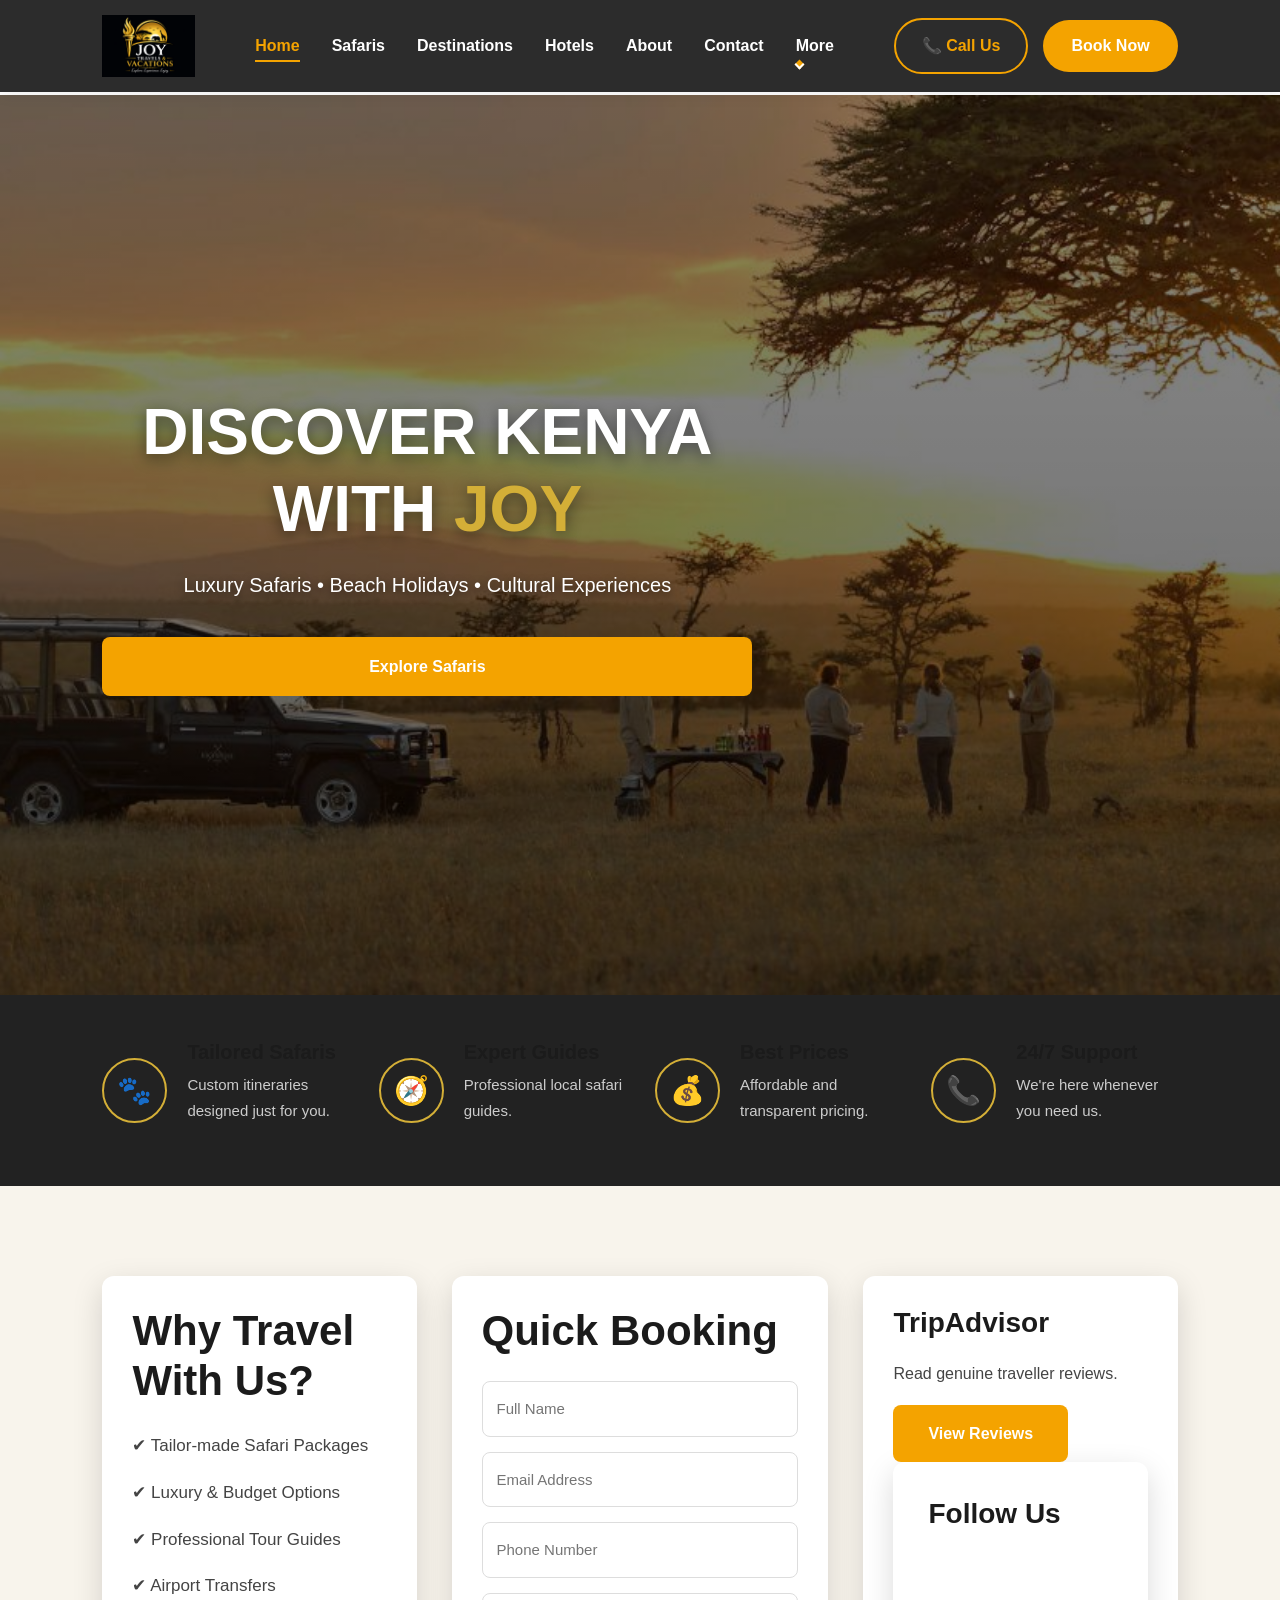
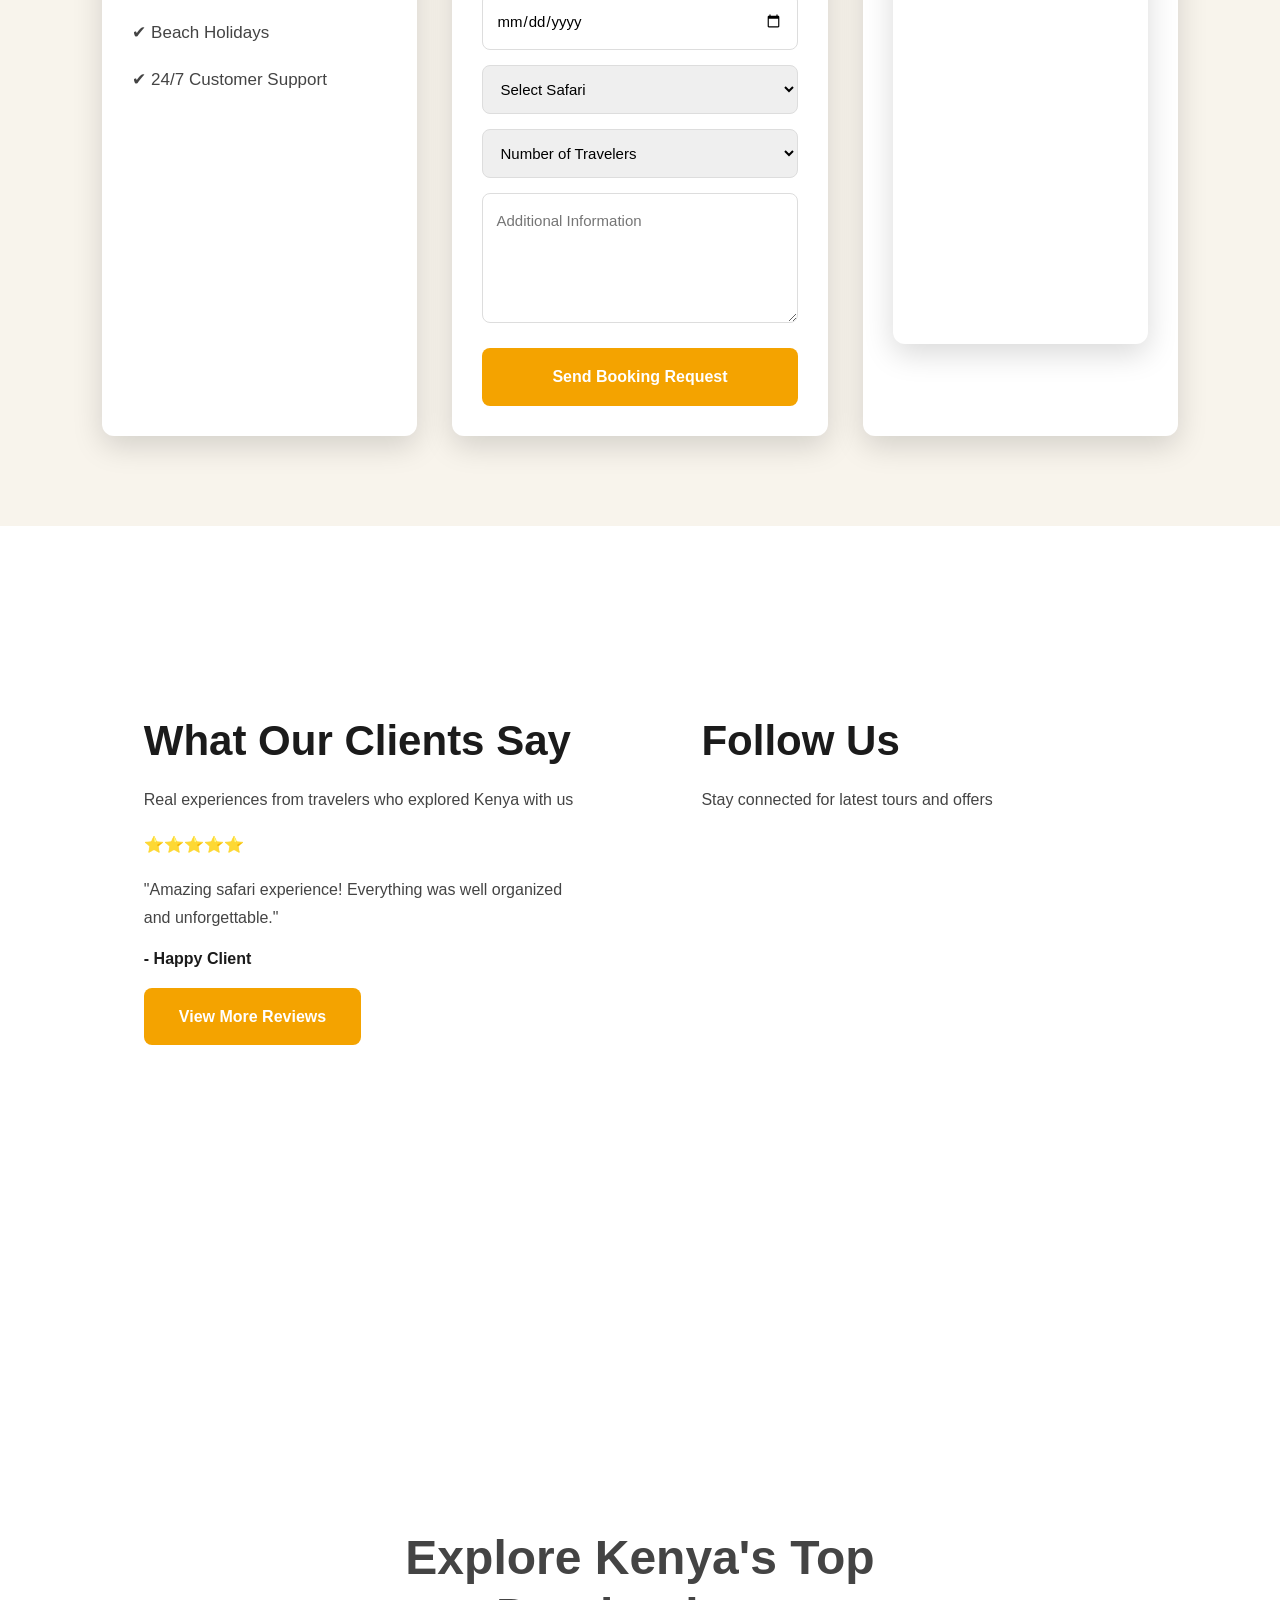
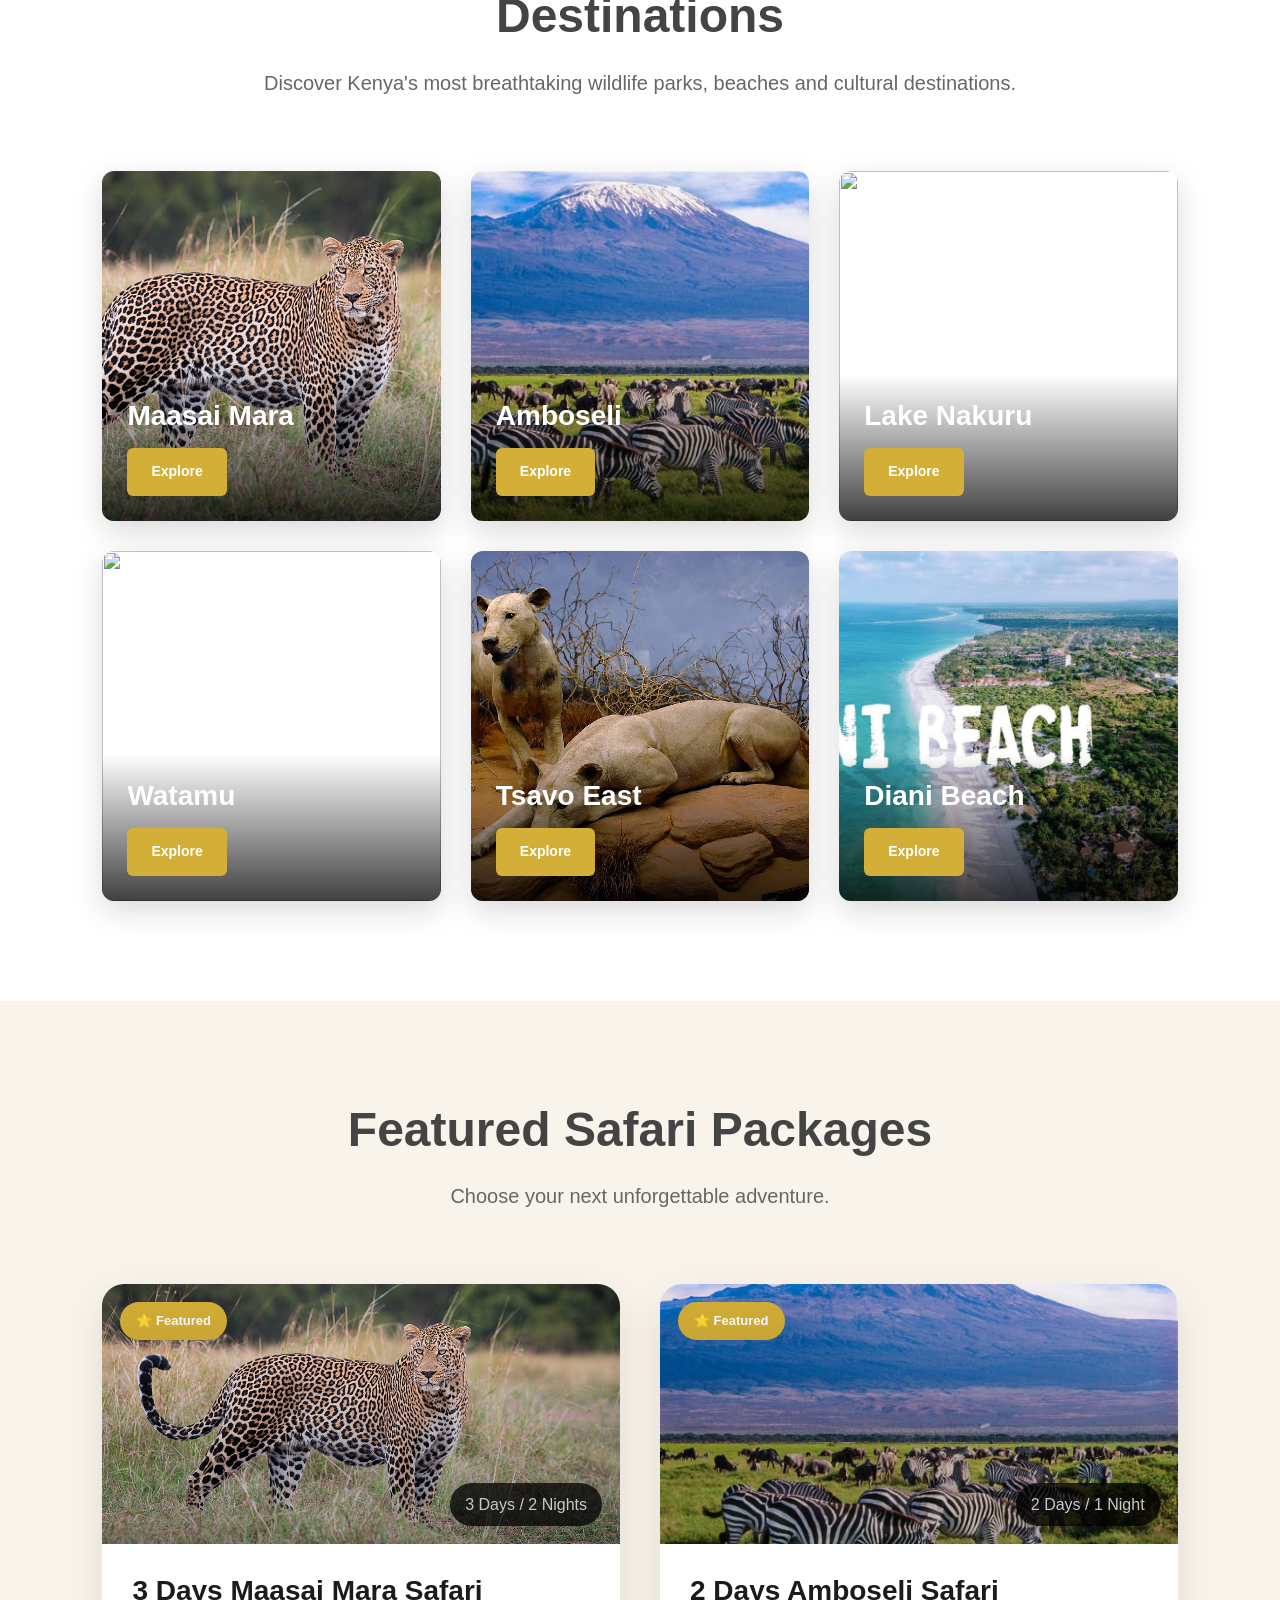
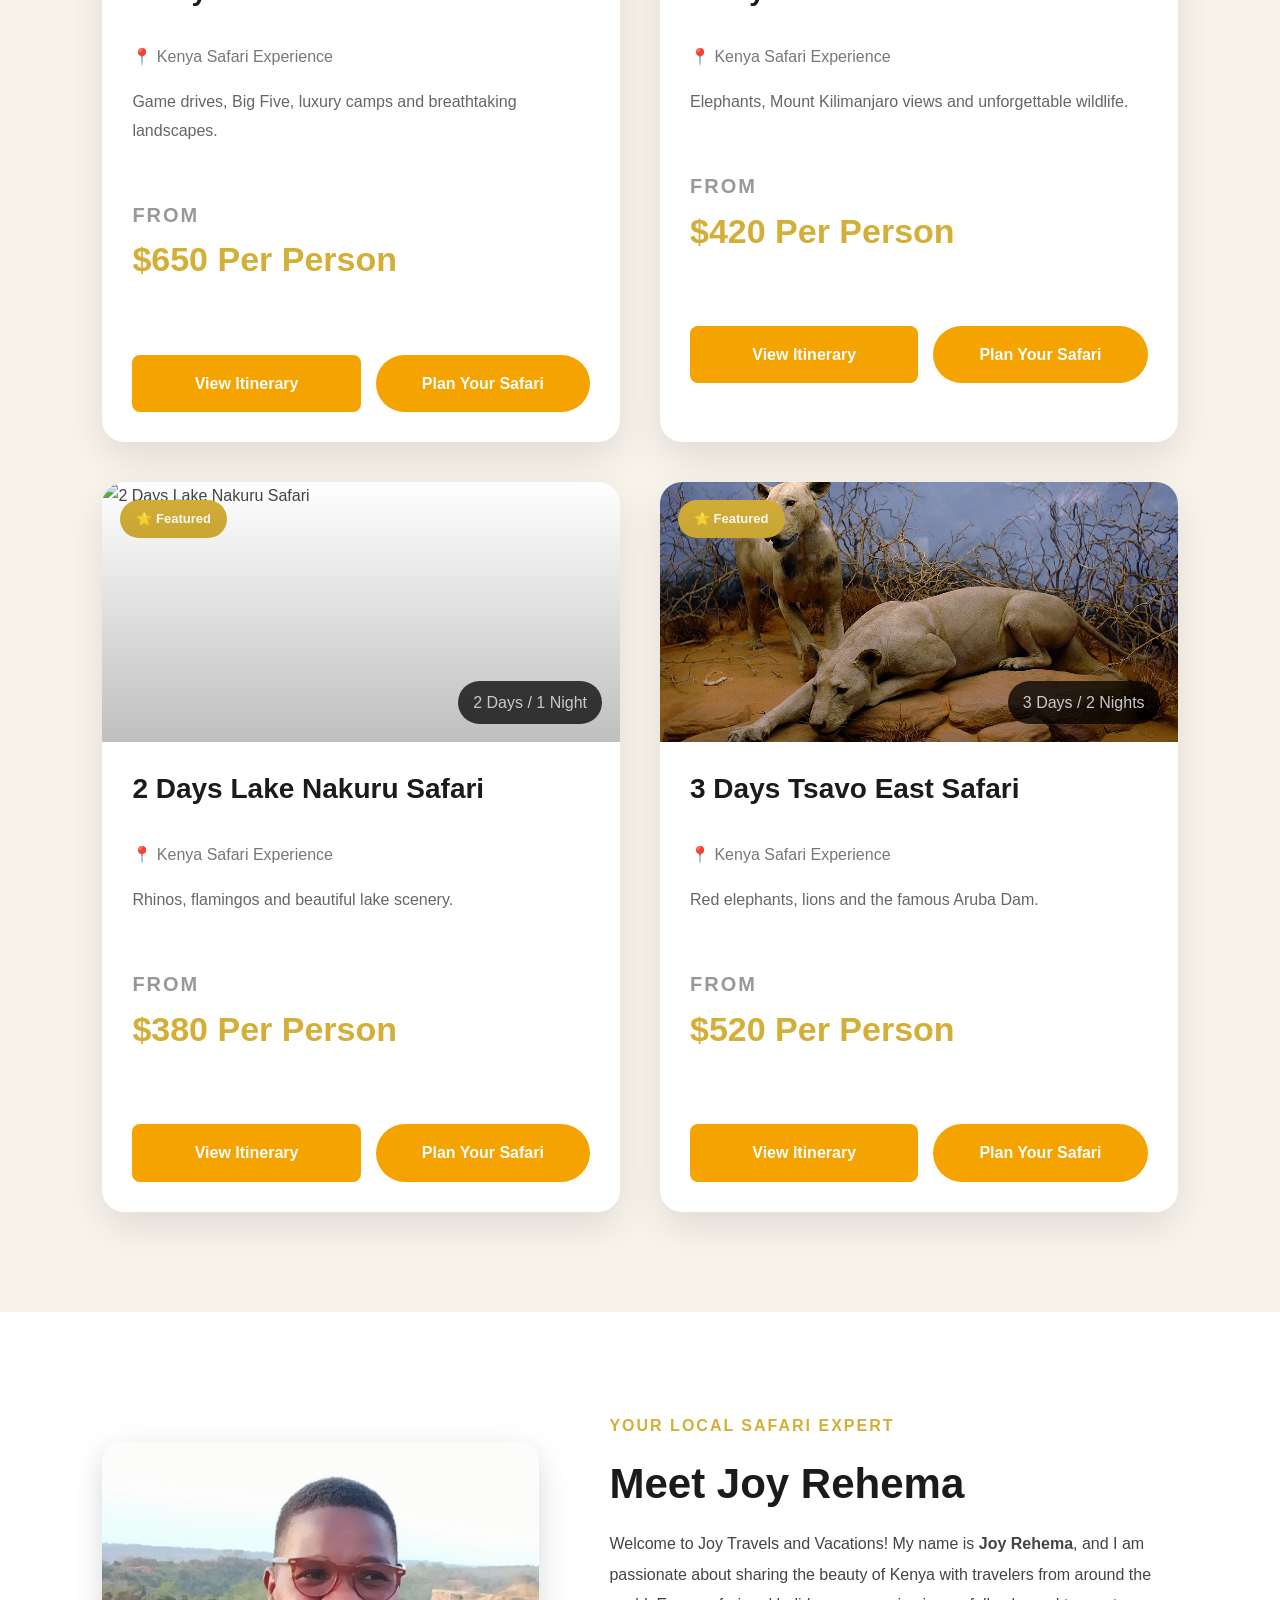
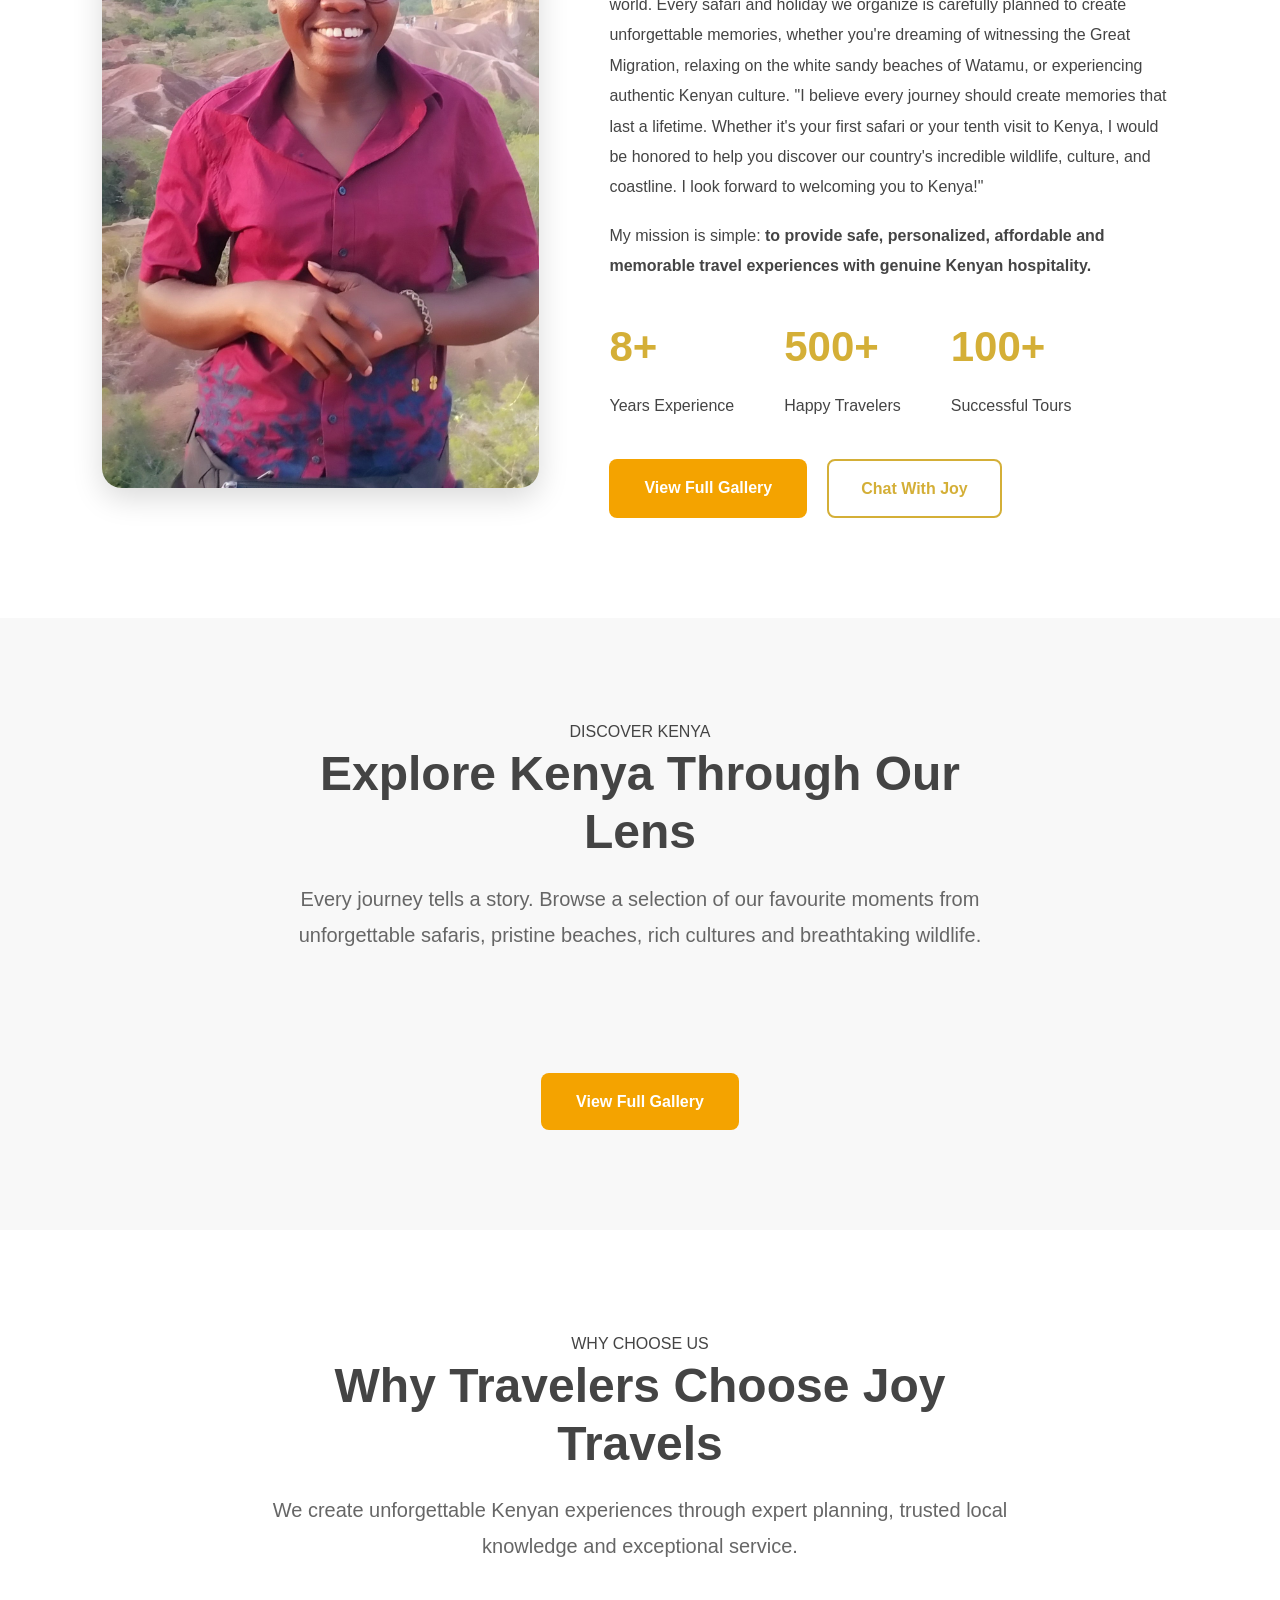
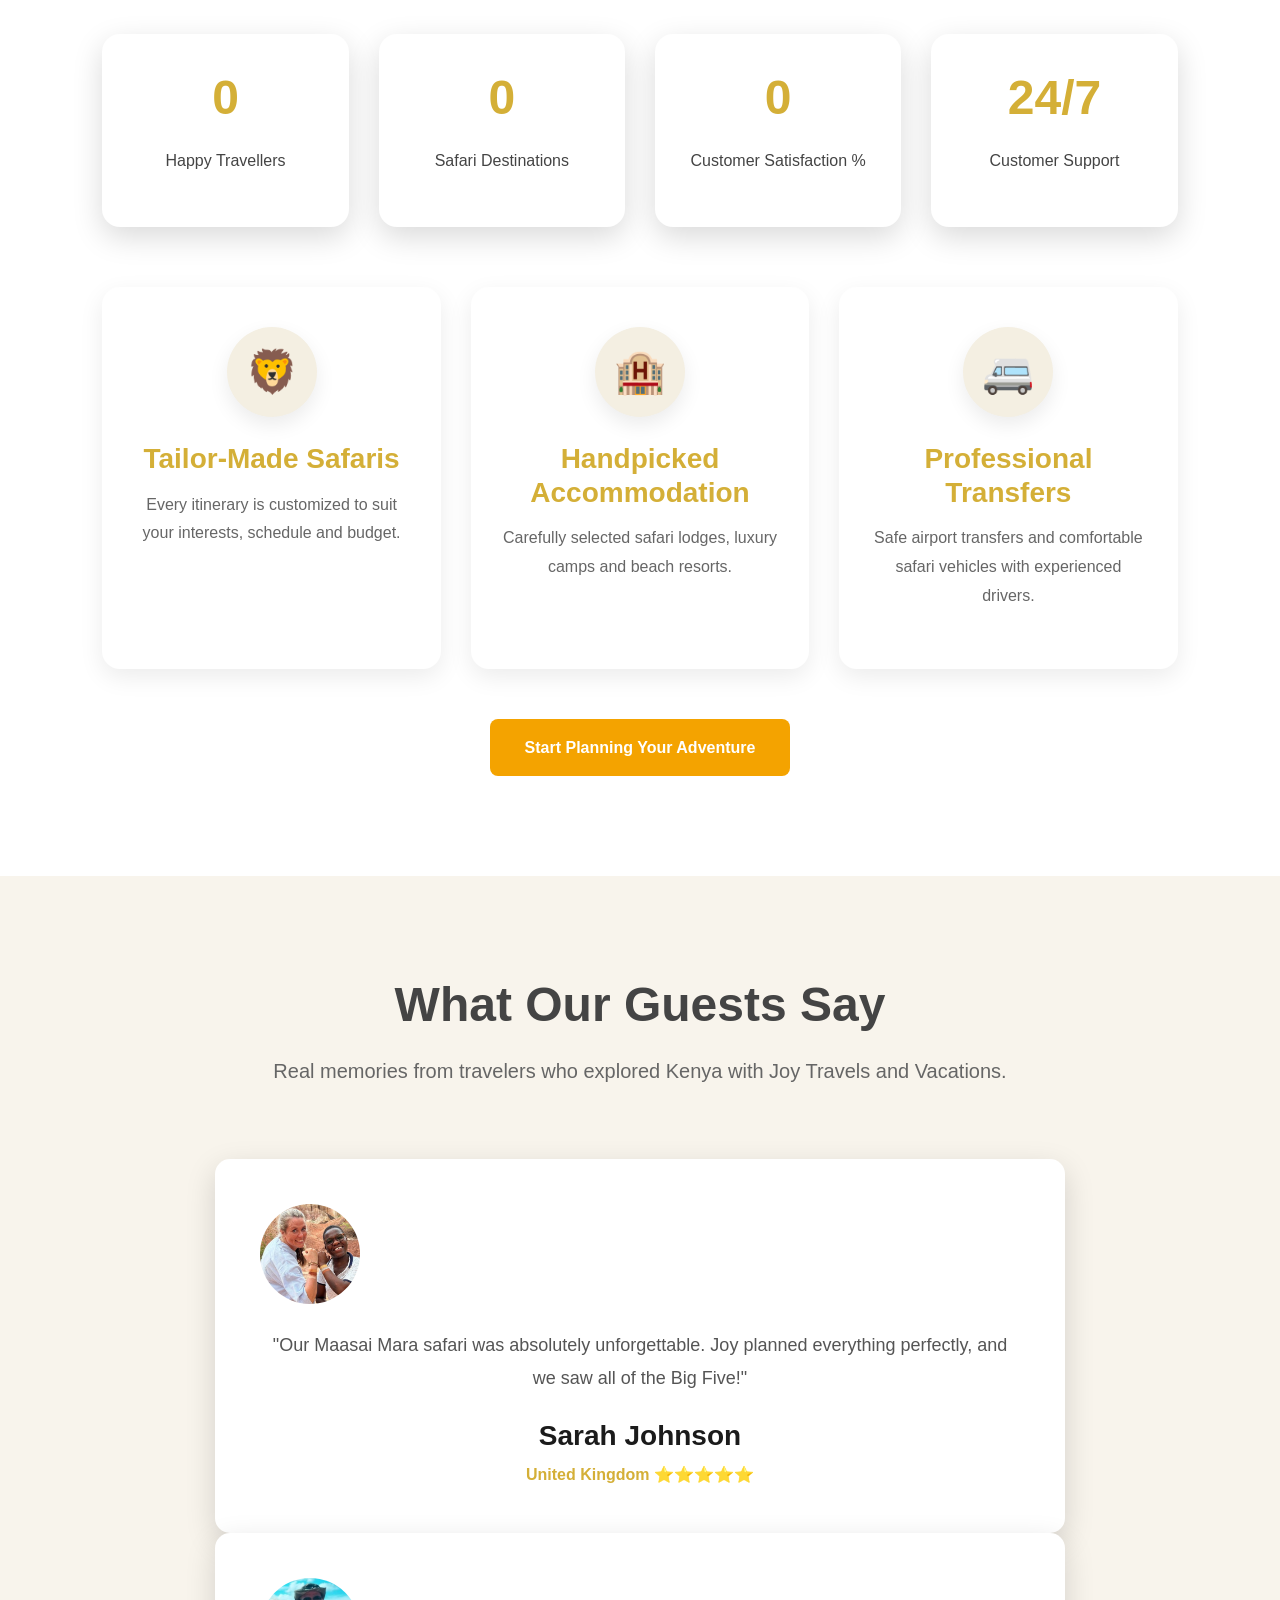
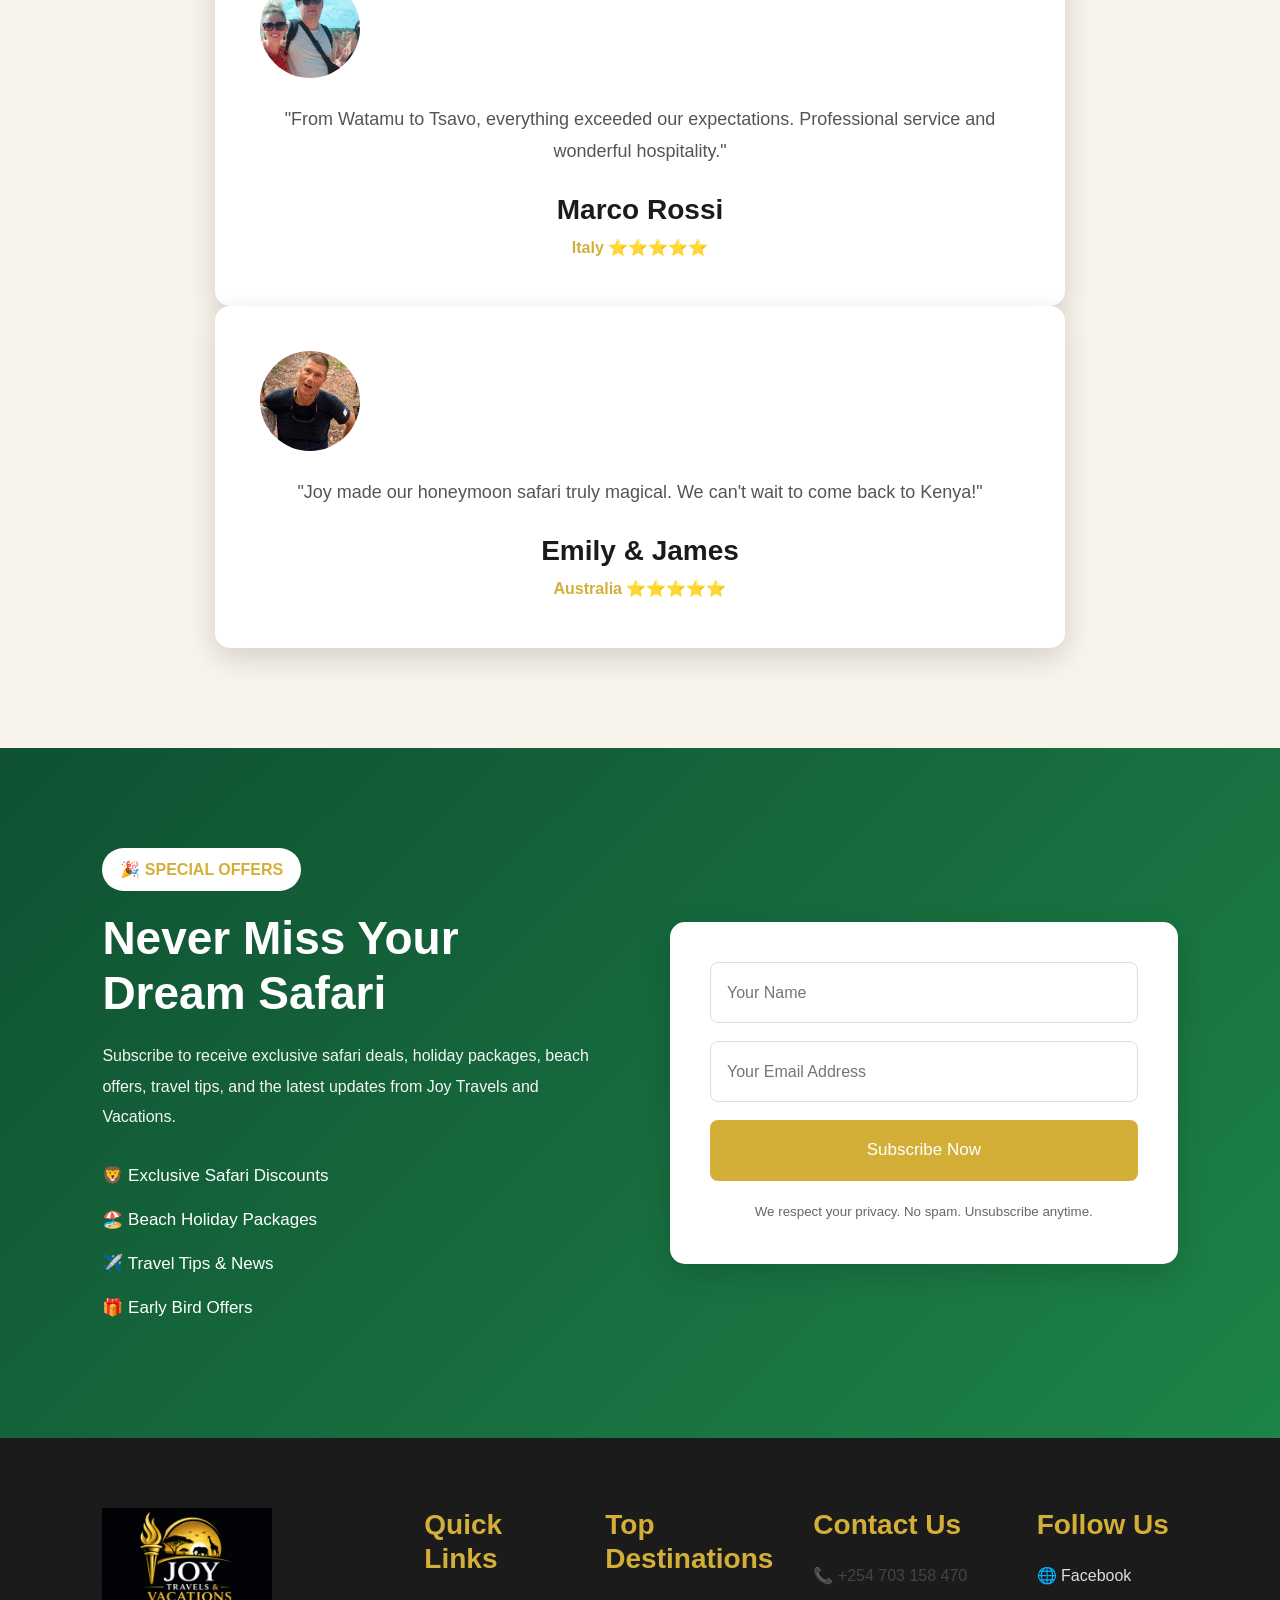
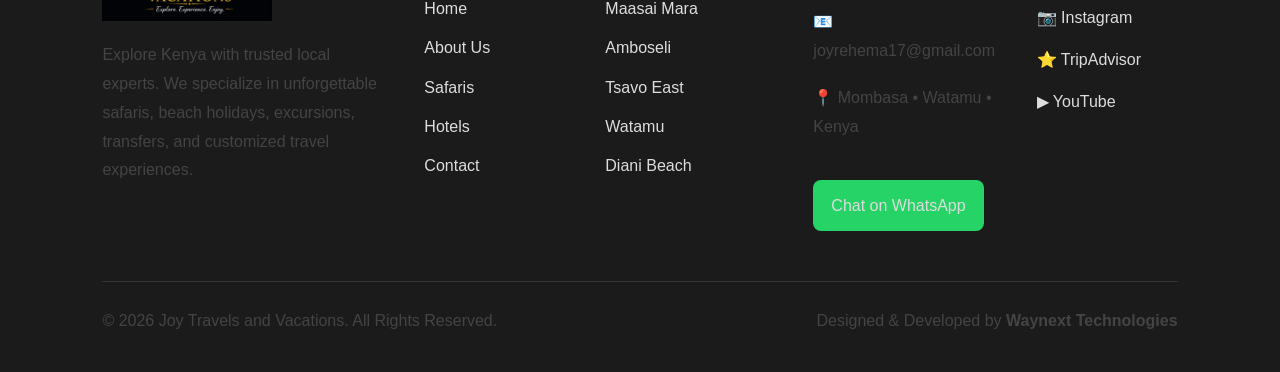
==== index.html @ e552af4e "Update index.html" ====
<!DOCTYPE html>
<html lang="en">
<head>
    <!-- External CSS -->
   <meta charset="UTF-8">
    <meta name="viewport" content="width=device-width, initial-scale=1.0">

    <title>Joy Travels and Vacations</title>

    <!-- Global Styles -->
    <link rel="stylesheet" href="css/01-variables.css">
    <link rel="stylesheet" href="css/02-reset.css">
    <link rel="stylesheet" href="css/03-global.css">
  

    <!-- Shared Components -->
    <link rel="stylesheet" href="css/04-navbar.css">
    <link rel="stylesheet" href="css/05-footer.css">

    <!-- Homepage Only -->
    <link rel="stylesheet" href="css/06-home.css">
     <link rel="stylesheet" href="css/07-safaris.css">
      <link rel="stylesheet" href="css/13-modal.css">
    
    <!-- Mobile -->
    <link rel="stylesheet" href="css/responsive.css">
</head>

    
<body>
    <!-- NAVBAR -->
<div id="navbar"></div>

<!-- HERO -->
<section class="hero">
    <div class="slides">
        <div class="slide active"
        style="background-image:url('images/hero1.jpg')">
        </div>
        <div class="slide"
        style="background-image:url('images/hero2.jpg')">
        </div>
        <div class="slide"
        style="background-image:url('images/hero3.jpg')">
        </div>
        <div class="slide"
        style="background-image:url('images/hero4.jpg')">
        </div>
    </div>
    <div class="hero-content">
        <h1>
           DISCOVER KENYA
             WITH <span>JOY</span>
        </h1>
        <p>
           Luxury Safaris • Beach Holidays • Cultural Experiences
        </p>
        <a href="safaris.html"
        class="btn">
            Explore Safaris
        </a>
    </div>
</section>
<section class="feature-bar">
    <div class="feature-item">
        <div class="feature-icon">🐾</div>
        <div>
            <h3>Tailored Safaris</h3>
            <p>Custom itineraries designed just for you.</p>
        </div>
    </div>
    <div class="feature-item">
        <div class="feature-icon">🧭</div>
        <div>
            <h3>Expert Guides</h3>
            <p>Professional local safari guides.</p>
        </div>
    </div>
    <div class="feature-item">
        <div class="feature-icon">💰</div>
        <div>
            <h3>Best Prices</h3>
            <p>Affordable and transparent pricing.</p>
        </div>
    </div>
    <div class="feature-item">
        <div class="feature-icon">📞</div>
        <div>
            <h3>24/7 Support</h3>
            <p>We're here whenever you need us.</p>
        </div>
    </div>
</section>
    <section class="home-grid">

    <!-- LEFT -->
    <div class="info-box">

        <h2>Why Travel With Us?</h2>

        <ul class="feature-list">

            <li>✔ Tailor-made Safari Packages</li>
            <li>✔ Luxury & Budget Options</li>
            <li>✔ Professional Tour Guides</li>
            <li>✔ Airport Transfers</li>
            <li>✔ Beach Holidays</li>
            <li>✔ 24/7 Customer Support</li>

        </ul>

    </div>

    <!-- CENTER -->
    <div class="booking-box">

        <h2>Quick Booking</h2>

        <form id="quick-booking">

            <input type="text" placeholder="Full Name">

            <input type="email" placeholder="Email Address">

            <input type="tel" placeholder="Phone Number">

            <input type="date">

            <select>
                <option>Select Safari</option>
                <option>3 Days Maasai Mara</option>
                <option>2 Days Amboseli</option>
                <option>Lake Nakuru</option>
                <option>Tsavo East</option>
            </select>

            <select>
                <option>Number of Travelers</option>
                <option>1</option>
                <option>2</option>
                <option>3</option>
                <option>4+</option>
            </select>

            <textarea placeholder="Additional Information"></textarea>

            <button class="btn" type="submit">

                Send Booking Request

            </button>

        </form>

    </div>

    <!-- RIGHT -->
    <div class="social-box">

        <div class="tripadvisor-card">

            <h3>TripAdvisor</h3>

            <p>Read genuine traveller reviews.</p>

           <a href="tripadvisor.html" class="btn">
    View Reviews
</a>

        </div>

        <div class="facebook-card">

            <h3>Follow Us</h3>

            <iframe
                src="https://www.facebook.com/plugins/page.php?href=https://www.facebook.com/joytravelsvacations&tabs=timeline&width=340&height=280"
                width="100%"
                height="280"
                style="border:none;overflow:hidden"
                allowfullscreen="true">
            </iframe>

        </div>

    </div>

</section>

<div class="reviews-social-wrapper">

    <section class="section reviews">
        <h2>What Our Clients Say</h2>
        <p>Real experiences from travelers who explored Kenya with us</p>

        <div class="review-box">
            <p>⭐️⭐️⭐️⭐️⭐️</p>
            <p>"Amazing safari experience! Everything was well organized and unforgettable."</p>
            <h4>- Happy Client</h4>
        </div>

        <a href="https://www.tripadvisor.com/Attraction_Review-g298253-d34464366-Reviews-Joy_Travels_and_Vacations-Malindi_Coast_Province.html"
   target="_blank"
   rel="noopener noreferrer"
   class="btn">
    View More Reviews
</a>
    </section>

    <section class="section social">
        <h2>Follow Us</h2>
        <p>Stay connected for latest tours and offers</p>

        <div class="facebook-box">
            <iframe 
            src="https://www.facebook.com/plugins/page.php?href=https://www.facebook.com/joytravelsvacations&tabs=timeline&width=340&height=400"
            width="390" height="400" 
            style="border:none;overflow:hidden" 
            scrolling="no" 
            frameborder="0" 
            allowfullscreen="true">
            </iframe>
        </div>
    </section>

</div>

<!-- ==========================================
TOP DESTINATIONS
========================================== -->

<section class="destinations-home">

    <div class="section-title">

        <h2>Explore Kenya's Top Destinations</h2>

        <p>
            Discover Kenya's most breathtaking wildlife parks,
            beaches and cultural destinations.
        </p>

    </div>

    <div class="destination-grid">

        <div class="destination-card">

            <img src="images/mara.jpg" alt="Maasai Mara">

            <div class="destination-overlay">

                <h3>Maasai Mara</h3>

                <a href="destinations.html" class="btn-small">
                    Explore
                </a>

            </div>

        </div>

        <div class="destination-card">

            <img src="images/amboseli.jpg">

            <div class="destination-overlay">

                <h3>Amboseli</h3>

                <a href="destinations.html" class="btn-small">
                    Explore
                </a>

            </div>

        </div>

        <div class="destination-card">

            <img src="images/nakuru.jpg">

            <div class="destination-overlay">

                <h3>Lake Nakuru</h3>

                <a href="destinations.html" class="btn-small">
                    Explore
                </a>

            </div>

        </div>

        <div class="destination-card">

            <img src="images/watamu.jpg">

            <div class="destination-overlay">

                <h3>Watamu</h3>

                <a href="destinations.html" class="btn-small">
                    Explore
                </a>

            </div>

        </div>

        <div class="destination-card">

            <img src="images/tsavo.jpg">

            <div class="destination-overlay">

                <h3>Tsavo East</h3>

                <a href="destinations.html" class="btn-small">
                    Explore
                </a>

            </div>

        </div>

        <div class="destination-card">

            <img src="images/diani.jpg">

            <div class="destination-overlay">

                <h3>Diani Beach</h3>

                <a href="destinations.html" class="btn-small">
                    Explore
                </a>

            </div>

        </div>

    </div>

</section>

    
<!-- ==========================================
FEATURED SAFARIS
========================================== -->

<!-- ==========================================
FEATURED SAFARIS
========================================== -->

<section class="featured-safaris">
    <div class="section-title">
        <h2>Featured Safari Packages</h2>
        <p>Choose your next unforgettable adventure.</p>
    </div>
    <div id="safariContainer" class="safari-grid"></div>
    

</section>

<!-- JavaScript will create the itinerary popups here -->
<div id="modal-container"></div>

<!-- ==========================================
    MEET JOY REHEMA
========================================== -->

<section class="meet-joy">

    <div class="joy-image">

        <img src="images/joy.jpg" alt="Joy Rehema">

    </div>

    <div class="joy-content">

        <span class="section-tag">
            YOUR LOCAL SAFARI EXPERT
        </span>

        <h2>Meet Joy Rehema</h2>

        <p>

            Welcome to Joy Travels and Vacations!

            My name is <strong>Joy Rehema</strong>, and I am passionate
            about sharing the beauty of Kenya with travelers from around
            the world. Every safari and holiday we organize is carefully
            planned to create unforgettable memories, whether you're
            dreaming of witnessing the Great Migration, relaxing on the
            white sandy beaches of Watamu, or experiencing authentic
            Kenyan culture.
            "I believe every journey should create memories that last a lifetime. 
            Whether it's your first safari or your tenth visit to Kenya,
            I would be honored to help you discover our country's incredible wildlife, 
            culture, and coastline. I look forward to welcoming you to Kenya!"
        </p>

        <p>

            My mission is simple:
            <strong>to provide safe, personalized, affordable and memorable
            travel experiences with genuine Kenyan hospitality.</strong>

        </p>
<div class="joy-highlights">

    <div>
        <h3>8+</h3>
        <span>Years Experience</span>
    </div>

    <div>
        <h3>500+</h3>
        <span>Happy Travelers</span>
    </div>

    <div>
        <h3>100+</h3>
        <span>Successful Tours</span>
    </div>

</div>
        <div class="joy-buttons">

           <a href="gallery.html" class="btn">
    View Full Gallery
</a>

            <a href="https://wa.me/254703158470?text=Hello%20Joy,%20I%20would%20like%20to%20plan%20my%20Kenya%20safari."
            class="btn-outline">

                Chat With Joy

            </a>

        </div>

    </div>

</section>
<!-- ==========================================
PHOTO GALLERY PREVIEW
========================================== -->

<section class="gallery-preview">

    <div class="section-title">

        <span>DISCOVER KENYA</span>

        <h2>Explore Kenya Through Our Lens</h2>

        <p>

            Every journey tells a story. Browse a selection of our
            favourite moments from unforgettable safaris, pristine beaches,
            rich cultures and breathtaking wildlife.

        </p>

    </div>

    <div id="homeGallery" class="home-gallery-grid">

    </div>

    <div class="gallery-button">

        <a href="gallery.html" class="btn">

            View Full Gallery

        </a>

    </div>

</section>

<!-- ==========================================
WHY TRAVELERS CHOOSE US
========================================== -->

<section class="why-us">
    <div class="section-title">
        <span>WHY CHOOSE US</span>
        <h2>Why Travelers Choose Joy Travels</h2>
        <p>
            We create unforgettable Kenyan experiences through
            expert planning, trusted local knowledge and exceptional service.
        </p>
    </div>
    <!-- COUNTERS -->
    <div class="stats-grid">
        <div class="stat-box">
            <h2 class="counter" data-target="2500">0</h2>
            <p>Happy Travellers</p>
        </div>
        <div class="stat-box">
            <h2 class="counter" data-target="35">0</h2>
            <p>Safari Destinations</p>
        </div>
        <div class="stat-box">
            <h2 class="counter" data-target="98">0</h2>
            <p>Customer Satisfaction %</p>
        </div>
        <div class="stat-box">
            <h2>24/7</h2>
            <p>Customer Support</p>
        </div>
    </div>
    <!-- FEATURES -->
    <div class="why-grid">
        <div class="why-card">
            <div class="why-icon">🦁</div>
            <h3>Tailor-Made Safaris</h3>
            <p>
                Every itinerary is customized to suit your interests,
                schedule and budget.
            </p>
        </div>
        <div class="why-card">
            <div class="why-icon">🏨</div>
            <h3>Handpicked Accommodation</h3>
            <p>
                Carefully selected safari lodges, luxury camps
                and beach resorts.
            </p>
        </div>
        <div class="why-card">
            <div class="why-icon">🚐</div>
            <h3>Professional Transfers</h3>
            <p>
                Safe airport transfers and comfortable safari
                vehicles with experienced drivers.
            </p>
        </div>
    </div>
    <div class="gallery-button">
        <a href="contact.html" class="btn">
            Start Planning Your Adventure
        </a>
    </div>
</section>

    
<!-- ==========================================
TESTIMONIALS
========================================== -->

<section class="testimonials">

    <div class="section-title">

        <h2>What Our Guests Say</h2>

        <p>
            Real memories from travelers who explored Kenya with Joy Travels and Vacations.
        </p>

    </div>

    <div class="testimonial-slider">

        <div class="testimonial active">

            <img src="images/testimonials/client1.jpg" alt="Client">

            <p>
                "Our Maasai Mara safari was absolutely unforgettable. Joy planned everything perfectly, and we saw all of the Big Five!"
            </p>

            <h3>Sarah Johnson</h3>

            <span>United Kingdom ⭐⭐⭐⭐⭐</span>

        </div>

        <div class="testimonial">

            <img src="images/testimonials/client2.jpg" alt="Client">

            <p>
                "From Watamu to Tsavo, everything exceeded our expectations. Professional service and wonderful hospitality."
            </p>

            <h3>Marco Rossi</h3>

            <span>Italy ⭐⭐⭐⭐⭐</span>

        </div>

        <div class="testimonial">

            <img src="images/testimonials/client3.jpg" alt="Client">

            <p>
                "Joy made our honeymoon safari truly magical. We can't wait to come back to Kenya!"
            </p>

            <h3>Emily & James</h3>

            <span>Australia ⭐⭐⭐⭐⭐</span>

        </div>

    </div>

</section>
<!-- ==========================================
NEWSLETTER & SPECIAL OFFERS
========================================== -->
<section class="newsletter">

    <div class="newsletter-container">

        <div class="newsletter-text">

            <span class="offer-tag">🎉 SPECIAL OFFERS</span>

            <h2>Never Miss Your Dream Safari</h2>

            <p>
                Subscribe to receive exclusive safari deals,
                holiday packages, beach offers, travel tips,
                and the latest updates from Joy Travels and Vacations.
            </p>

            <ul class="newsletter-benefits">
                <li>🦁 Exclusive Safari Discounts</li>
                <li>🏖️ Beach Holiday Packages</li>
                <li>✈️ Travel Tips & News</li>
                <li>🎁 Early Bird Offers</li>
            </ul>

        </div>

        <div class="newsletter-form">

            <div id="newsletter-success" class="success-message">
                ✅ Thank you for subscribing! We'll keep you updated with our latest safari offers.
            </div>

         <form action="https://formsubmit.co/joyrehema17@gmail.com" method="POST">

    <input type="hidden" name="_captcha" value="false">

    <input
        type="hidden"
        name="_next"
        value="https://joytravelsvacations.com/?subscribed=true">

    <input
        type="hidden"
        name="_subject"
        value="New Newsletter Subscription">

    <input
        type="hidden"
        name="_template"
        value="table">

    <input
        type="text"
        name="name"
        placeholder="Your Name"
        required>

    <input
        type="email"
        name="email"
        placeholder="Your Email Address"
        required>

    <button type="submit">
        Subscribe Now
    </button>

</form>
            <small>
                We respect your privacy. No spam. Unsubscribe anytime.
            </small>

        </div>

    </div>

</section>




    
  
<div id="footer"></div>

<div id="footer"></div>

<script src="js/components.js"></script>
<script src="js/script.js"></script>

<!-- Safari Data -->
<script src="js/data.js"></script>
<script src="js/renderSafaris.js"></script>

<script src="js/slider.js"></script>
<script src="js/gallery.js"></script>
<script src="js/homeGallery.js"></script>
<script src="js/testimonials.js"></script>
<script src="js/modal.js"></script>
<script src="js/animations.js"></script>

</body>
</html>

    
</body>
    
</html>
---- css/01-variables.css ----
/* ==========================================
   Joy Travels & Vacations
   Variables
========================================== */

:root{

    /* Brand Colors */

    --primary:#D4AF37;
    --primary-dark:#B88A1B;

    --accent:#F4A300;

    --dark:#1B1B1B;
    --dark-light:#2A2A2A;

    --cream:#F8F4EC;
    --white:#FFFFFF;

    --text:#444;
    --text-light:#777;

    /* Effects */

    --shadow:0 10px 30px rgba(0,0,0,.15);

    --radius:12px;

    --transition:.35s ease;

}
---- css/03-global.css ----
/* =====================================================
   JOY TRAVELS & VACATIONS
   GLOBAL STYLES
===================================================== */

/* ===========================
   BODY
=========================== */

body{
    font-family: Arial, Helvetica, sans-serif;
    font-size:16px;
    line-height:1.7;
    color:var(--text);
    background:var(--white);
    overflow-x:hidden;
    padding-top:95px;
}


/* ===========================
   CONTAINER
=========================== */

.container{
    width:min(1200px,92%);
    margin:auto;
}

/* ===========================
   HEADINGS
=========================== */

h1,
h2,
h3,
h4,
h5,
h6{
    color:var(--dark);
    font-weight:700;
    line-height:1.2;
    margin-bottom:20px;
}

h1{
    font-size:64px;
}

h2{
    font-size:42px;
}

h3{
    font-size:28px;
}

p{
    margin-bottom:18px;
    color:var(--text);
}

/* ===========================
   LINKS
=========================== */

a{
    color:inherit;
    text-decoration:none;
    transition:var(--transition);
}

/* ===========================
   IMAGES
=========================== */

img{
    display:block;
    max-width:100%;
    height:auto;
}

/* ===========================
   BUTTONS
=========================== */

.btn{
    display:inline-block;
    padding:15px 35px;
    background:var(--accent);
    color:#fff;
    border:none;
    border-radius:8px;
    cursor:pointer;
    font-weight:700;
    transition:var(--transition);
   
}

.btn:hover{
    background:var(--primary-dark);
    transform:translateY(-3px);
}

.btn-small{
    display:inline-block;
    padding:10px 24px;
    background:var(--primary);
    color:#fff;
    border-radius:6px;
    font-size:14px;
    font-weight:600;
    transition:var(--transition);
}

.btn-small:hover{
    background:var(--primary-dark);
}

.btn-outline{
    display:inline-block;
    padding:14px 32px;
    border:2px solid var(--primary);
    color:var(--primary);
    border-radius:8px;
    font-weight:700;
    transition:var(--transition);
}

.btn-outline:hover{
    background:var(--primary);
    color:#fff;
}

/* ===========================
   SECTIONS
=========================== */

section{
    padding:90px 0;
}

.section-title{
    text-align:center;
    max-width:750px;
    margin:0 auto 60px;
}

.section-title h2{
    margin-bottom:15px;
}

.section-title p{
    color:var(--text-light);
    font-size:18px;
}

/* ===========================
   DIVIDER
=========================== */

.section-divider{
    text-align:center;
    padding:30px 0;
}

.section-divider span{
    color:var(--primary);
    font-size:28px;
}

/* ===========================
   FORMS
=========================== */

input,
select,
textarea{
    width:100%;
    padding:14px;
    border:1px solid #ddd;
    border-radius:8px;
    font-size:15px;
    outline:none;
    transition:var(--transition);
}

input:focus,
select:focus,
textarea:focus{
    border-color:var(--primary);
}

textarea{
    resize:vertical;
    min-height:140px;
}

/* ===========================
   LISTS
=========================== */

ul{
    list-style:none;
}

/* ===========================
   UTILITIES
=========================== */

.text-center{
    text-align:center;
}

.shadow{
    box-shadow:var(--shadow);
}

.radius{
    border-radius:var(--radius);
}

.bg-light{
    background:var(--cream);
}

.bg-dark{
    background:var(--dark);
    color:#fff;
}

/* ===========================
   SUCCESS MESSAGE
=========================== */

.success-message{
    display:none;
    margin-top:20px;
    padding:15px;
    border-radius:8px;
    background:#d4edda;
    color:#155724;
    text-align:center;
    font-weight:600;
}
/* =====================================================
   GLOBAL HERO CONTENT
===================================================== */
.hero-content{
    max-width:800px;
    margin:auto;
    text-align:center;
    color:#ffffff;
    z-index:2;
    position:relative;
   animation:heroFade 1.2s ease-out;
}
.hero-content h1{
    color:#ffffff;
    font-size:clamp(2.5rem,5vw,4.5rem);
    font-weight:700;
    line-height:1.2;
    margin-bottom:20px;
    text-shadow:0 4px 15px rgba(0,0,0,.45);
      animation:heroFade 1.3s ease;
}
.hero-content h1 span{
    color:var(--primary);
}
.hero-content p{
    color:#ffffff;
    font-size:1.25rem;
    line-height:1.7;
    margin-bottom:35px;
    text-shadow:0 3px 10px rgba(0,0,0,.60);
     animation:heroFade 1.6s ease;
}

/* =====================================================
   GLOBAL HERO SECTION
===================================================== */

.hero{
    position:relative;
    min-height:75vh;
    display:flex;
    align-items:center;
    justify-content:center;
    overflow:hidden;
    background-size:cover;
    background-position:center;
    background-repeat:no-repeat;
    background-attachment:fixed;
   animation:heroZoom 20s ease-in-out infinite alternate;
}

/* Dark Overlay */
.hero::before{
    content:"";
    position:absolute;
    inset:0;
    background:linear-gradient(
        rgba(0,0,0,.55),
        rgba(0,0,0,.35)
    );
    z-index:1;
}

/* Hero Content */
.hero-content{
    position:relative;
    z-index:2;
    width:min(90%,900px);
    text-align:center;
    animation:heroFade 1s ease;
}
/* Hero Animation */
@keyframes heroFade{
    from{
        opacity:0;
        transform:translateY(40px);
    }
    to{
        opacity:1;
        transform:translateY(0);
    }
}
@keyframes heroZoom{
    from{
        transform:scale(1);
    }
    to{
        transform:scale(1.05);
    }
}
/* ==========================================
GLOBAL SECTION SPACING
========================================== */
.section{
    padding:110px 8%;

}
.section-title{
    text-align:center;
    max-width:760px;
    margin:0 auto 70px;
}
.section-title h2{
    font-size:48px;
    color:var(--secondary);
    margin-bottom:20px;
    line-height:1.2;
}
.section-title p{
    font-size:20px;
    color:#666;
    line-height:1.8;
}
---- css/04-navbar.css ----
/* =====================================================
   JOY TRAVELS & VACATIONS
   NAVBAR
===================================================== */
/* =====================================================
   1. NAVBAR CONTAINER
===================================================== */

.navbar{

    position:fixed;

    top:0;

    left:0;

    width:100%;

    z-index:9999;

    display:flex;

    justify-content:space-between;

    align-items:center;

    padding:15px 8%;

    background:rgba(27,27,27,.92);

    backdrop-filter:blur(10px);

    box-shadow:0 2px 15px rgba(0,0,0,.08);

    transition:all .35s ease;

    box-sizing:border-box;

}
/* =====================================================
   2. LOGO
===================================================== */

.logo{

    display:flex;

    align-items:center;

}

.logo img{

    height:62px;

    width:auto;

    display:block;

    transition:.35s ease;

}
/* =====================================================
   3. NAVIGATION LINKS
===================================================== */

.nav-links{

    display:flex;

    align-items:center;

    gap:32px;

    list-style:none;

    margin:0;

    padding:0;

}

.nav-links li{

    position:relative;

}

.nav-links a{

    position:relative;

    color:#fff;

    text-decoration:none;

    font-size:16px;

    font-weight:600;

    transition:.3s ease;

}
/* =====================================================
   4. LINK HOVER
===================================================== */

.nav-links a::after{

    content:"";

    position:absolute;

    left:0;

    bottom:-8px;

    width:0;

    height:2px;

    background:var(--accent);

    transition:.3s ease;

}

.nav-links a:hover{

    color:var(--accent);

}

.nav-links a:hover::after,

.nav-links a.active::after{

    width:100%;

}
.book-btn{

    display:inline-flex;

    align-items:center;

    justify-content:center;

    background:var(--accent);

    color:#fff;

    padding:14px 28px;

    border-radius:40px;

    text-decoration:none;

    font-weight:700;

    transition:all .3s ease;

}

.book-btn:hover{

    transform:translateY(-3px);

    box-shadow:0 10px 25px rgba(0,0,0,.18);

}
/* =====================================================
   5. NAVIGATION BUTTONS
===================================================== */

.nav-buttons{

    display:flex;

    align-items:center;

    gap:15px;

}

/* Call Button */

.call-btn{

    display:inline-flex;

    align-items:center;

    justify-content:center;

    padding:12px 26px;

    border:2px solid var(--accent);

    border-radius:40px;

    color:var(--accent);

    text-decoration:none;

    font-weight:600;

    transition:all .3s ease;

}

.call-btn:hover{

    background:var(--accent);

    color:#fff;

    transform:translateY(-3px);

}

/* Book Button */

.book-btn{

    display:inline-flex;

    align-items:center;

    justify-content:center;

    padding:12px 28px;

    background:var(--accent);

    color:#fff;

    text-decoration:none;

    font-weight:700;

    border-radius:40px;

    transition:all .3s ease;

}

.book-btn:hover{

    transform:translateY(-3px);

    box-shadow:0 12px 25px rgba(0,0,0,.18);

}
/* =====================================================
   6. DROPDOWN MENU
===================================================== */

.dropdown{

    position:relative;

}

/* Dropdown Link */

.dropdown > a{

    display:flex;

    align-items:center;

    gap:8px;

}

/* CSS Arrow */

.dropdown > a::after{

    content:"";

    width:7px;

    height:7px;

    border-right:2px solid currentColor;

    border-bottom:2px solid currentColor;

    transform:rotate(45deg);

    transition:.3s ease;

    margin-top:-3px;

}

/* Rotate Arrow */

.dropdown:hover > a::after{

    transform:rotate(225deg);

    margin-top:4px;

}

/* Dropdown Box */

.dropdown-menu{

    position:absolute;

    top:calc(100% + 15px);

    left:0;

    min-width:240px;

    background:#fff;

    border-radius:12px;

    padding:10px 0;

    list-style:none;

    box-shadow:0 15px 35px rgba(0,0,0,.12);

    opacity:0;

    visibility:hidden;

    transform:translateY(15px);

    transition:all .3s ease;

    z-index:1000;

}

/* Show Menu */

.dropdown:hover .dropdown-menu{

    opacity:1;

    visibility:visible;

    transform:translateY(0);

}

.dropdown-menu li{

    width:100%;

}

.dropdown-menu a{

    display:block;

    padding:14px 24px;

    color:var(--dark);

    text-decoration:none;

    transition:.25s;

}

.dropdown-menu a:hover{

    background:var(--primary);

    color:#fff;

}
/* =====================================================
   8. MOBILE MENU BUTTON
===================================================== */

.menu-toggle{

    display:none;

    flex-direction:column;

    justify-content:center;

    cursor:pointer;

    gap:6px;

}

.menu-toggle span{

    width:28px;

    height:3px;

    background:#fff;

    border-radius:5px;

    transition:.3s;

}
/* =====================================================
   9. MOBILE NAVIGATION
===================================================== */

@media (max-width:992px){

    .menu-toggle{

        display:flex;

    }

    .nav-links{

        position:absolute;

        top:100%;

        left:0;

        width:100%;

        background:rgba(27,27,27,.98);

        flex-direction:column;

        align-items:flex-start;

        padding:30px;

        gap:20px;

        display:none;

    }

    .nav-links.active{

        display:flex;

    }

    .nav-buttons{

        display:none;

    }

}
/* =====================================================
   7. ACTIVE PAGE
===================================================== */

.nav-links a.active{

    color:var(--accent);

    font-weight:700;

}

.nav-links a.active::after{

    width:100%;

}
---- css/05-footer.css ----
/* ==========================================
FOOTER
========================================== */

.footer{

    background:#1b1b1b;

    color:#ddd;

    padding:70px 8% 20px;

}

.footer-container{

    display:grid;

    grid-template-columns:2fr 1fr 1fr 1.3fr 1fr;

    gap:40px;

}

.footer-column h3{

    color:#D4AF37;

    margin-bottom:20px;

}

.footer-logo{

    width:170px;

    margin-bottom:20px;

}

.footer-column p{

    line-height:1.8;

}

.footer-column ul{

    list-style:none;

    padding:0;

}

.footer-column li{

    margin:12px 0;

}

.footer-column a{

    color:#ddd;

    text-decoration:none;

    transition:.3s;

}

.footer-column a:hover{

    color:#D4AF37;

}

.footer-whatsapp{

    display:inline-block;

    margin-top:20px;

    background:#25D366;

    color:white;

    padding:12px 18px;

    border-radius:8px;

}

.social-links{

    display:flex;

    flex-direction:column;

    gap:15px;

}

.footer-bottom{

    margin-top:50px;

    padding-top:25px;

    border-top:1px solid rgba(255,255,255,.1);

    display:flex;

    justify-content:space-between;

    flex-wrap:wrap;

}
---- css/06-home.css ----
/* =====================================================
   06-HOME.CSS
   Joy Travels & Vacations Homepage
  
1. HERO 
===================================================== */

.hero{
    position:relative;
    height:100vh;
    overflow:hidden;
}

/* Slides */
.slides{
    position:absolute;
    inset:0;
}
.slide{
    position:absolute;
    inset:0;
    background-size:cover;
    background-position:center;
    opacity:0;
    transition:opacity 1.2s ease-in-out;
}

.slide.active{
    opacity:1;
}
/* Dark overlay */
.hero::before{
    content:"";
    position:absolute;
    inset:0;
    background:linear-gradient(
        rgba(0,0,0,.45),
        rgba(0,0,0,.60)
    );
    z-index:1;
}

/* Hero Content */
.hero-content{
    position: relative;
    z-index: 2;
    max-width: 650px;
    height: 100%;
    display: flex;
    flex-direction: column;
    justify-content: center;
    margin-left: 8%;
    color: white;
}
.hero .btn{
    display:inline-block;
    background:var(--accent);
    color:white;
    padding:16px 38px;
    border-radius:8px;
    transition:var(--transition);
    font-weight:bold;
}

.hero .btn:hover{
    background:var(--primary-dark);
    transform:translateY(-4px);
}

/* =====================================================
 2. FEATURE BAR 
===================================================== */

.feature-bar{
    display:grid;
    grid-template-columns:repeat(4,1fr);
    gap:30px;
    background:#222;
    color:white;
    padding:45px 8%;
}
.feature-item{
    display:flex;
    gap:20px;
    align-items:center;
}
.feature-icon{
    width:65px;
    height:65px;
    border:2px solid var(--primary);
    color:var(--primary);
    border-radius:50%;
    display:flex;
    align-items:center;
    justify-content:center;
    font-size:28px;
    flex-shrink:0;
}

.feature-item h3{
    margin-bottom:8px;
    font-size:20px;
}

.feature-item p{
    color:#cccccc;
    font-size:15px;
}
/* =====================================================
 3. HOME GRID 
===================================================== */
.home-grid{
    display:grid;
    grid-template-columns:1fr 1.2fr 1fr;
    gap:35px;
    padding:90px 8%;
    background:var(--cream);

}

/* Boxes */
.info-box,
.booking-box,
.social-box{
    background:white;
    border-radius:12px;
    padding:30px;
    box-shadow:var(--shadow);
}
/* Titles */
.info-box h2,
.booking-box h2{
    margin-bottom:25px;
    color:var(--dark);
}

/* Feature List */
.feature-list{
    display:flex;
    flex-direction:column;
    gap:18px;
}
.feature-list li{
    font-size:17px;
}
/* Form */
.booking-box form{
    display:flex;
    flex-direction:column;
    gap:15px;
}
.booking-box input,
.booking-box select,
.booking-box textarea{
    padding:14px;
    border:1px solid #ddd;
    border-radius:8px;
}
.booking-box textarea{
    min-height:130px;
}
.booking-box button{
    margin-top:10px;
}


/* =====================================================
 4. REVIEWS & SOCIAL 
===================================================== */

.reviews-social-wrapper{
    display:grid;
    grid-template-columns:1fr 1fr;
    gap:40px;
    padding:80px 8%;
    background:var(--white);
}

.review-card,
.facebook-card{
    background:#fff;
    border-radius:12px;
    padding:35px;
    box-shadow:var(--shadow);
}

.review-card{
    display:flex;
    flex-direction:column;
    justify-content:center;
}

.review-card h2{
    margin-bottom:15px;
}

.review-card p{
    margin-bottom:20px;
}

.review-card .stars{
    color:var(--primary);
    font-size:22px;
    margin-bottom:20px;
}

.review-card .btn{
    align-self:flex-start;
}

.facebook-card iframe{
    width:100%;
    border:none;
    border-radius:10px;
    min-height:350px;
}

/* =====================================================
 5. TOP DESTINATIONS 
===================================================== */

.destinations-home{
    padding:100px 8%;
    background:#ffffff;
}

.destination-grid{
    display:grid;
    grid-template-columns:repeat(auto-fit,minmax(320px,1fr));
    gap:30px;
}

.destination-card{
    position:relative;
    overflow:hidden;
    border-radius:12px;
    box-shadow:var(--shadow);
    height:350px;
}

.destination-card img{
    width:100%;
    height:100%;
    object-fit:cover;
    transition:.5s;
}

.destination-card:hover img{
    transform:scale(1.08);
}

.destination-overlay{
    position:absolute;
    left:0;
    right:0;
    bottom:0;
    padding:25px;
    background:linear-gradient(transparent,rgba(0,0,0,.75));
    color:#fff;
}

.destination-overlay h3{
    color:#fff;
    margin-bottom:15px;
}
.btn-small{
    display:inline-block;
    width:max-content;
    padding:12px 24px;
    background:var(--primary);
    color:white;
    border-radius:6px;
    text-decoration:none;
    transition:var(--transition);

}

.btn-small:hover{
    background:var(--primary-dark);
}

/* =====================================================
   6. FEATURED SAFARIS 
===================================================== */

.featured-safaris{
    padding:100px 8%;
    background:var(--cream);
}

.cards{
    display:grid;
    grid-template-columns:repeat(3,1fr);
    gap:35px;
    margin-top:50px;
}

.card{
    background:#fff;
    border-radius:15px;
    overflow:hidden;
    box-shadow:0 10px 30px rgba(0,0,0,.1);
  
}
.card img{
    width:100%;
    height:260px;
    object-fit:cover;
}
.card-content{
    padding:25px;
    display:flex;
    flex-direction:column;
    flex:1;
}
/* Add padding to all content except the image */
.card h3,
.card p,
.card .btn{
    margin-left:30px;
    margin-right:30px;
}
.card h3{
    margin-top:25px;
}
.card-content p{
    margin-bottom:18px;

}
.card .btn{
 display:block;
    width:calc(100% - 60px);
    margin-bottom:18px;

}
/* =====================================================
    7. MEET JOY
===================================================== */
.meet-joy{
    display:grid;
    grid-template-columns:1fr 1.3fr;
    gap:70px;
    align-items:center;
    padding:100px 8%;
    background:white;

}
.joy-image img{
    width:100%;
    border-radius:20px;
    box-shadow:var(--shadow);
}
.section-tag{
    color:var(--primary);
    font-weight:bold;
    letter-spacing:2px;
}
.joy-content h2{
    font-size:42px;
    margin:20px 0;
}
.joy-content p{
    line-height:1.9;
    color:var(--text);
}
.joy-highlights{
    display:flex;
    gap:50px;
    margin:40px 0;
}
.joy-highlights h3{
    font-size:42px;
    color:var(--primary);
}
.joy-buttons{
    display:flex;
    gap:20px;
    flex-wrap:wrap;
}

/* =====================================================
  8. GALLERY 
===================================================== */
.gallery-section{
    padding:100px 8%;
    background:#fff;
}

.gallery-grid{
    display:grid;
    grid-template-columns:repeat(4,1fr);
    gap:20px;
    margin-top:50px;
}

.gallery-item{
    overflow:hidden;
    border-radius:12px;
    box-shadow:var(--shadow);
}

.gallery-item img{
    width:100%;
    height:260px;
    object-fit:cover;
    display:block;
    transition:transform .5s ease;
}

.gallery-item:hover img{
    transform:scale(1.08);
}

.gallery-button{
    text-align:center;
    margin-top:45px;
}
   
/* =====================================================
    9. TESTIMONIALS 
===================================================== */
.testimonials{
    padding:100px 8%;
    background:var(--cream);
    text-align:center;

}
.testimonial-slider{
    max-width:850px;
    margin:60px auto 0;
}
.testimonial{
    background:#fff;
    padding:45px;
    border-radius:15px;
    box-shadow:var(--shadow);
}
.testimonial img{
    width:100px;
    height:100px;
    border-radius:50%;
    object-fit:cover;
    margin-bottom:25px;
}
.testimonial p{
    font-size:18px;
    line-height:1.8;
    color:#555;
    margin-bottom:25px;
}
.testimonial h3{
    margin-bottom:8px;
    color:var(--dark);
}
.testimonial span{
    color:var(--primary);
    font-weight:bold;
}

/* =====================================================
   10. NEWSLETTER 
===================================================== */

.newsletter{
    padding:100px 8%;
    background:linear-gradient(135deg,#0f5132,#1d8348);
    color:#fff;
}
.newsletter-container{
    display:grid;
    grid-template-columns:1fr 1fr;
    gap:60px;
    align-items:center;
}

.newsletter-text h2{
    font-size:46px;
    margin:20px 0;
}
.newsletter-text p{
    line-height:1.9;
    margin-bottom:30px;
}
.newsletter-benefits{
    list-style:none;
    padding:0;
}
.newsletter-benefits li{
    margin-bottom:15px;
    font-size:17px;
}
.newsletter-form{
    background:#fff;
    padding:40px;
    border-radius:15px;
    box-shadow:var(--shadow);
}
.newsletter-form form{
    display:flex;
    flex-direction:column;
    gap:18px;

}
.newsletter-form input{
    padding:16px;
    border:1px solid #ddd;
    border-radius:8px;
    font-size:16px;
}
.newsletter-form button{
    padding:16px;
    background:var(--primary);
    color:#fff;
    border:none;
    border-radius:8px;
    font-size:17px;
    cursor:pointer;
    transition:.3s;
}
.newsletter-form button:hover{
    background:var(--primary-dark);
}

.newsletter-form small{
    display:block;
    margin-top:20px;
    color:#666;
    text-align:center;
}
.offer-tag{
    display:inline-block;
    background:#fff;
    color:var(--primary);
    padding:8px 18px;
    border-radius:30px;
    font-weight:bold;
}
.newsletter .section-title h2,
.newsletter h2{
    color:#fff;
}
.newsletter .section-title p,
.newsletter p{
    color:#f5f5f5;
}

/* =====================================================
 11. SMALL HELPERS 
===================================================== */

/* Decorative divider between sections */
.section-divider{
    text-align:center;
    padding:30px 0;
}

.section-divider span{
    font-size:28px;
    color:var(--primary);
}

/* Newsletter success message */

.success-message{
    display:none;
    margin-top:20px;
    padding:15px;
    border-radius:8px;
    background:#d4edda;
    color:#155724;
    text-align:center;
    font-weight:600;
}

/* Hide elements with JavaScript */

.hidden{
    display:none;
}
/* =====================================================
   HOME RESPONSIVE
===================================================== */

/* Tablets */

@media (max-width:992px){
.hero{
    height:80vh;
}
.hero-content h1{
    font-size:48px;
}
.hero-content p{
    font-size:20px;
}
.cards{
    grid-template-columns:repeat(2,1fr);
}
.gallery-grid{
    grid-template-columns:repeat(2,1fr);
}
.newsletter-container{
    grid-template-columns:1fr;
    text-align:center;
}
.meet-joy{
    grid-template-columns:1fr;
    text-align:center;
}
.meet-joy img{
    margin:auto;
}
}

/* Mobile */

@media (max-width:768px){
.hero{
    height:65vh;
}
.hero-content h1{
    font-size:38px;
}
.hero-content p{
    font-size:18px;
}
.cards{
    grid-template-columns:1fr;
}
.gallery-grid{
    grid-template-columns:1fr;
}
.newsletter-form{
    padding:30px;
}
.newsletter-text h2{
    font-size:34px;
}

}


/* Small Phones */

@media (max-width:576px){
.hero-content h1{
    font-size:30px;
}
.hero-content p{
    font-size:16px;
}
.gallery-item img{
    height:220px;
}
.newsletter-text h2{
    font-size:28px;
}

}
/* ==========================================
HOME GALLERY PREVIEW
========================================== */
.gallery-preview{
    padding:100px 8%;
    background:#f8f8f8;
}

.home-gallery-grid{
    display:grid;
    grid-template-columns:repeat(4,1fr);
    gap:20px;
    margin-top:50px;
}

.home-gallery-card{
    position:relative;
    overflow:hidden;
    border-radius:18px;
    box-shadow:var(--shadow);
}

.home-gallery-card img{
    width:100%;
    height:260px;
    object-fit:cover;
    transition:.6s;
}

.home-gallery-card:hover img{
    transform:scale(1.08);
}

.home-gallery-overlay{
    position:absolute;
    inset:0;
    display:flex;
    flex-direction:column;
    justify-content:flex-end;
    padding:25px;
    background:linear-gradient(
        to top,
        rgba(0,0,0,.85),
        rgba(0,0,0,.25)
    );
    transition:.4s;
}
.home-gallery-overlay h3{
    color:#fff;
    margin-top:8px;
    font-size:22px;
}

.gallery-button{
    text-align:center;
    margin-top:50px;
}
.gallery-label{
    display:inline-block;
    padding:6px 16px;
    background:rgba(212,175,55,.95);
    color:#fff;
    border-radius:25px;
    font-size:12px;
    font-weight:bold;
    letter-spacing:1px;
    text-transform:uppercase;
    margin-bottom:12px;
}
/* ==========================================
WHY US
========================================== */
.why-us{
    padding:100px 8%;
    background:#ffffff;
}
.stats-grid{
    display:grid;
    grid-template-columns:repeat(4,1fr);
    gap:30px;
    margin:60px 0;
}
.stat-box{
    text-align:center;
    padding:35px;
    background:#fff;
    border-radius:18px;
    box-shadow:var(--shadow);
    transition:.4s;
}
.stat-box:hover{
    transform:translateY(-10px);
}
.stat-box h2{
    font-size:48px;
    color:var(--primary);
}
.stat-box p{
    margin-top:15px;
    color:var(--text);
}
.why-grid{
    display:grid;
    grid-template-columns:repeat(3,1fr);
    gap:35px;
}
.why-card{
    padding:40px;
    border-radius:20px;
    background:#fff;
    text-align:center;
    box-shadow:var(--shadow);
    transition:.4s;
}
.why-card:hover{
    transform:translateY(-10px);
}
.why-icon{
    font-size:60px;
    margin-bottom:20px;
}
.why-card h3{
    margin-bottom:20px;
}
.why-card p{
    color:var(--text);
    line-height:1.8;
}
---- css/07-safaris.css ----
/* ==========================================
   SAFARIS PAGE
========================================== */

/* Hero */

.safari-hero{
    height:60vh;
    background:linear-gradient(rgba(0,0,0,.55),rgba(0,0,0,.55)),
    url("../images/safari-banner.jpg") center/cover no-repeat;
    display:flex;
    align-items:center;
    justify-content:center;
    text-align:center;
    color:#fff;
}

/* Safari Grid */

.safari-grid{
    display:grid;
    grid-template-columns:repeat(auto-fit,minmax(340px,1fr));
    gap:40px;
    margin-top:60px;
}

/* Card */

.safari-card{
    background:#fff;
    border-radius:12px;
    overflow:hidden;
    box-shadow:var(--shadow);
    transition:var(--transition);
}

.safari-card:hover{
    transform:translateY(-8px);
}

.safari-card img{
    width:100%;
    height:240px;
    object-fit:cover;
}

.card-content{
    padding:25px;
}

.safari-content h3{
    margin-bottom:15px;
    color:var(--dark);
}

.safari-content p{
    color:var(--text-light);
    margin-bottom:20px;
}

.price{
    color:var(--primary);
    font-size:24px;
    font-weight:bold;
    margin-bottom:20px;
}

/* Buttons */

.card-buttons{
    display:flex;
    gap:15px;
    margin-top:25px;
}
.card-buttons .btn{
    flex:1;
    display:flex;
    justify-content:center;
    align-items:center;
    min-height:50px;
    text-align:center;
}

/* Modal */

.modal{
    display:none;
    position:fixed;
    inset:0;
    background:rgba(0,0,0,.7);
    z-index:9999;
}

.modal-content{
    width:90%;
    max-width:800px;
    background:#fff;
    margin:50px auto;
    padding:35px;
    border-radius:12px;
    position:relative;
    animation:popup .4s ease;
}

.close{
    position:absolute;
    top:15px;
    right:20px;
    font-size:30px;
    cursor:pointer;
}

@keyframes popup{
    from{
        transform:translateY(-40px);
        opacity:0;
    }
    to{
        transform:translateY(0);
        opacity:1;
    }
}
/* =====================================================
   SAFARIS RESPONSIVE
===================================================== */

/* Tablets */
@media (max-width:992px){
.safari-grid,
.cards{
    grid-template-columns:repeat(2,1fr);
}
.safari-hero{
    height:70vh;
}
.safari-hero h1{
    font-size:48px;
}
.modal-content{
    width:90%;
    max-height:85vh;
}
}
/* Mobile */
@media (max-width:768px){
.safari-grid,
.cards{
    grid-template-columns:1fr;
}
.safari-hero{
    height:60vh;
}
.safari-hero h1{
    font-size:36px;
}
.modal-content{
    width:95%;
    padding:25px;
}
.modal-content h2{
    font-size:28px;
}
}
/* Small Phones */
@media (max-width:576px){
.safari-card img,
.card img{
    height:220px;
}
.modal-content{
    padding:20px;
}
.modal-content h2{
    font-size:24px;
}
.modal-content p{
    font-size:15px;
}
}
/* ==========================================
SAFARI STATISTICS
========================================== */
.safari-stats{
    display:grid;
    grid-template-columns:repeat(4,1fr);
    gap:1px;
    background:#e9ecef;
    max-width:1200px;
    margin:-60px auto 80px;
    border-radius:18px;
    overflow:hidden;
    box-shadow:0 12px 35px rgba(0,0,0,.10);
    position:relative;
    z-index:5;
}
.stat{
    background:#fff;
    padding:35px;
    text-align:center;
    transition:.35s;
}
.stat:hover{
    transform:translateY(-6px);
}
.stat h3{
    font-size:42px;
    color:var(--primary);
    margin-bottom:10px;
}
.stat p{
    color:#666;
    font-weight:600;
}

/* ==========================================
WHY CHOOSE OUR SAFARIS
========================================== */
.why-safari{
    padding:90px 8%;
    background:#f8f8f8;
}
.why-grid{
    display:grid;
    grid-template-columns:repeat(auto-fit,minmax(280px,1fr));
    gap:30px;
    margin-top:60px;
}
.why-card{
    background:#fff;
    padding:40px 30px;
    border-radius:18px;
    text-align:center;
    transition:.35s;
    box-shadow:0 8px 25px rgba(0,0,0,.08);
}
.why-card:hover{
    transform:translateY(-10px);
}
.why-icon{
    width:90px;
    height:90px;
    margin:0 auto 25px;
    border-radius:50%;
    background:#f4efe2;
    display:flex;
    justify-content:center;
    align-items:center;
    font-size:42px;
    box-shadow:0 8px 20px rgba(0,0,0,.08);
}
.why-card h3{
    margin-bottom:15px;
    color:var(--primary);
}
.why-card p{
    color:#666;
    line-height:1.8;

}





/* ==========================================
PREMIUM SAFARI CARDS
========================================== */
.safari-grid{
    display:grid;
    grid-template-columns:repeat(auto-fit,minmax(340px,1fr));
    gap:40px;
    margin-top:60px;
}
.safari-card{
     background:#fff;
    border-radius:22px;
    overflow:hidden;
    box-shadow:0 15px 40px rgba(0,0,0,.10);
    transition:
   transform .35s ease,
   box-shadow .35s ease;


}
.safari-card:hover{
   transform:translateY(-8px) scale(1.02);
    box-shadow:0 25px 60px rgba(0,0,0,.18);
   
}



.card-image{
    position:relative;
    height:260px;
    overflow:hidden;
}
.card-image img{
    width:100%;
    height:100%;
    object-fit:cover;
    transition:.6s;
}
.safari-card:hover img{
    transform:scale(1.08);
}
.badge{
    position:absolute;
    top:18px;
    left:18px;
    background:#d4af37;
    color:#fff;
    padding:8px 16px;
    border-radius:30px;
    font-size:13px;
    font-weight:bold;
}


.duration{
    position:absolute;
    bottom:18px;
    right:18px;
    background:rgba(0,0,0,.75);
    color:#fff;
    padding:8px 15px;
    border-radius:30px;
}


.card-content{
    padding:30px;
}
.destination{
    color:#777;
    margin:15px 0;
}
.description{
    color:#666;
    line-height:1.8;
}


.price{
    margin:30px 0;
}
.price small{
    color:#999;
    letter-spacing:2px;
}
.price h2{
    color:var(--primary);
    font-size:34px;
    margin-top:5px;
}


.card-buttons{
    display:flex;
    gap:15px;
}
.card-buttons .btn{
    flex:1;
    text-align:center;
}


/* ==========================================
WHY TRAVEL WITH JOY
========================================== */
.why-joy{
    display:grid;
    grid-template-columns:1fr 1fr;
    align-items:center;
    gap:80px;
    padding:120px 8%;
   background:#fff;
}
.why-joy-image img{
    width:100%;
    border-radius:20px;
    box-shadow:0 20px 45px rgba(0,0,0,.15);
    transition:.5s;
}
.why-joy-image img:hover{
    transform:scale(1.03);
}
.why-joy-content h2{
    font-size:44px;
    margin:20px 0;
    color:var(--secondary);
}
.why-joy-content p{
    color:#666;
    line-height:1.9;
    margin-bottom:35px;
}
.benefits{
    list-style:none;
    margin-bottom:40px;
}
.benefits li{
    margin-bottom:18px;
    font-size:18px;
    color:#444;
}



.gallery-section{
    padding:120px 8%;
    background:#f8f8f8;
}
.gallery-grid{
    display:grid;
    grid-template-columns:repeat(3,1fr);
    gap:20px;
    margin-top:50px;
}
.gallery-grid img{
    width:100%;
    height:280px;
    object-fit:cover;
    border-radius:18px;
    border:6px solid white;
    box-shadow:0 12px 35px rgba(0,0,0,.08);
    transition:.4s;
    cursor:pointer;
}


.gallery-grid img:hover{
    transform:scale(1.05);
}

/* ==========================================
TRAVELER REVIEWS
========================================== */
.reviews-section{
    padding:120px 8%;
    background:#fff;
}
.reviews-grid{
    display:grid;
    grid-template-columns:repeat(auto-fit,minmax(320px,1fr));
    gap:35px;
    margin-top:60px;
}
.review-card{
    background:#f8f8f8;
    padding:40px;
    border-radius:20px;
    box-shadow:0 10px 30px rgba(0,0,0,.08);
    transition:.35s;
}
.review-card:hover{
    transform:translateY(-10px);
}
.stars{
    color:#d4af37;
    font-size:24px;
    margin-bottom:20px;
}
.review-card p{
    line-height:1.9;
    color:#666;
    font-style:italic;
    margin-bottom:25px;
}
.review-card h4{
    color:var(--secondary);
    font-size:22px;
    margin-top:15px;
   
}
.review-card span{
    color:#888;
}



/* ==========================================
FINAL CTA
========================================== */

.safari-cta{
    background:url("../images/cta-safari.jpg") center/cover no-repeat;
    padding:140px 8%;
    position:relative;
    text-align:center;

}
.safari-cta::before{
    content:"";
    position:absolute;
    inset:0;
    background:rgba(0,0,0,.55);
}
.cta-overlay{
    position:relative;
    z-index:2;
    max-width:800px;
    margin:auto;
}
.cta-overlay h2{
    color:#fff;
    font-size:52px;
    margin-bottom:25px;
}
.cta-overlay p{
    color:#fff;
    font-size:22px;
    margin-bottom:40px;
    line-height:1.8;
}




.card-image{

    position:relative;
}
.card-image::after{
    content:"";
    position:absolute;
    inset:0;
    background:linear-gradient(
        transparent,
        rgba(0,0,0,.25)
    );

}

.booking h2{
    font-size:42px;
    margin-bottom:20px;
    color:var(--secondary);
}
.booking{
    padding:100px 8%;
    text-align:center;
    background:#f8f8f8;
}
.booking p{
    max-width:700px;
    margin:0 auto 35px;
    color:#666;
    font-size:20px;
    line-height:1.8;
}
.booking .btn{
    display:inline-block;

}
---- css/13-modal.css ----
/* =====================================================
   MODAL
   Joy Travels & Vacations
===================================================== */

/* Hidden by default */
.modal{
    display:none;
    position:fixed;
    z-index:9999;
    left:0;
    top:0;
    width:100%;
    height:100%;
    overflow-y:auto;
    background:rgba(0,0,0,.75);
    animation:fadeIn .3s ease;
}

/* Popup Box */
.modal-content{
    background:#fff;
    width:90%;
    max-width:850px;
    margin:60px auto;
    padding:40px;
    border-radius:12px;
    box-shadow:0 20px 50px rgba(0,0,0,.3);
    position:relative;
    animation:slideDown .35s ease;
}

/* Close Button */
.close{
    position:absolute;
    right:20px;
    top:15px;
    font-size:36px;
    font-weight:bold;
    cursor:pointer;
    color:#777;
    transition:.3s;
}

.close:hover{
    color:#D4AF37;
}

/* Titles */
.modal-content h2{
    color:#222;
    margin-bottom:20px;
}

.modal-content h3{
    margin-top:25px;
    color:#D4AF37;
}

.modal-content p{
    margin-bottom:15px;
    line-height:1.8;
}

/* Divider */
.modal-content hr{
    margin:25px 0;
    border:none;
    border-top:1px solid #ddd;
}

/* Button */
.modal-content .btn{
    margin-top:20px;
}

/* Scrollbar */
.modal::-webkit-scrollbar{
    width:8px;
}

.modal::-webkit-scrollbar-thumb{
    background:#D4AF37;
    border-radius:10px;
}

/* Animations */
@keyframes fadeIn{

    from{
        opacity:0;
    }

    to{
        opacity:1;
    }

}

@keyframes slideDown{

    from{
        transform:translateY(-40px);
        opacity:0;
    }

    to{
        transform:translateY(0);
        opacity:1;
    }

}
---- css/responsive.css ----

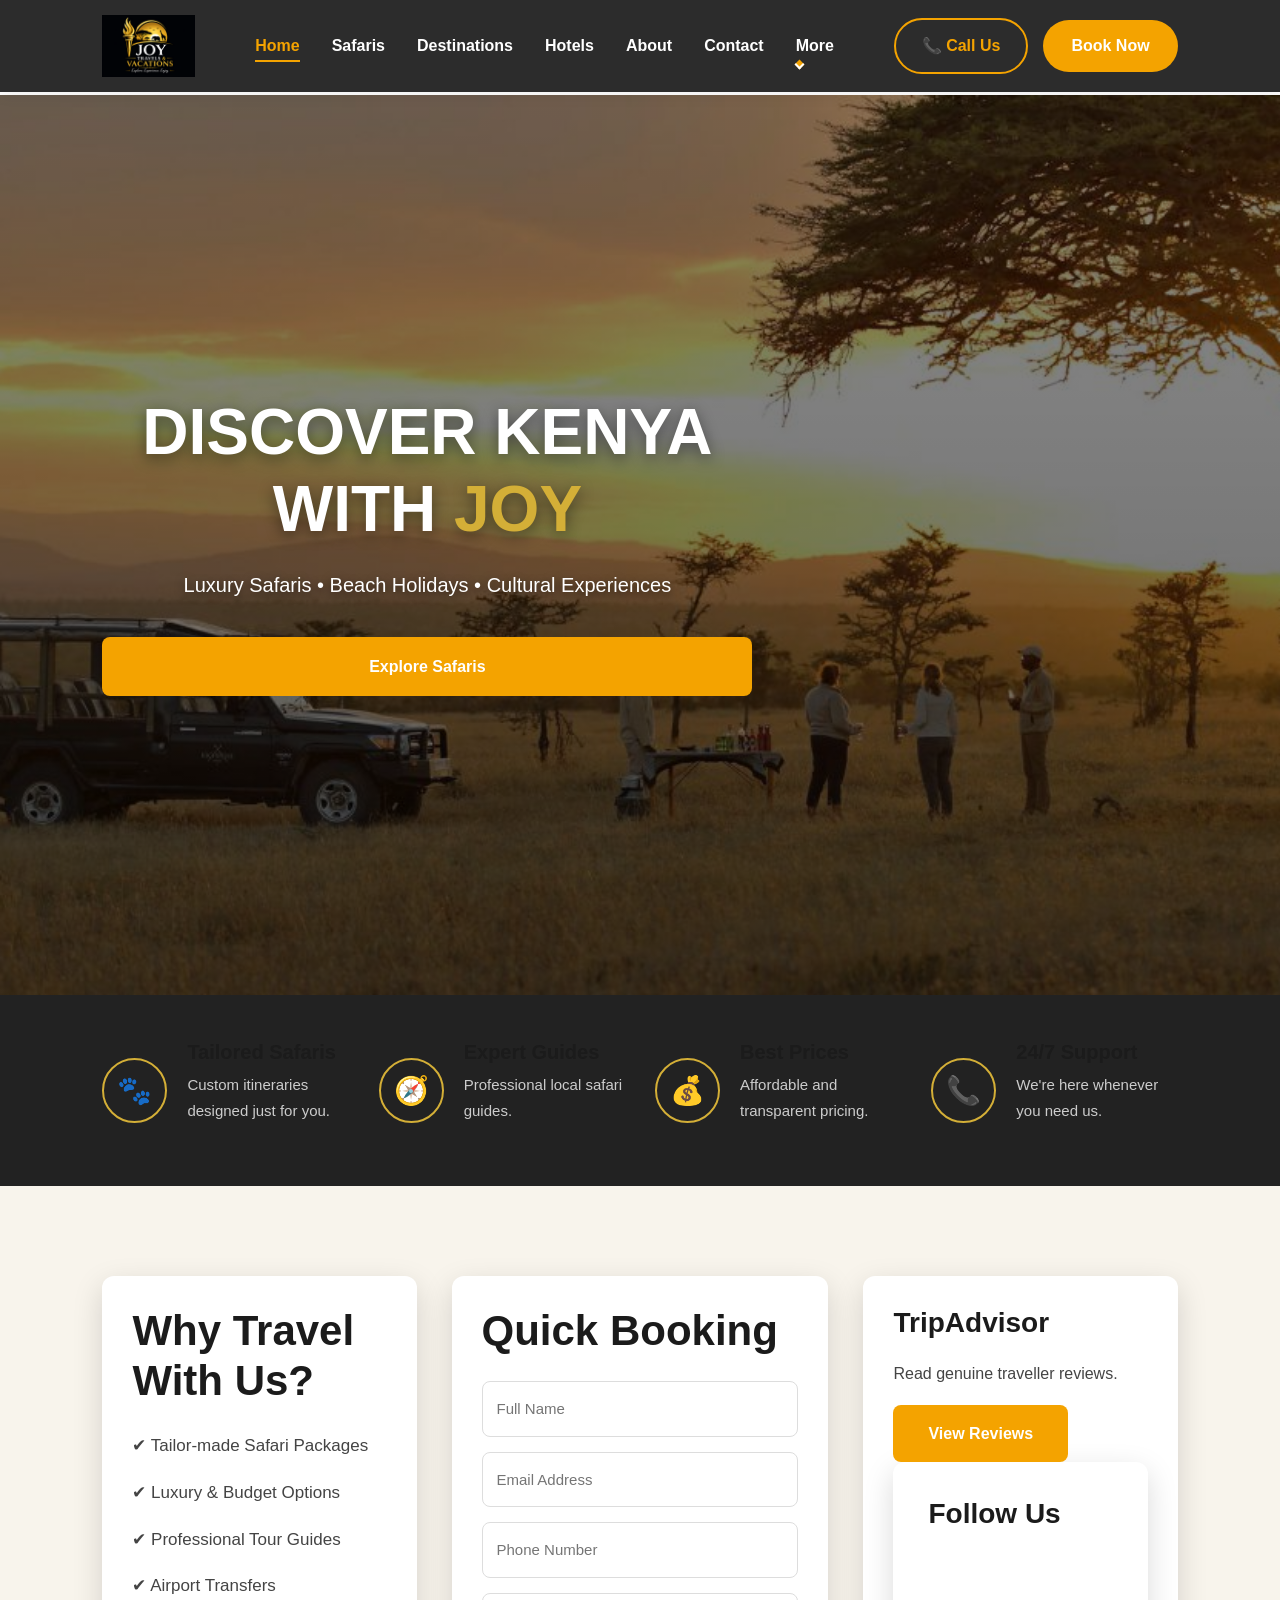
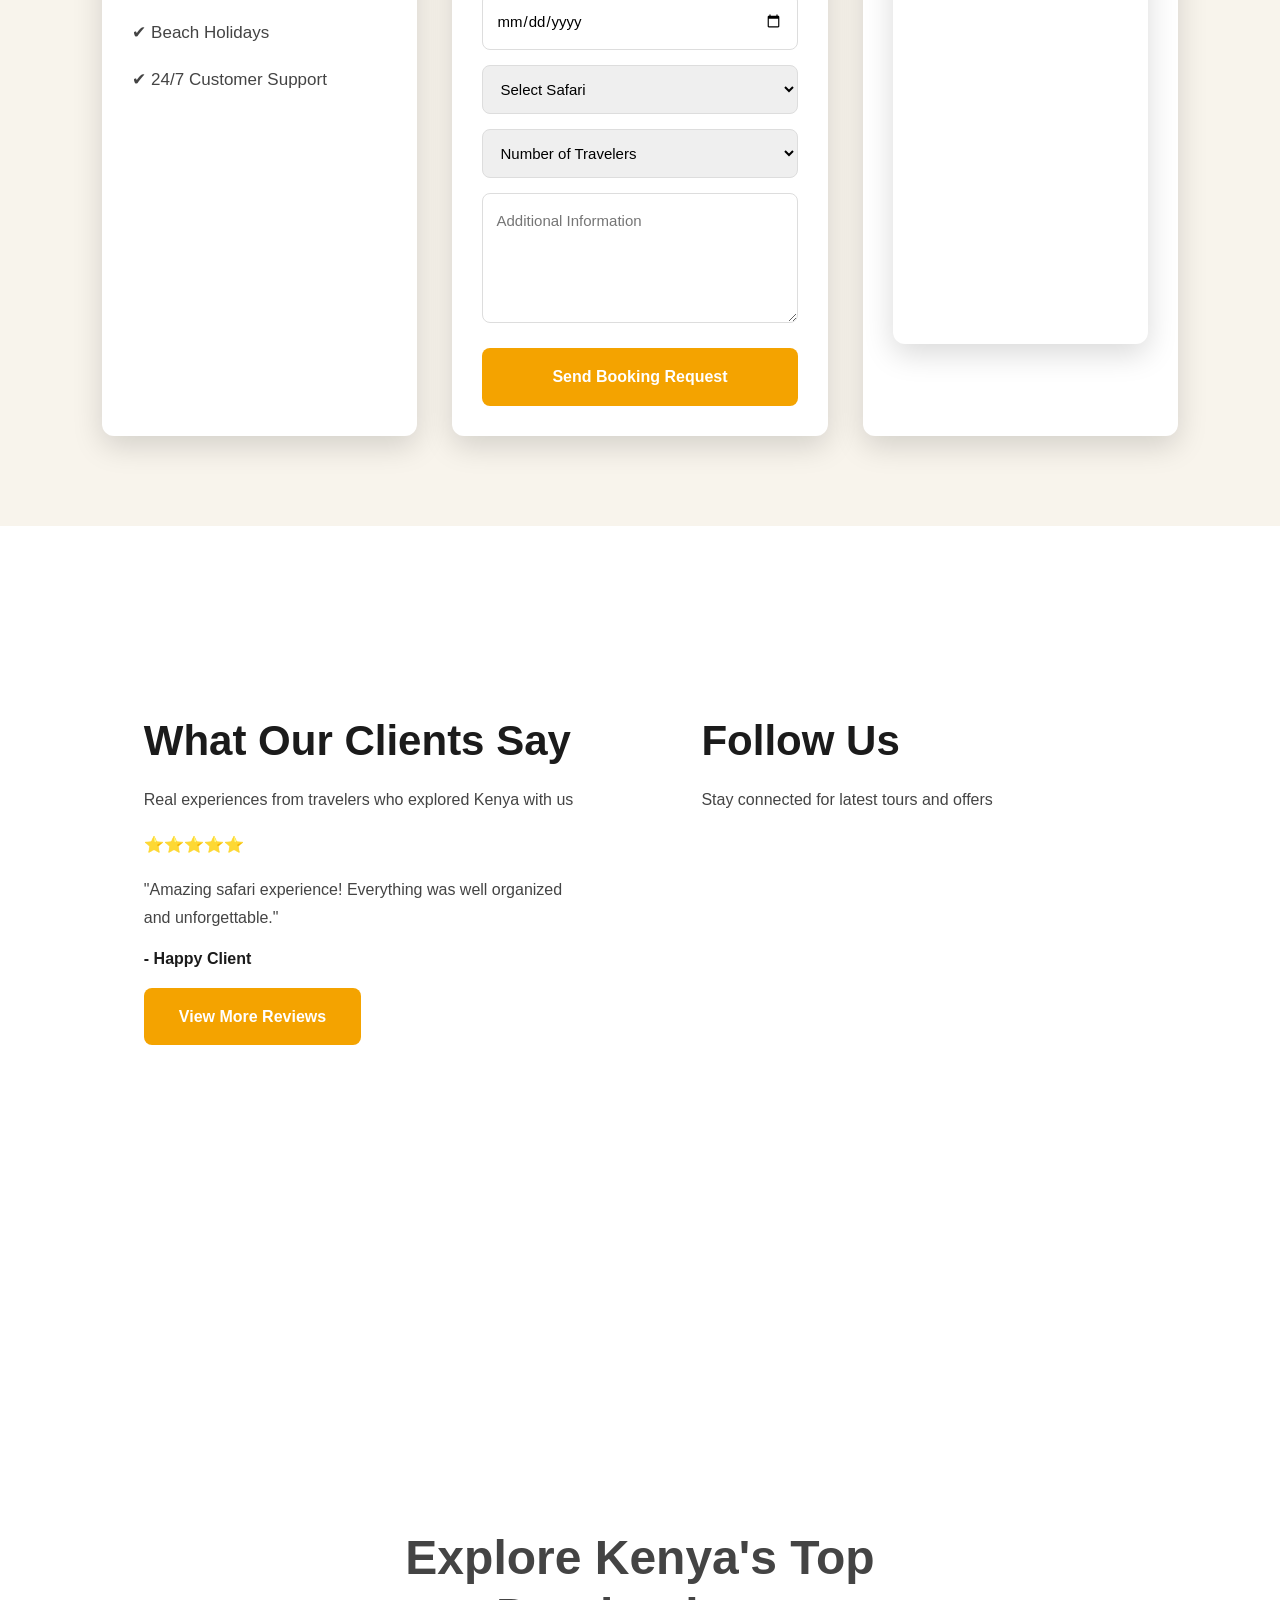
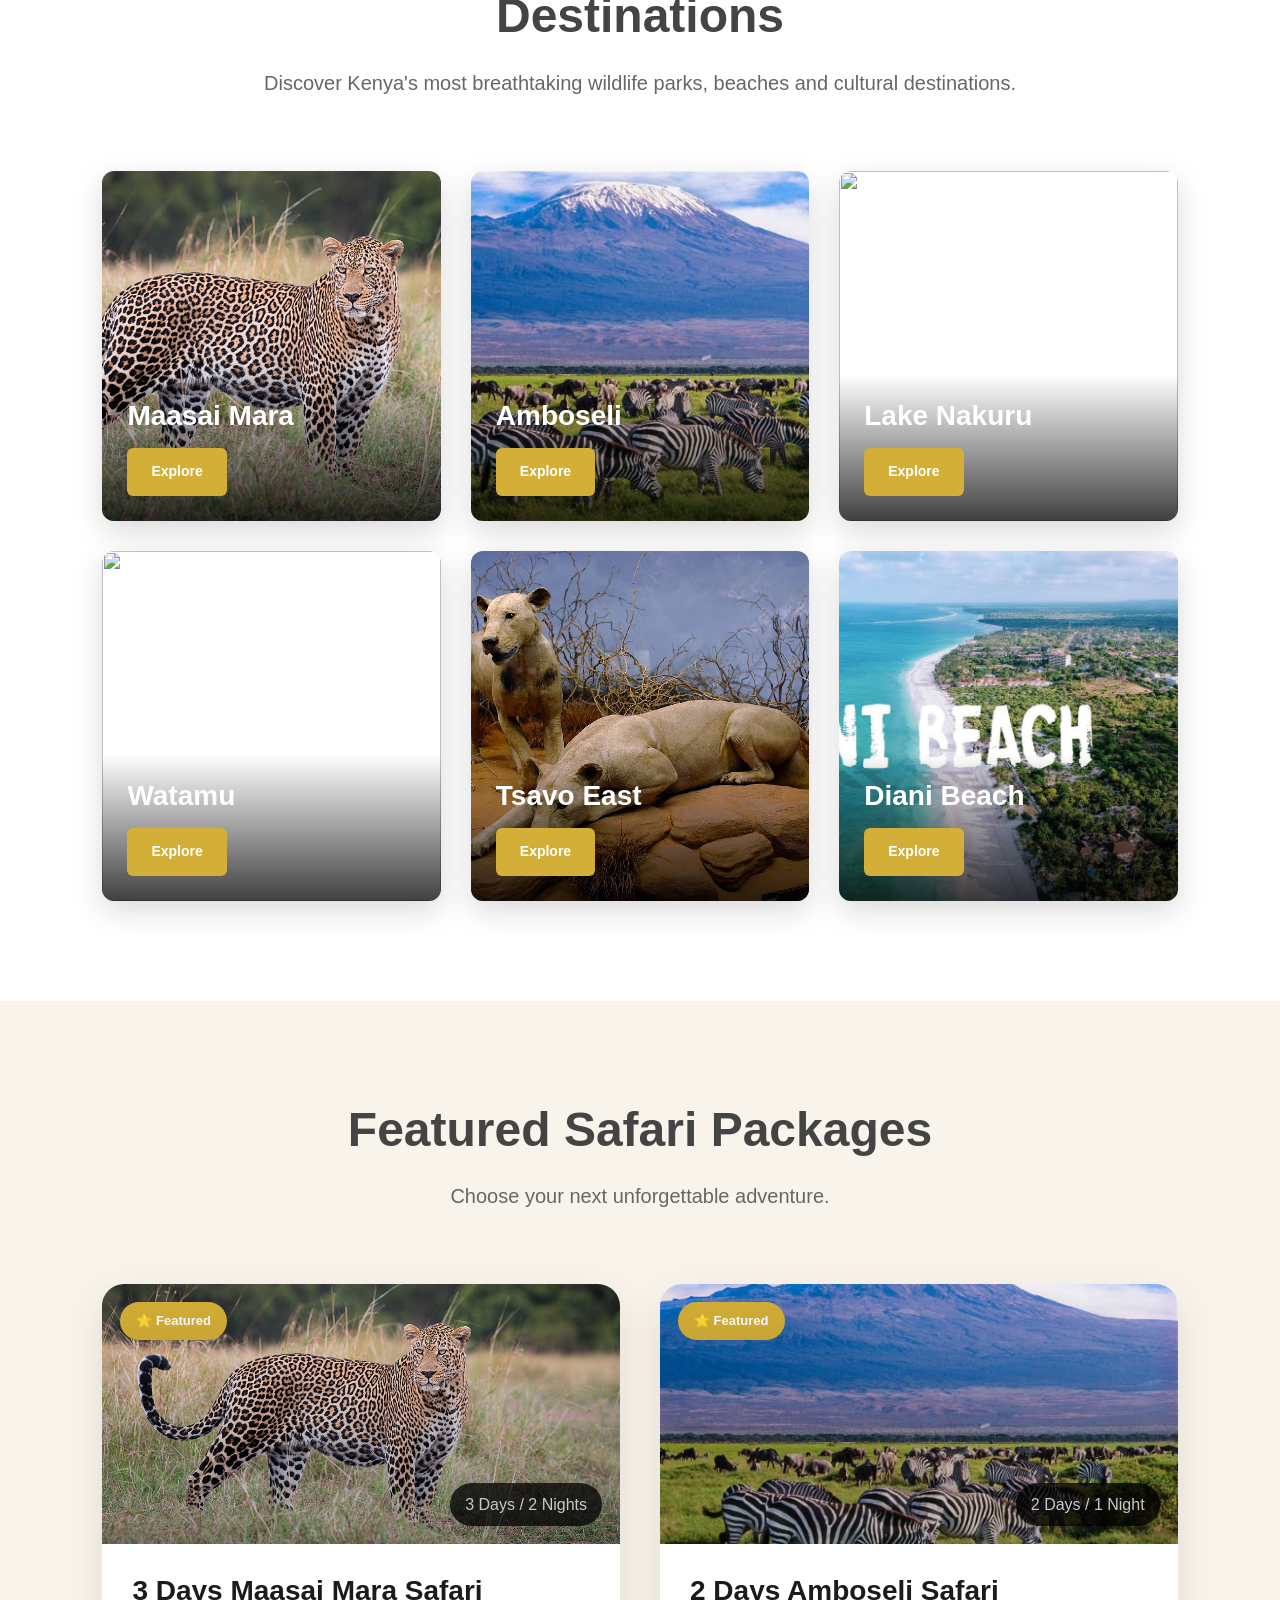
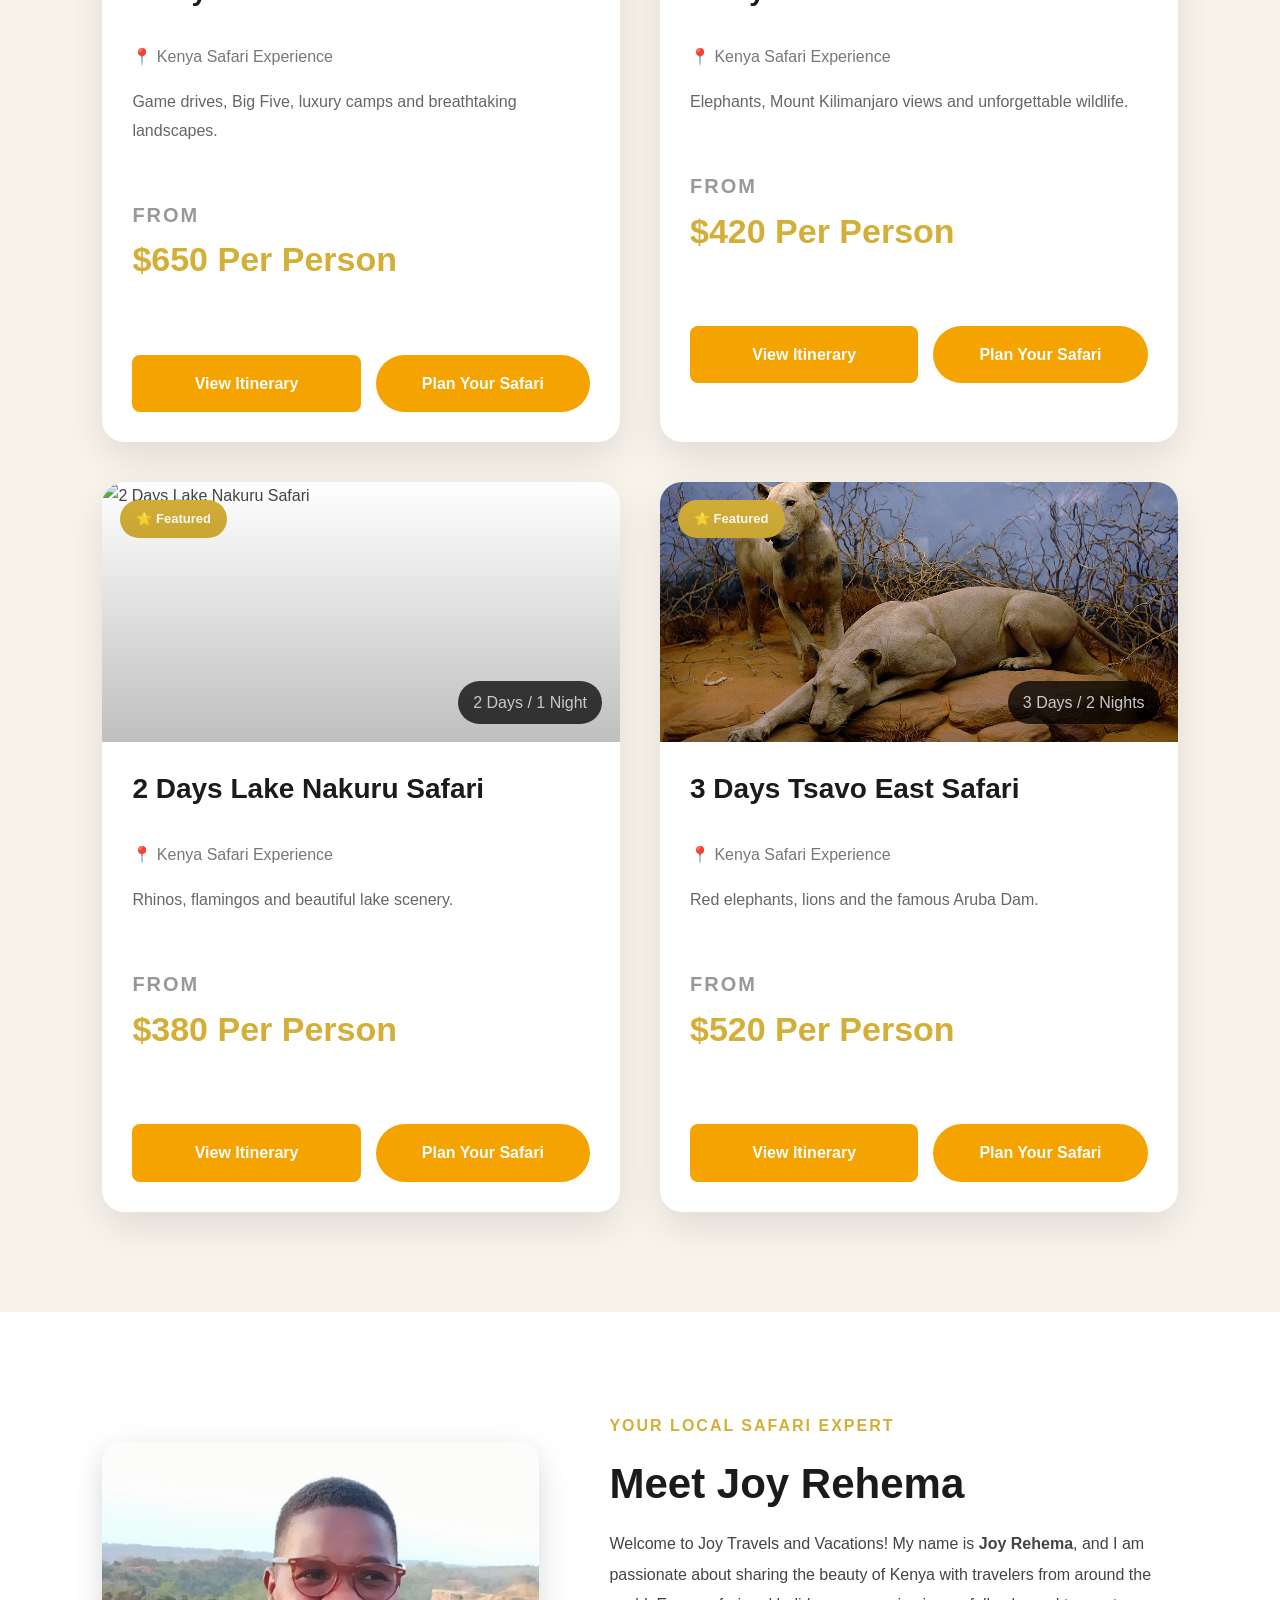
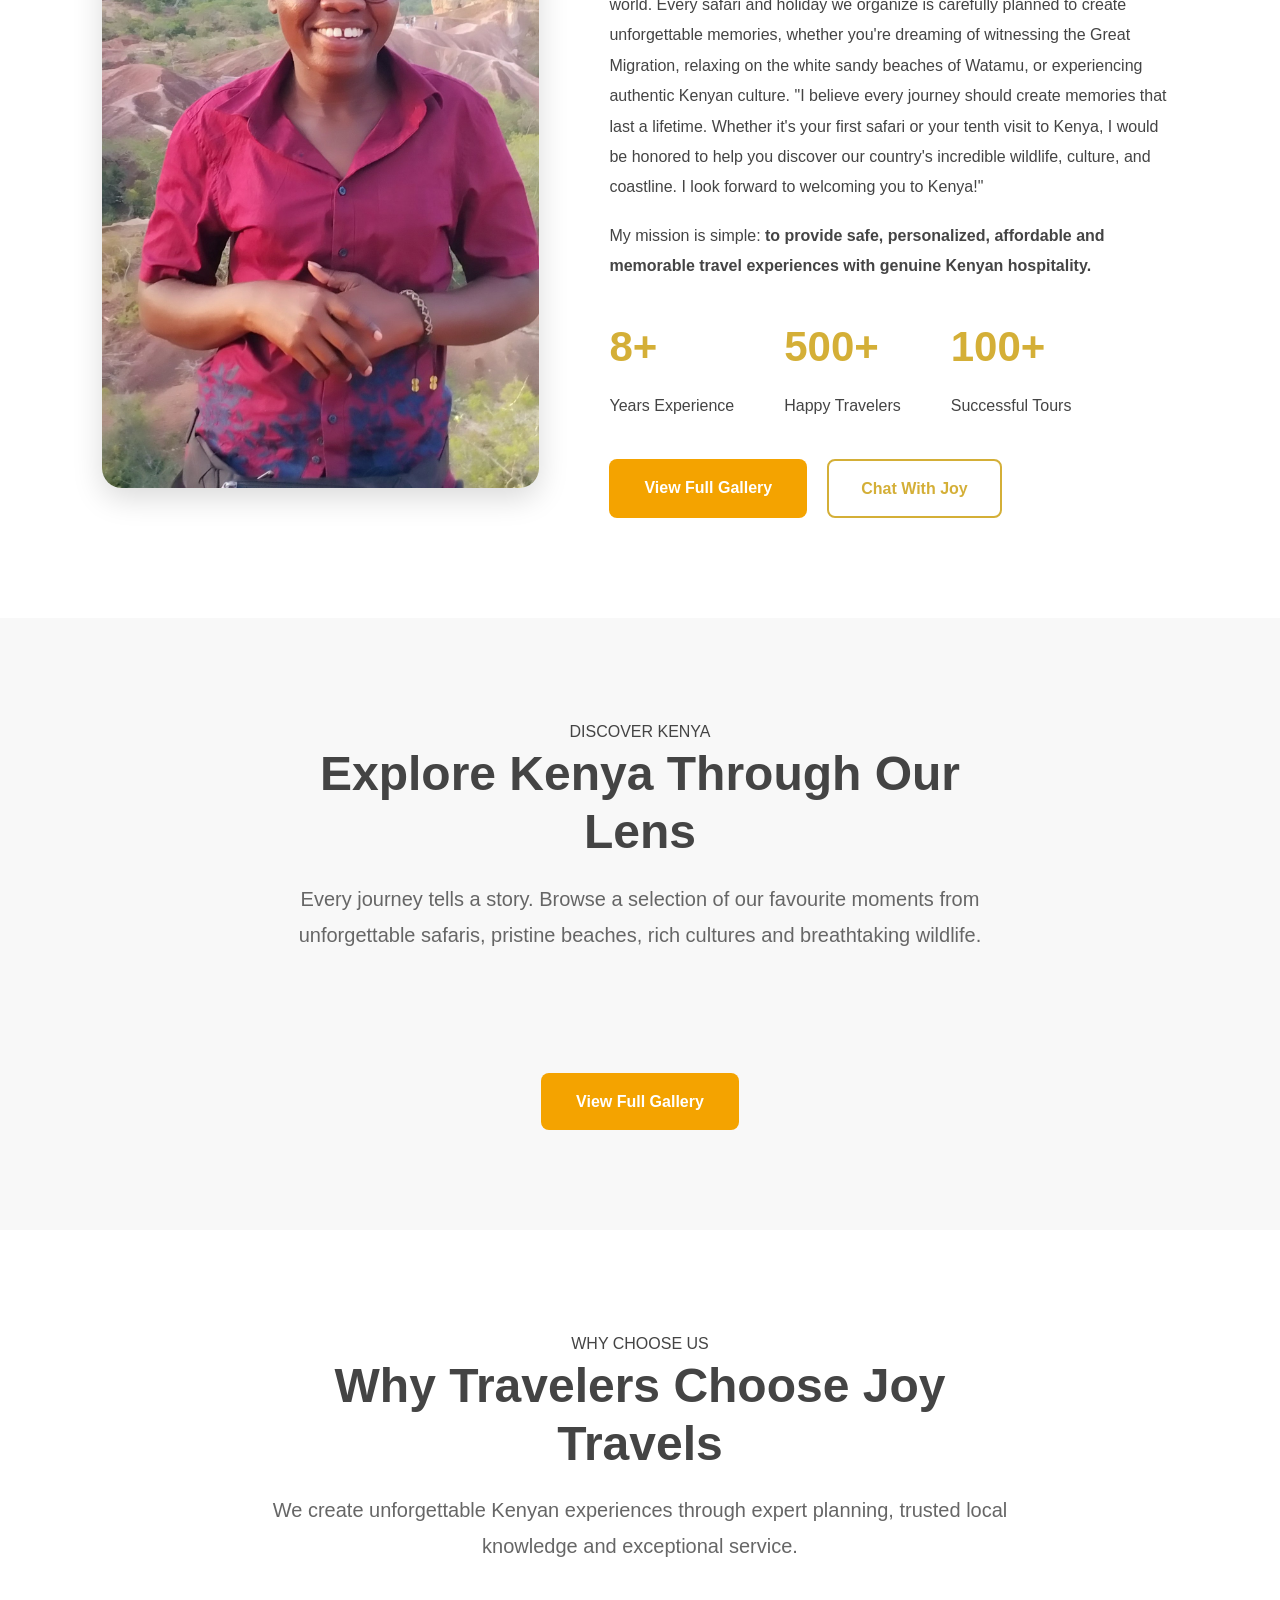
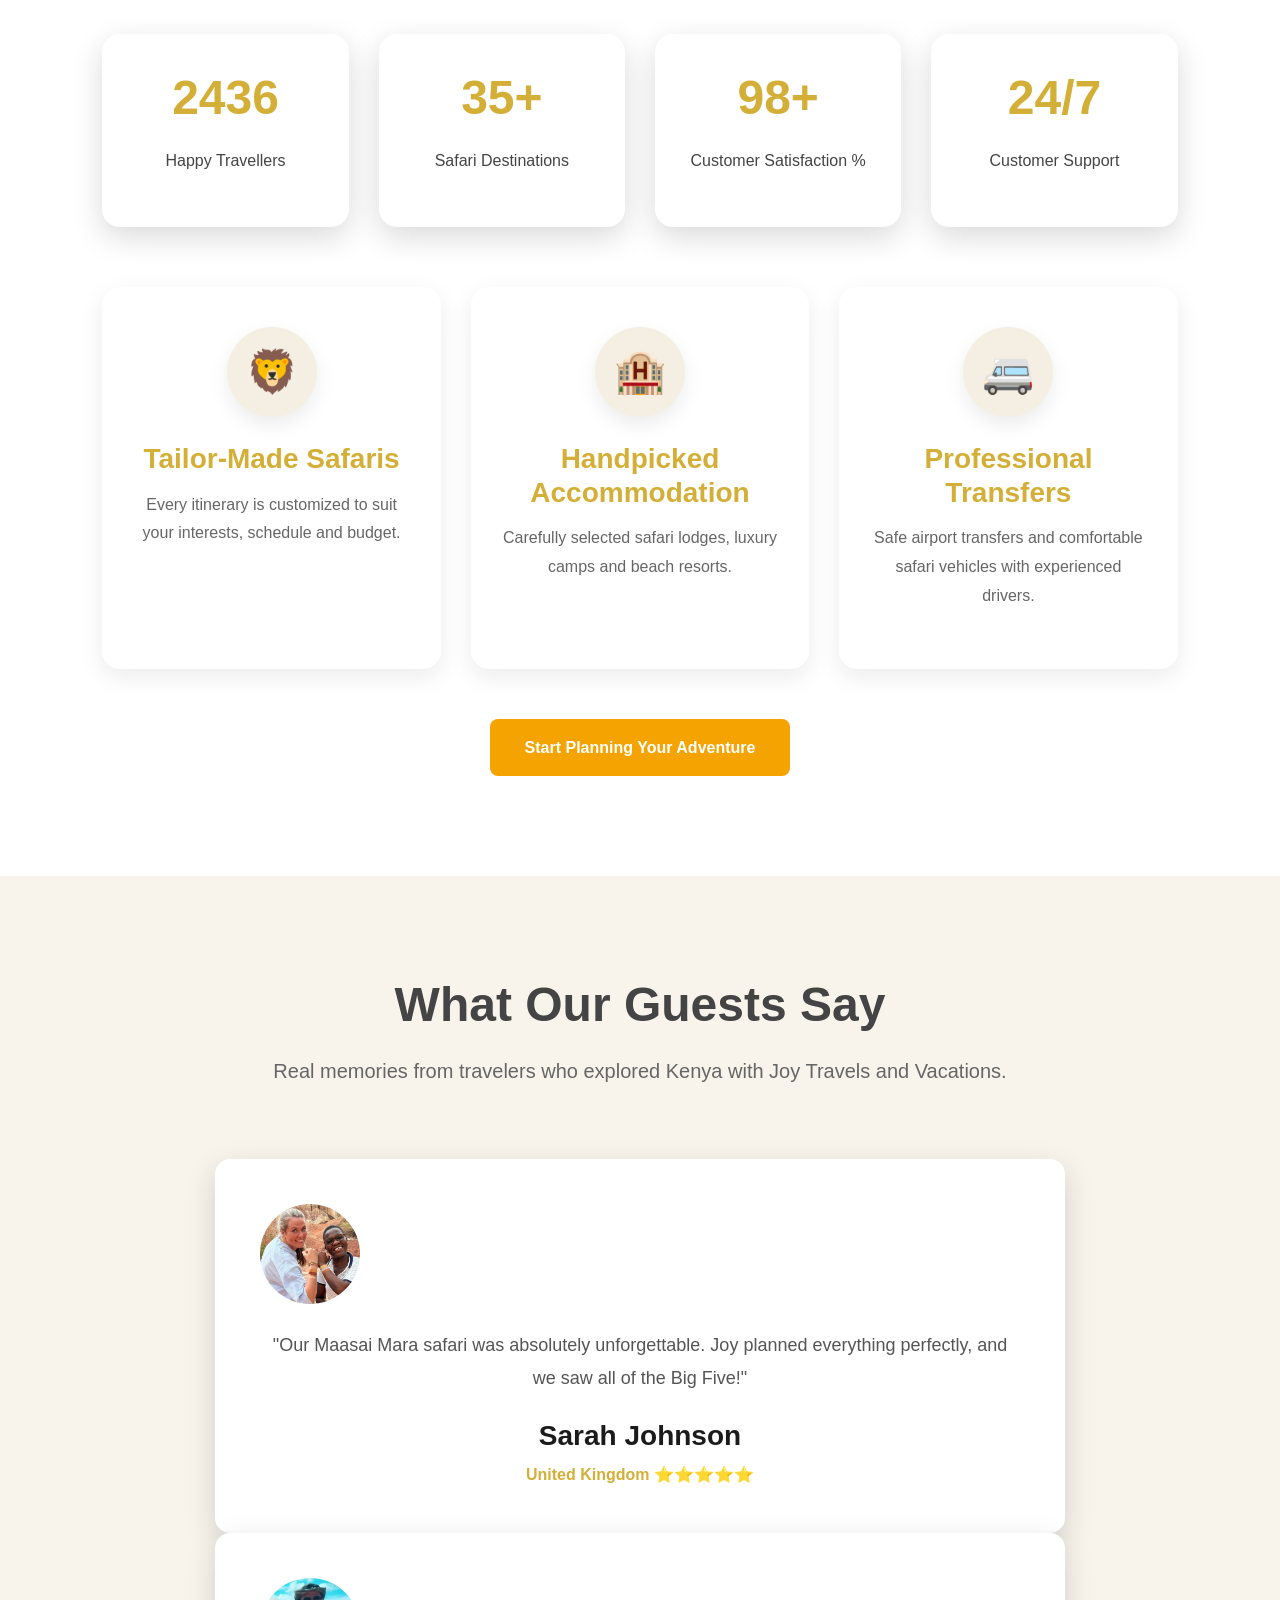
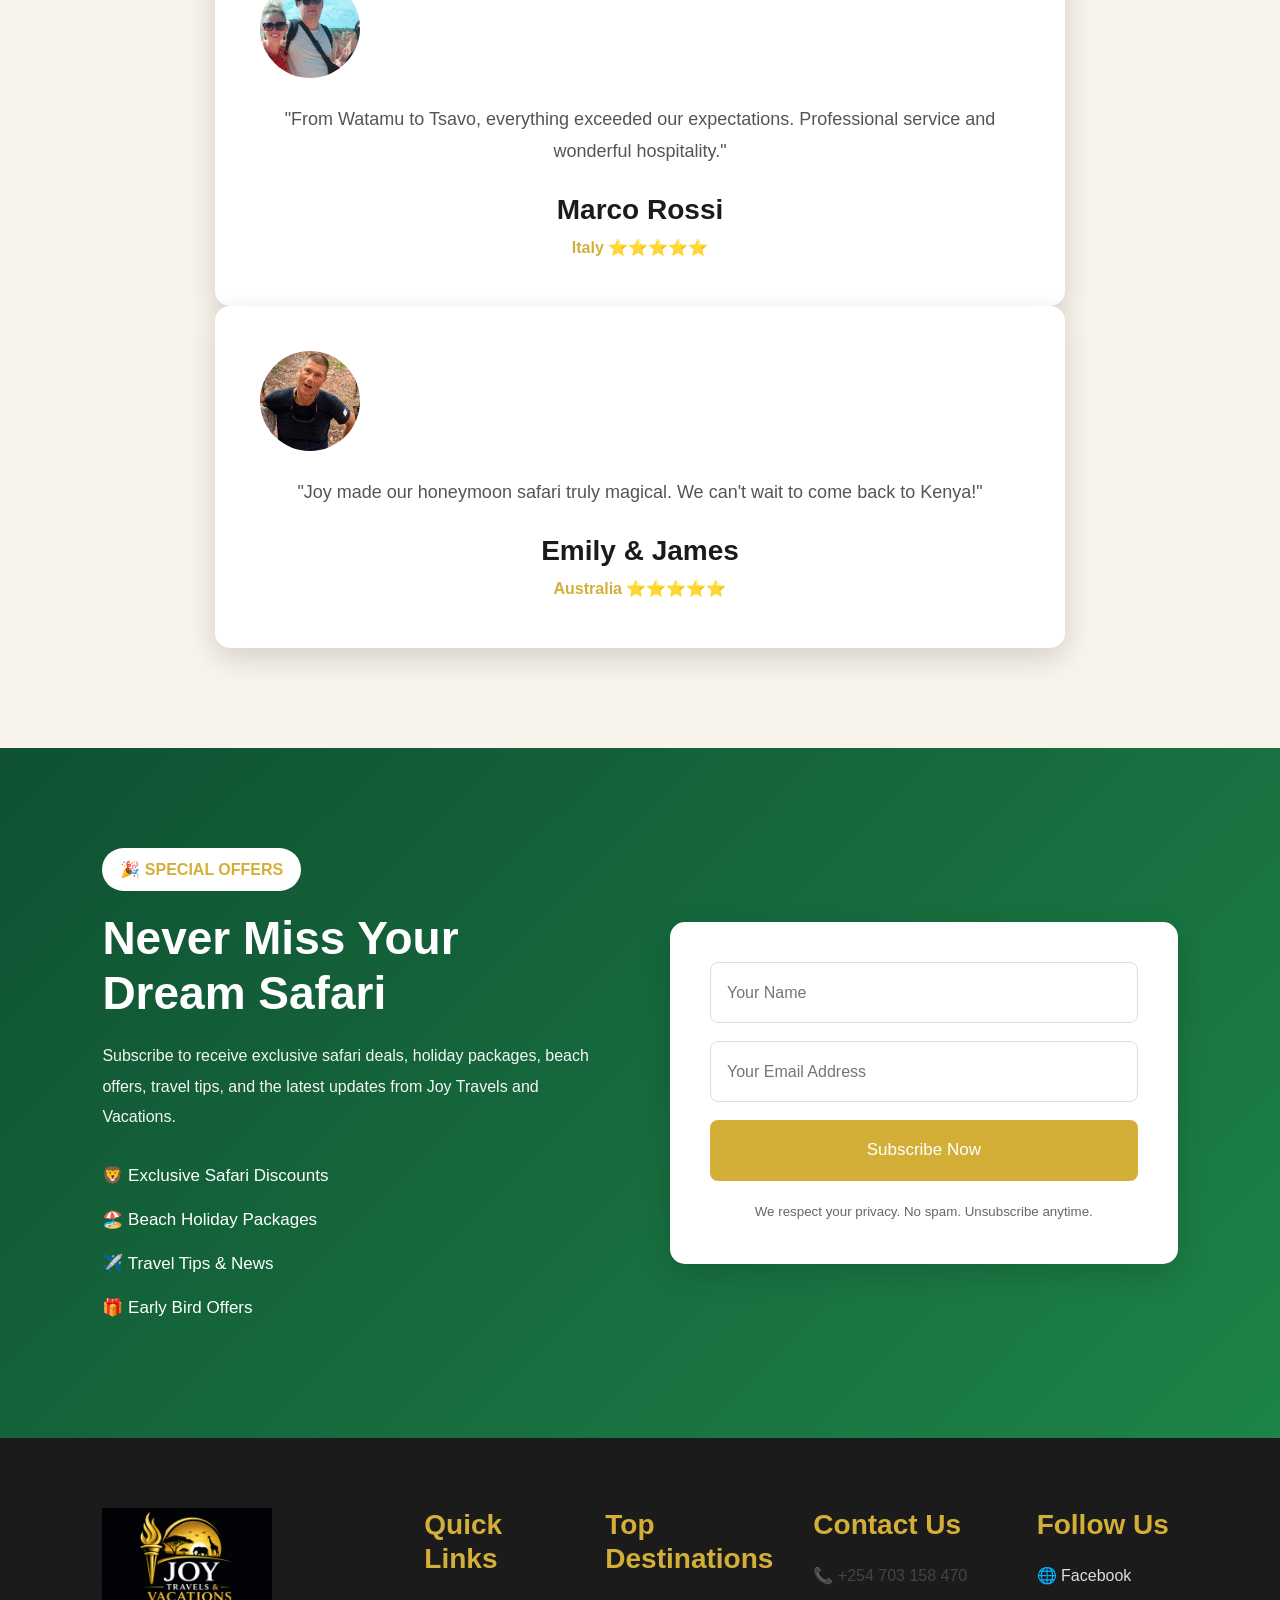
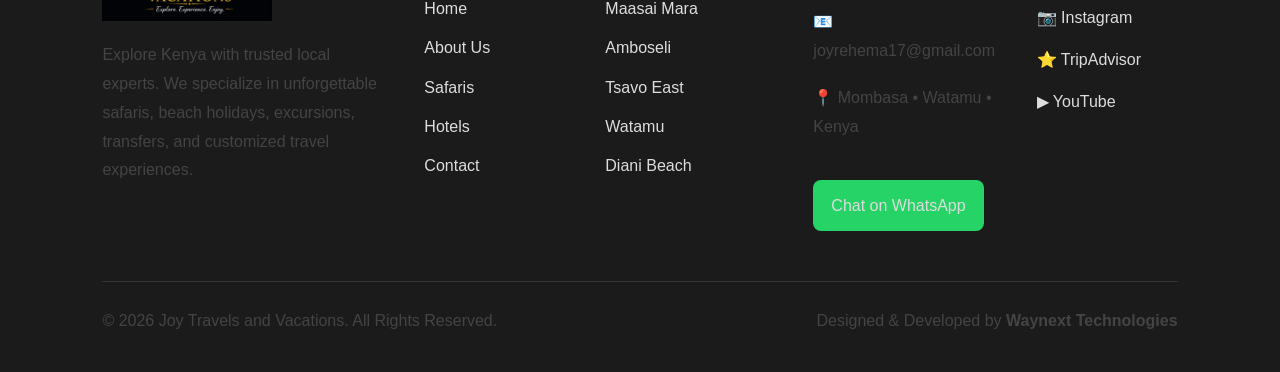
==== commit e83647c7: "Update index.html" ====
--- a/index.html
+++ b/index.html
@@ -715,6 +715,7 @@
 <script src="js/homeGallery.js"></script>
 <script src="js/testimonials.js"></script>
 <script src="js/modal.js"></script>
+<script src="js/counter.js"></script>
 <script src="js/animations.js"></script>
 
 </body>
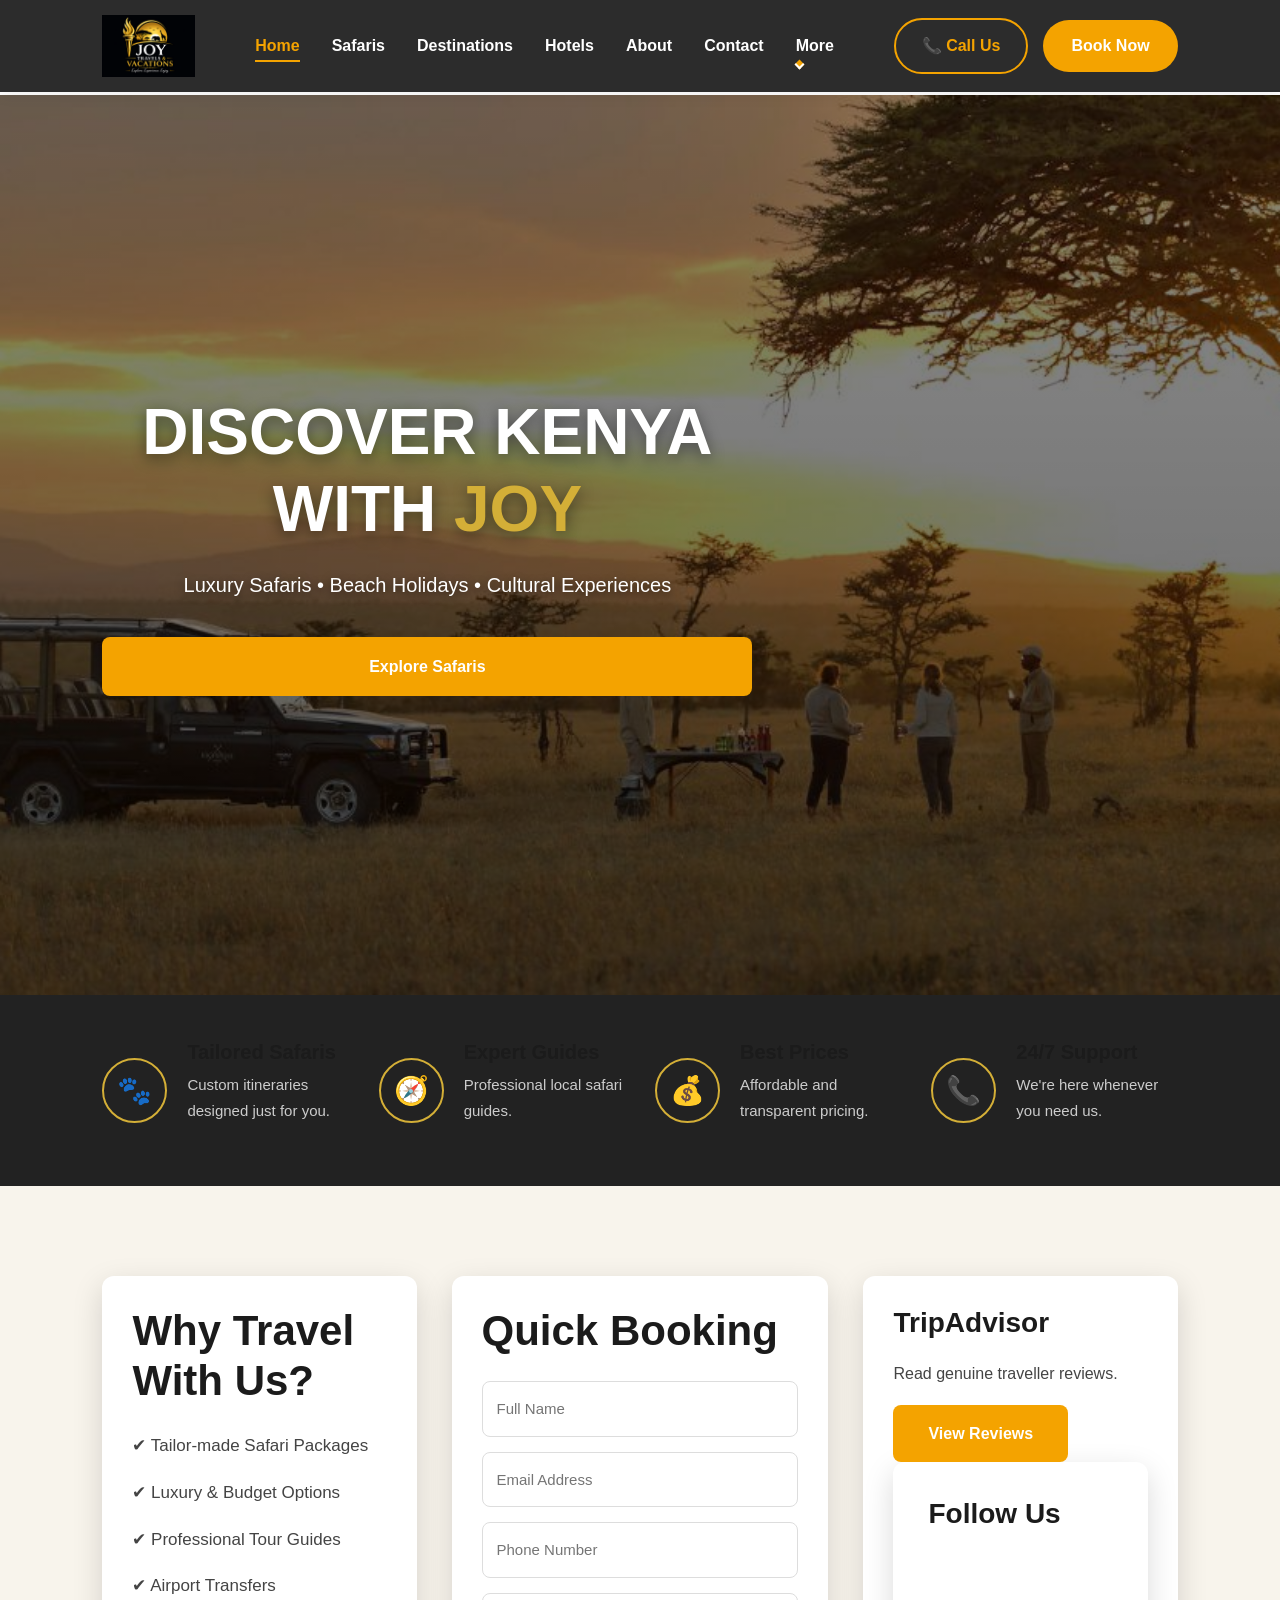
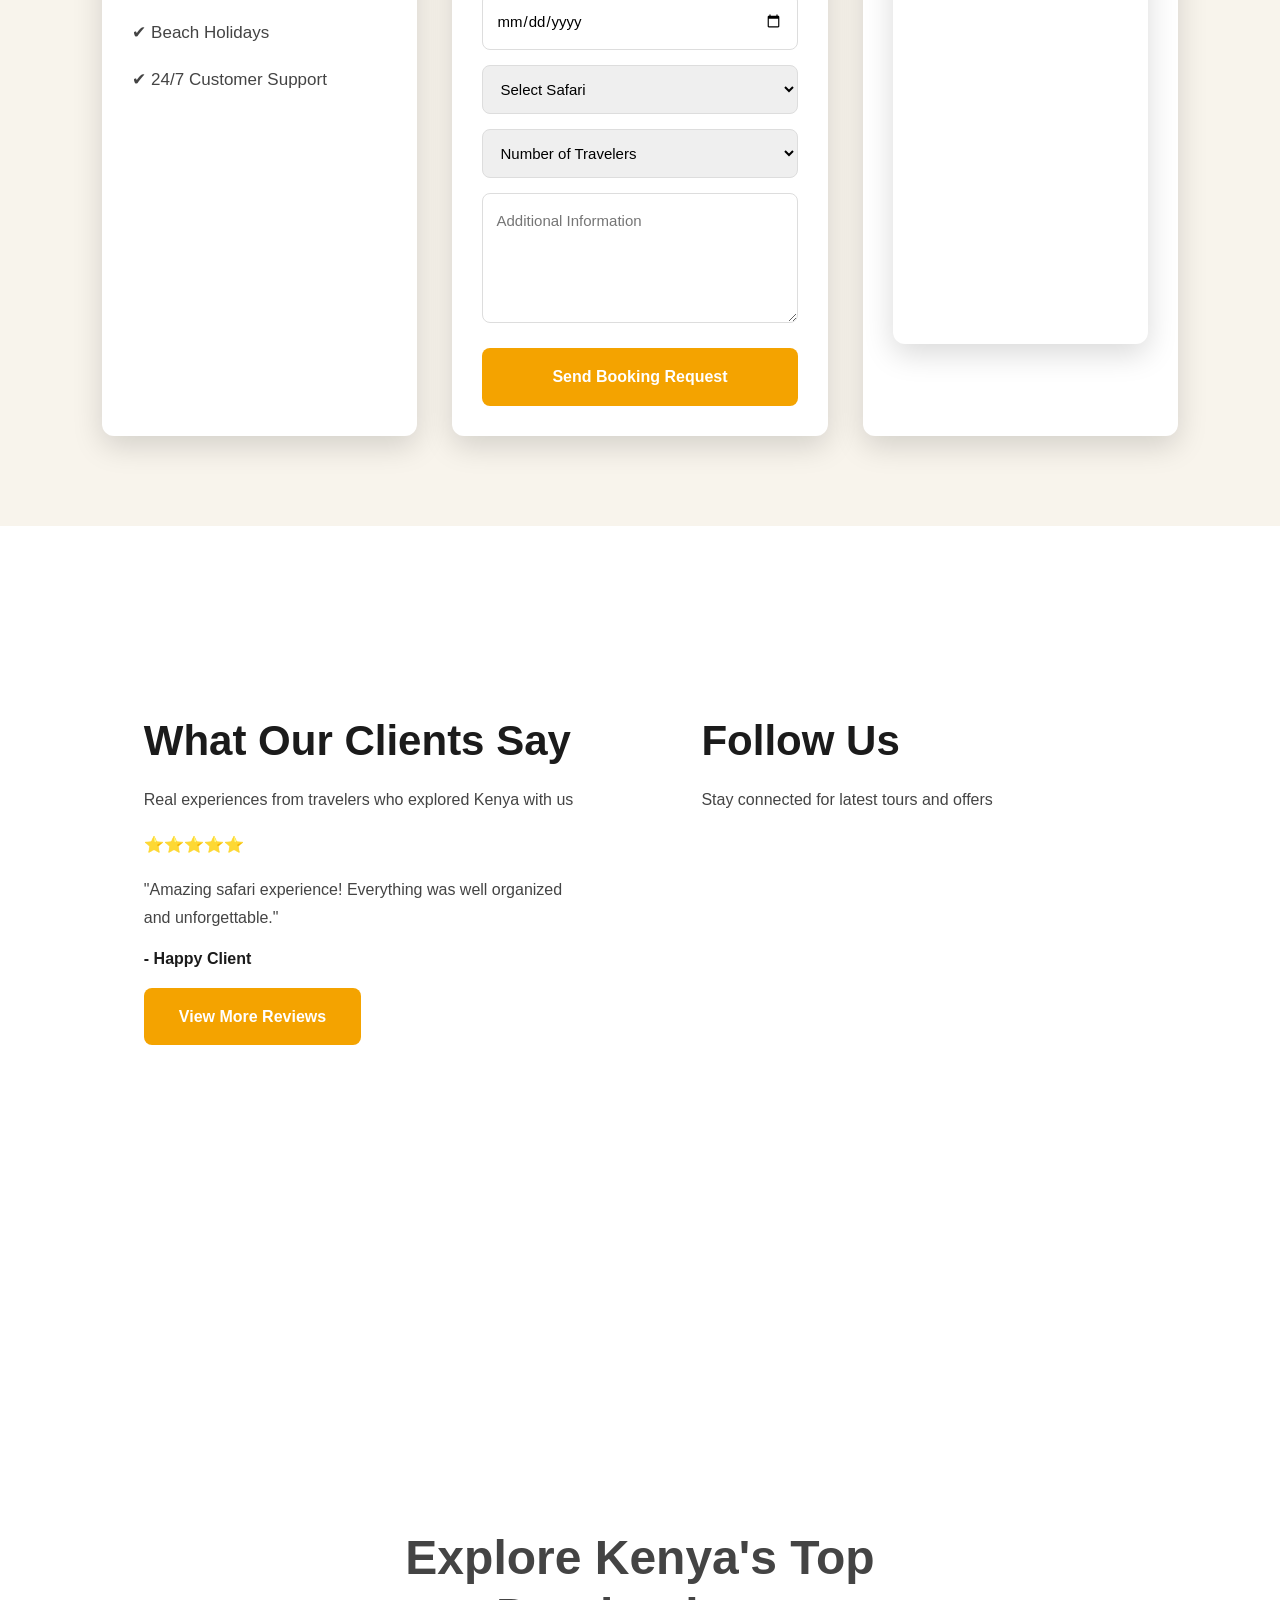
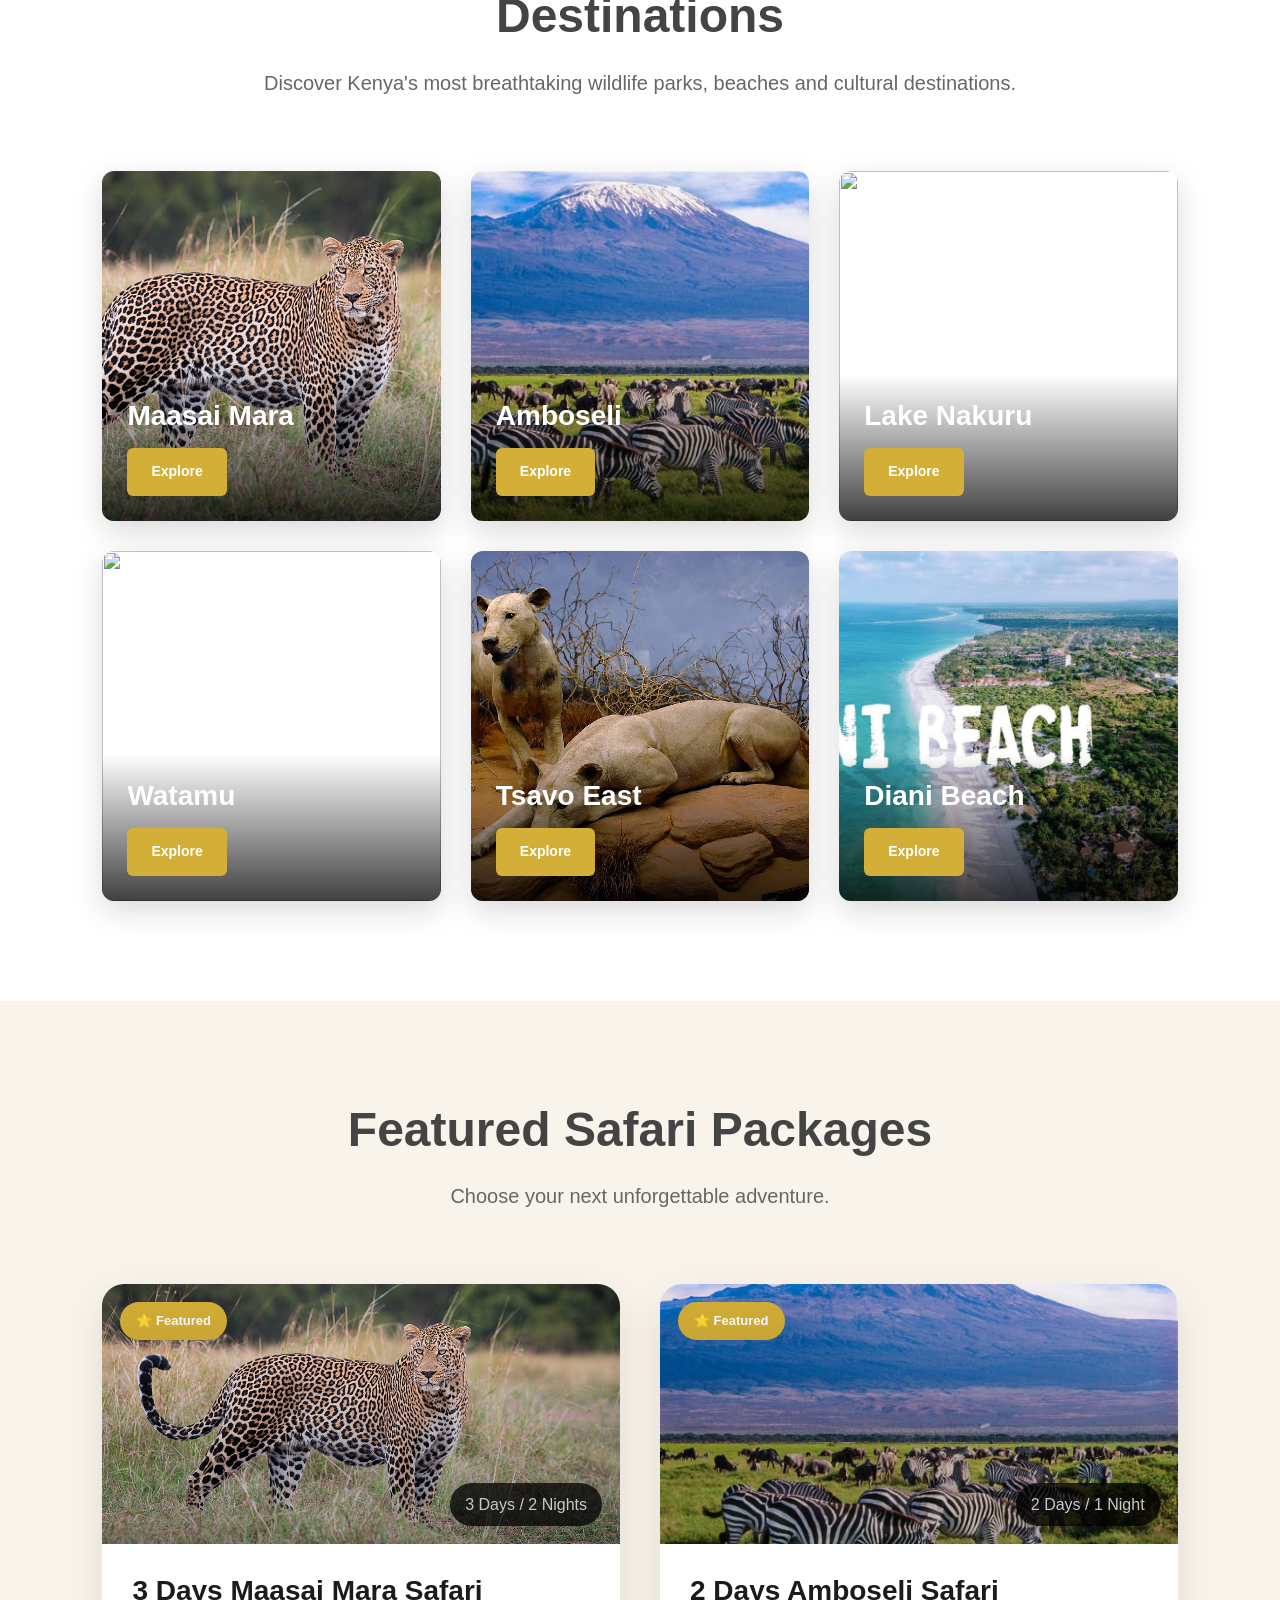
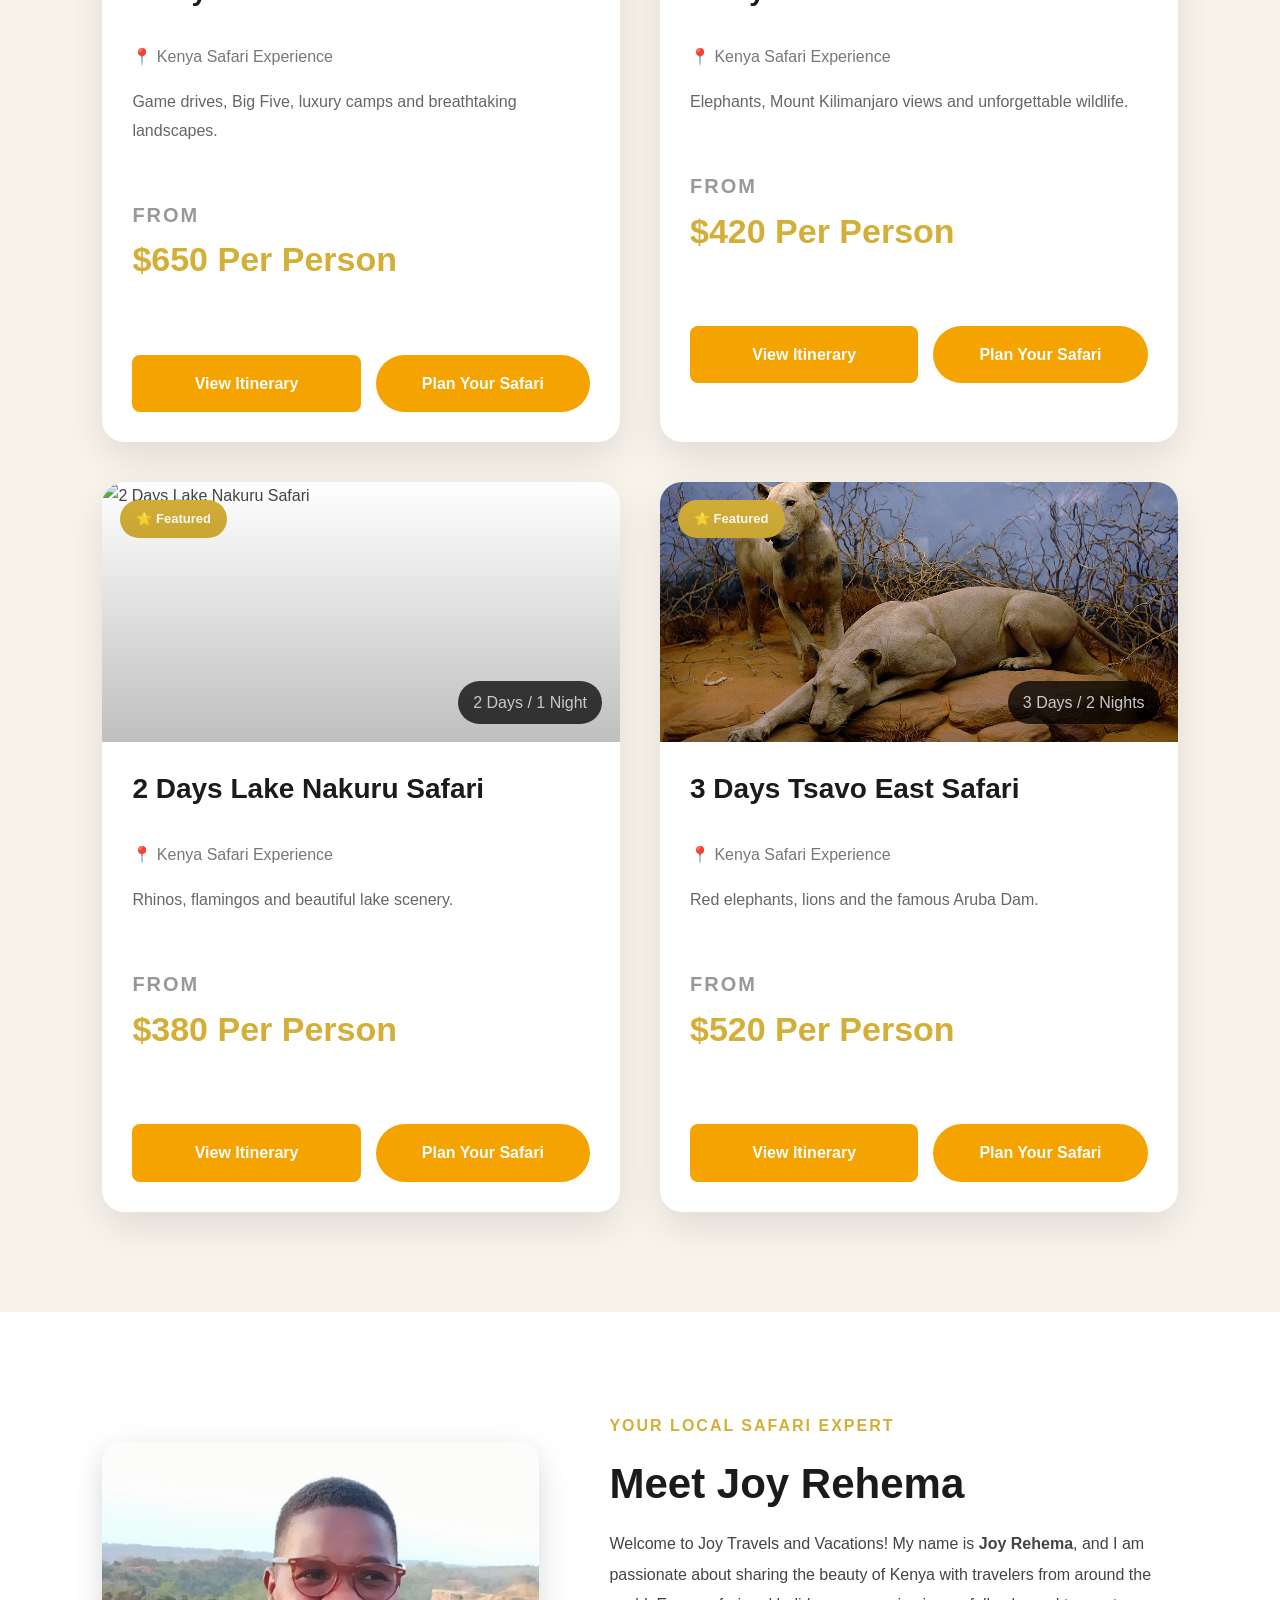
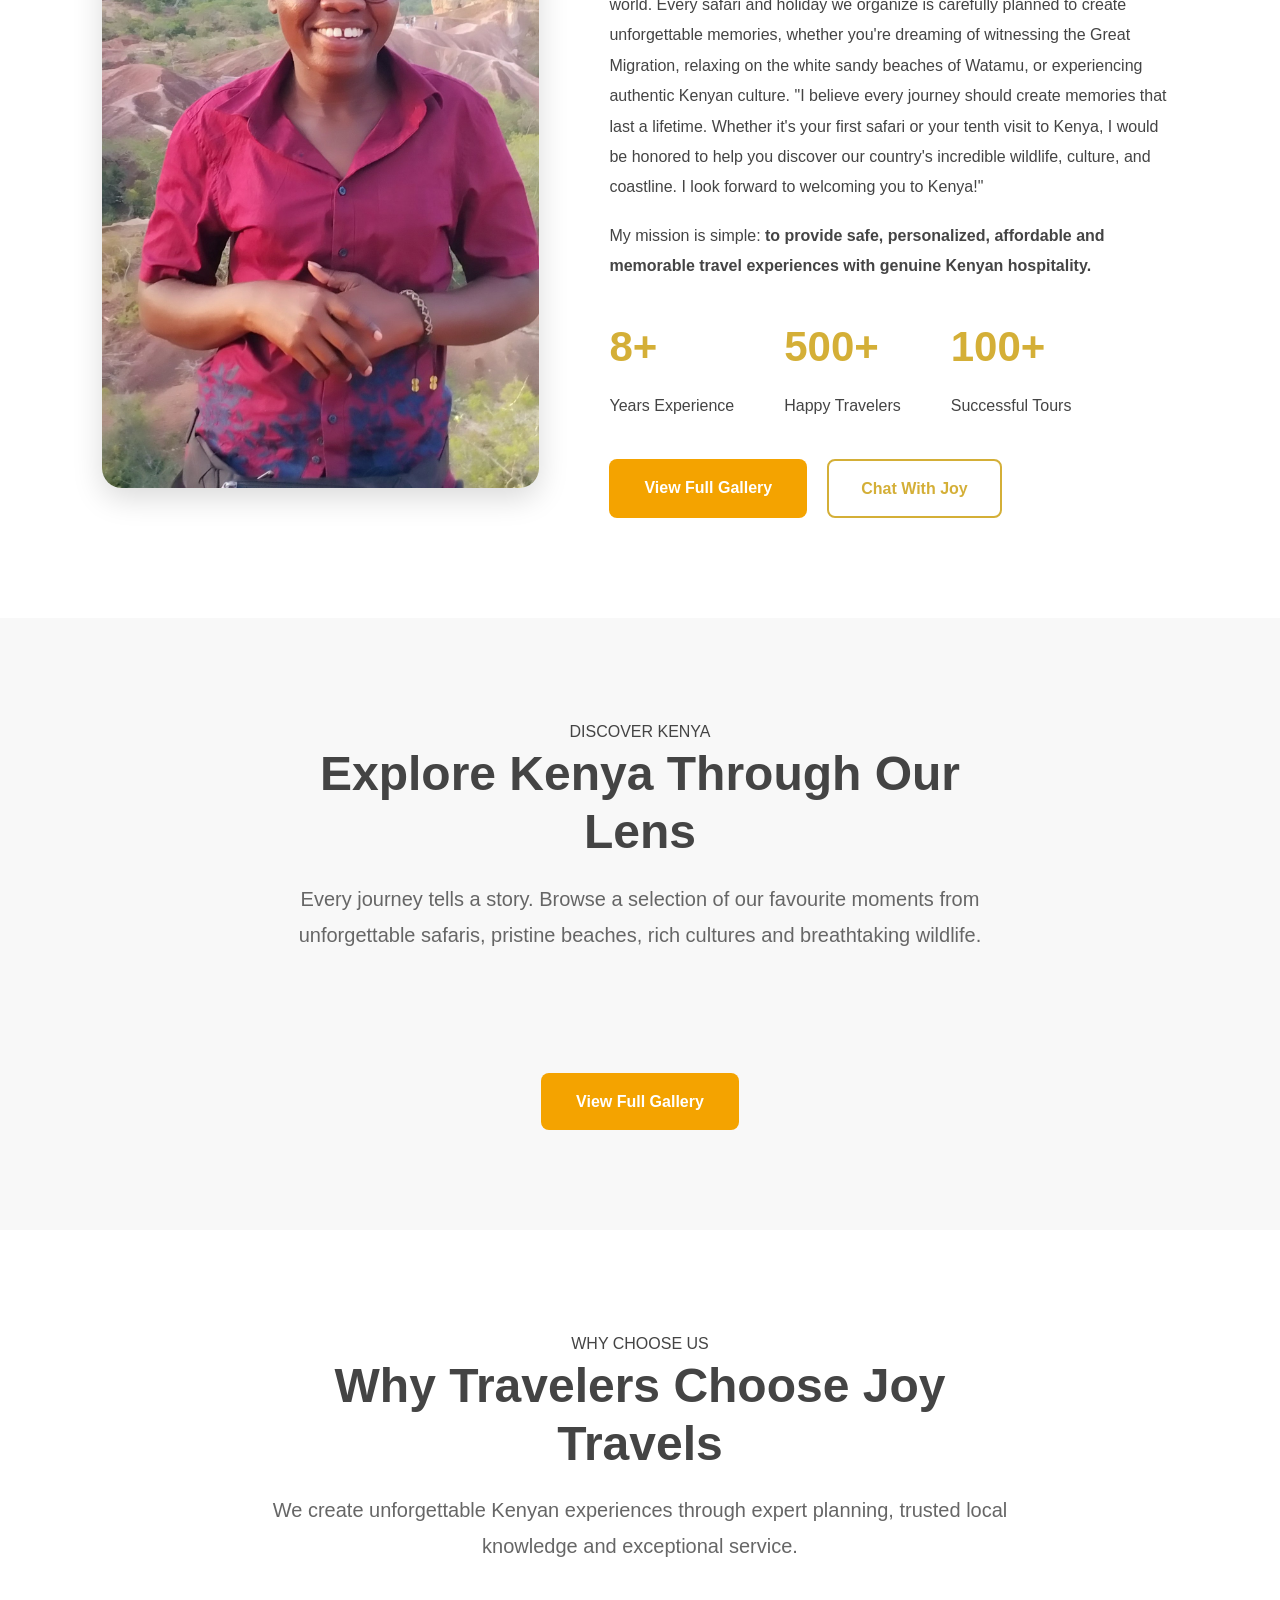
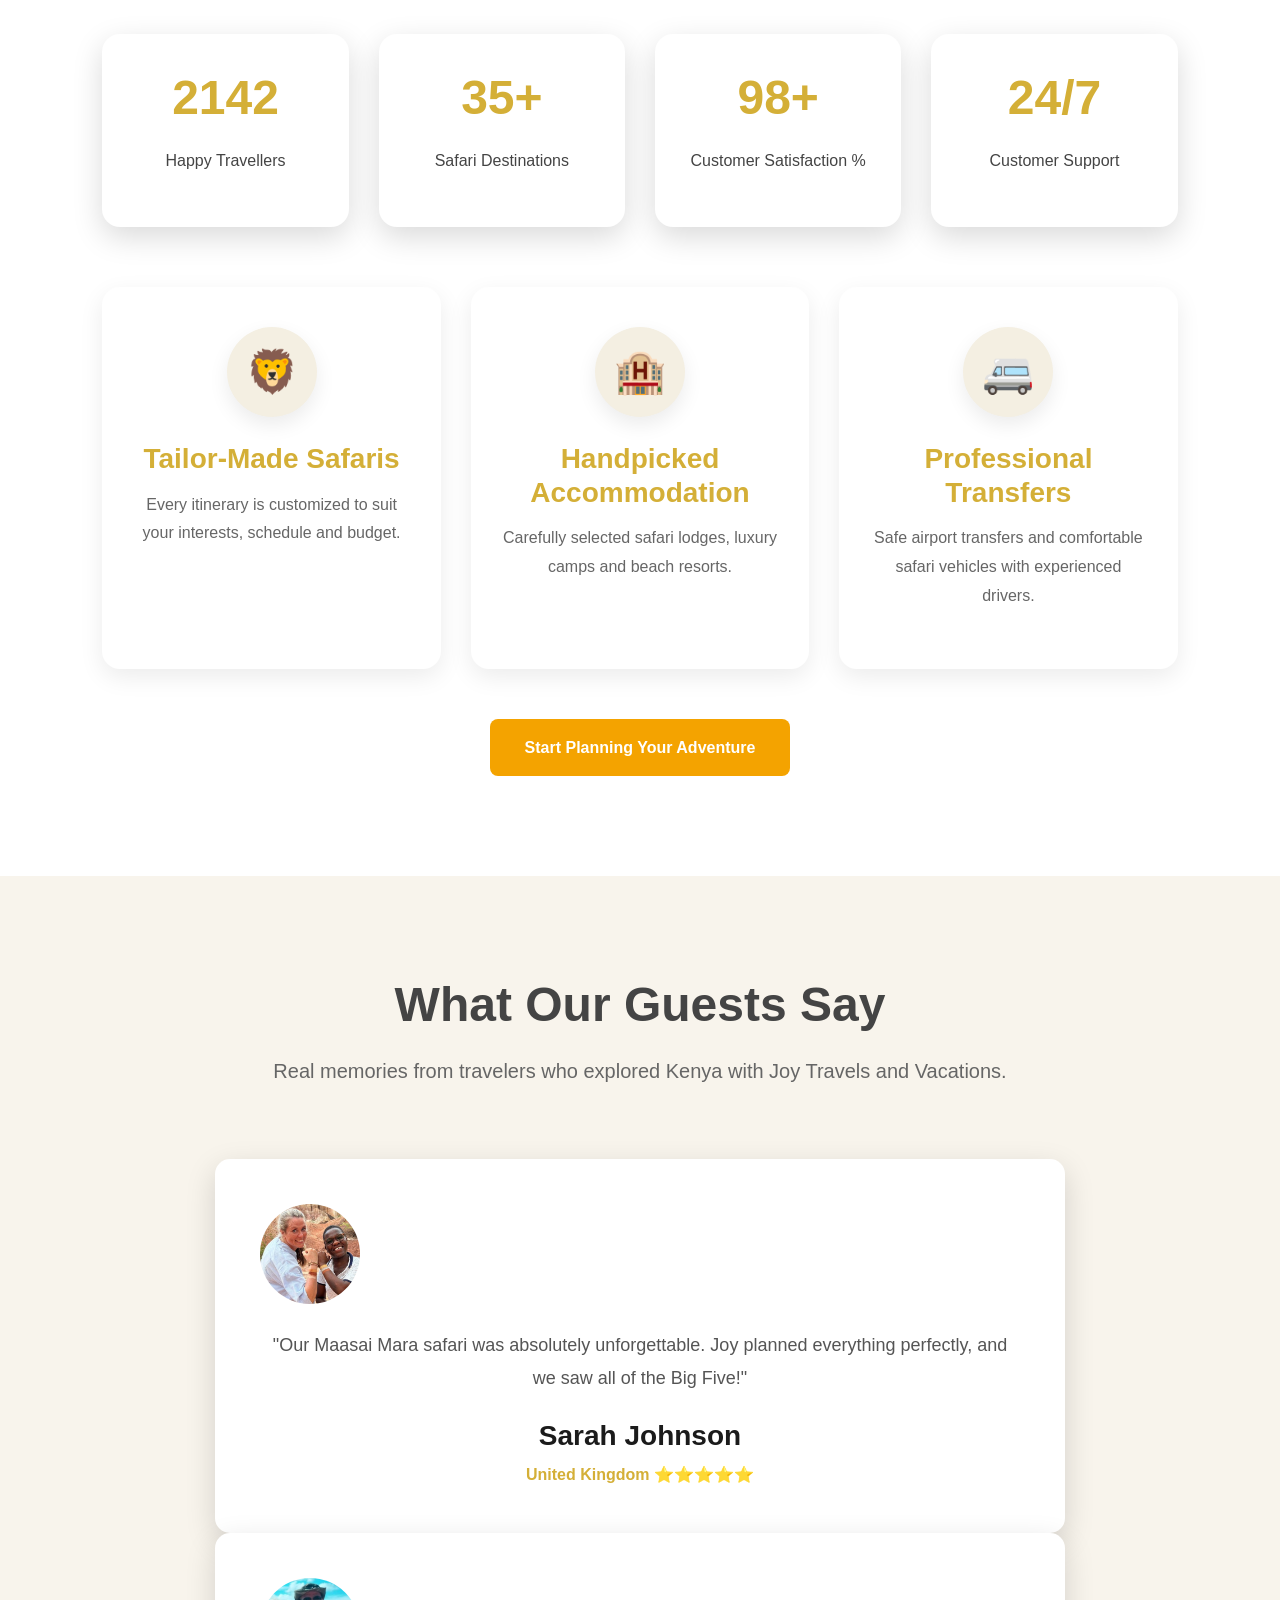
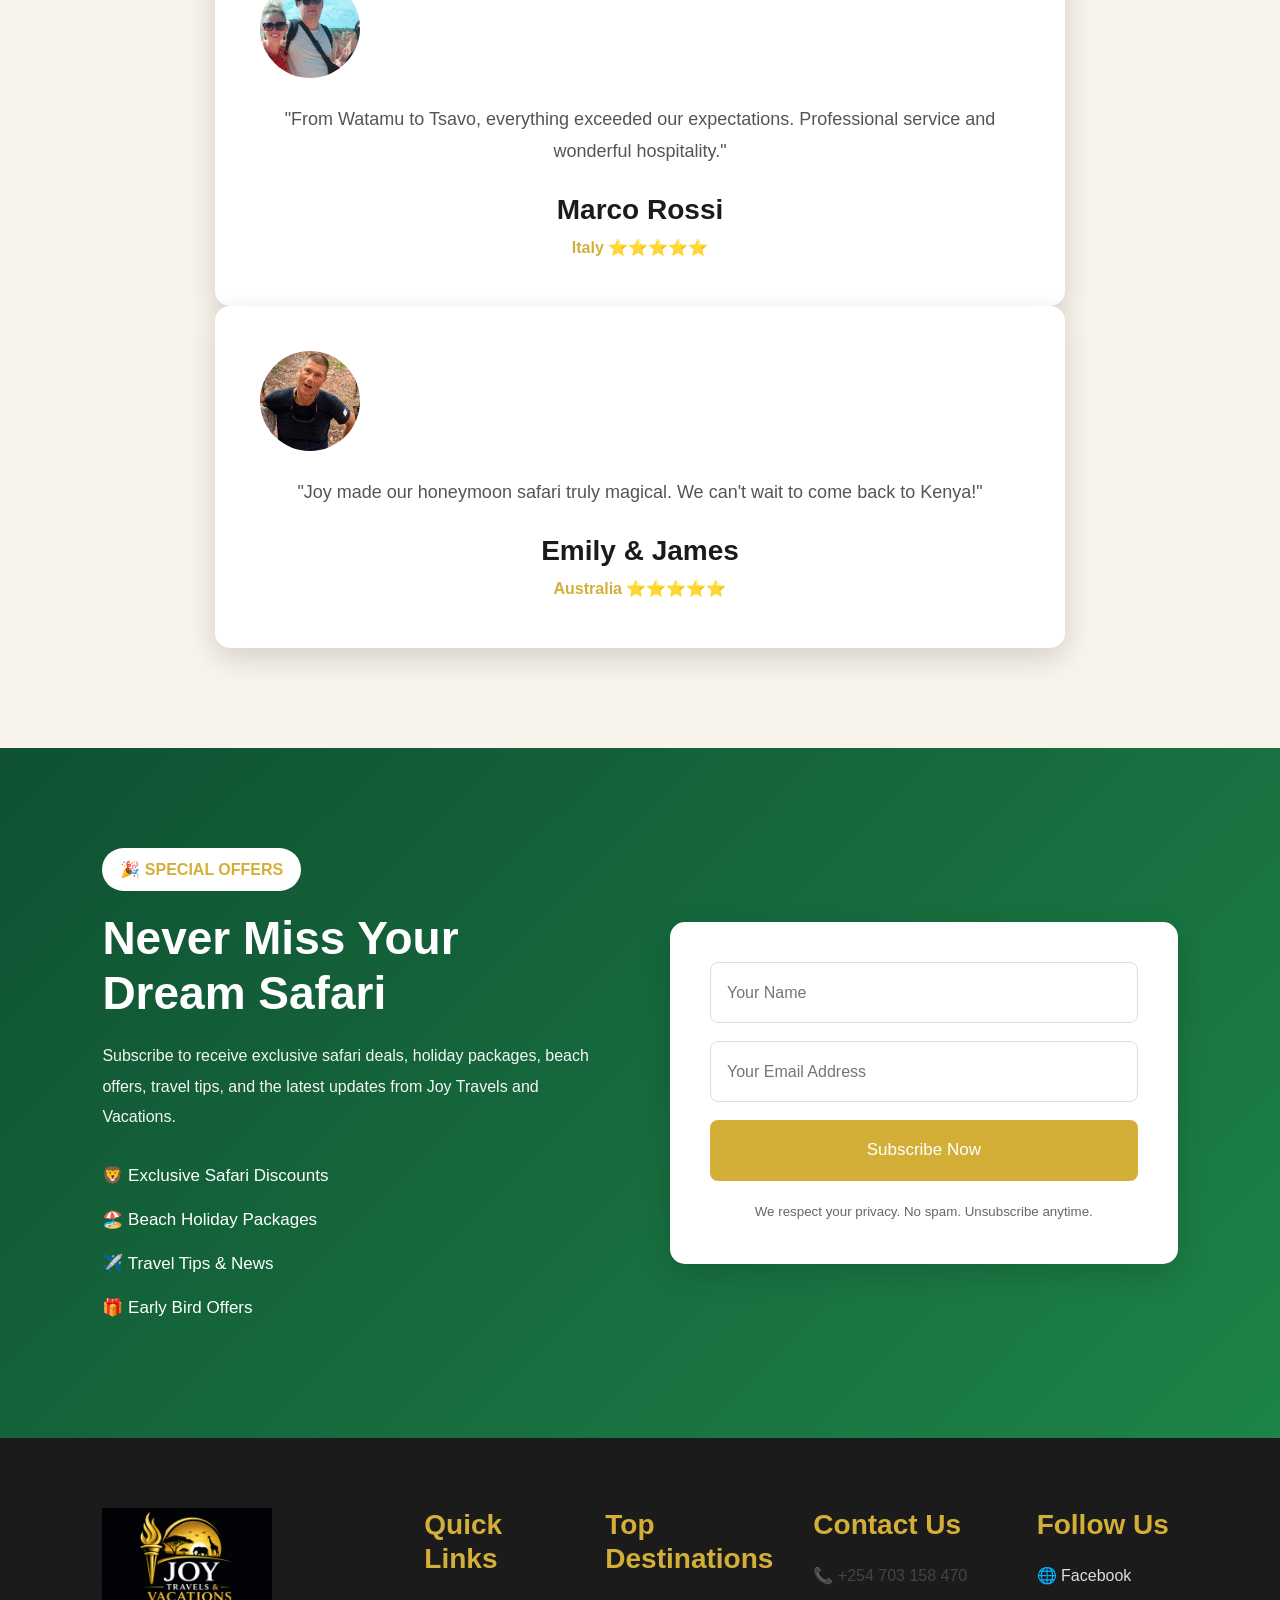
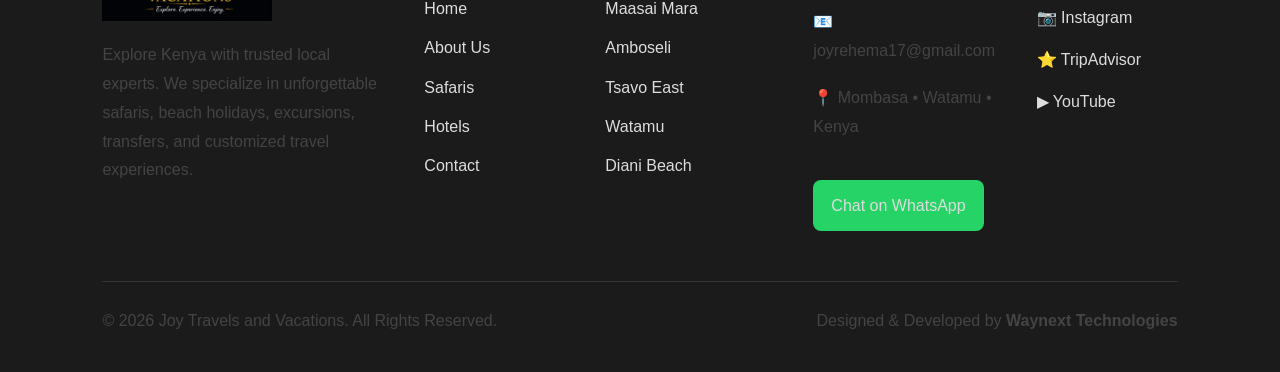
==== commit 4323a892: "Update index.html" ====
--- a/index.html
+++ b/index.html
@@ -4,9 +4,13 @@
     <!-- External CSS -->
    <meta charset="UTF-8">
     <meta name="viewport" content="width=device-width, initial-scale=1.0">
+    
 
     <title>Joy Travels and Vacations</title>
 
+
+    <link rel="stylesheet"href="https://cdnjs.cloudflare.com/ajax/libs/font-awesome/6.7.2/css/all.min.css">
+    
     <!-- Global Styles -->
     <link rel="stylesheet" href="css/01-variables.css">
     <link rel="stylesheet" href="css/02-reset.css">
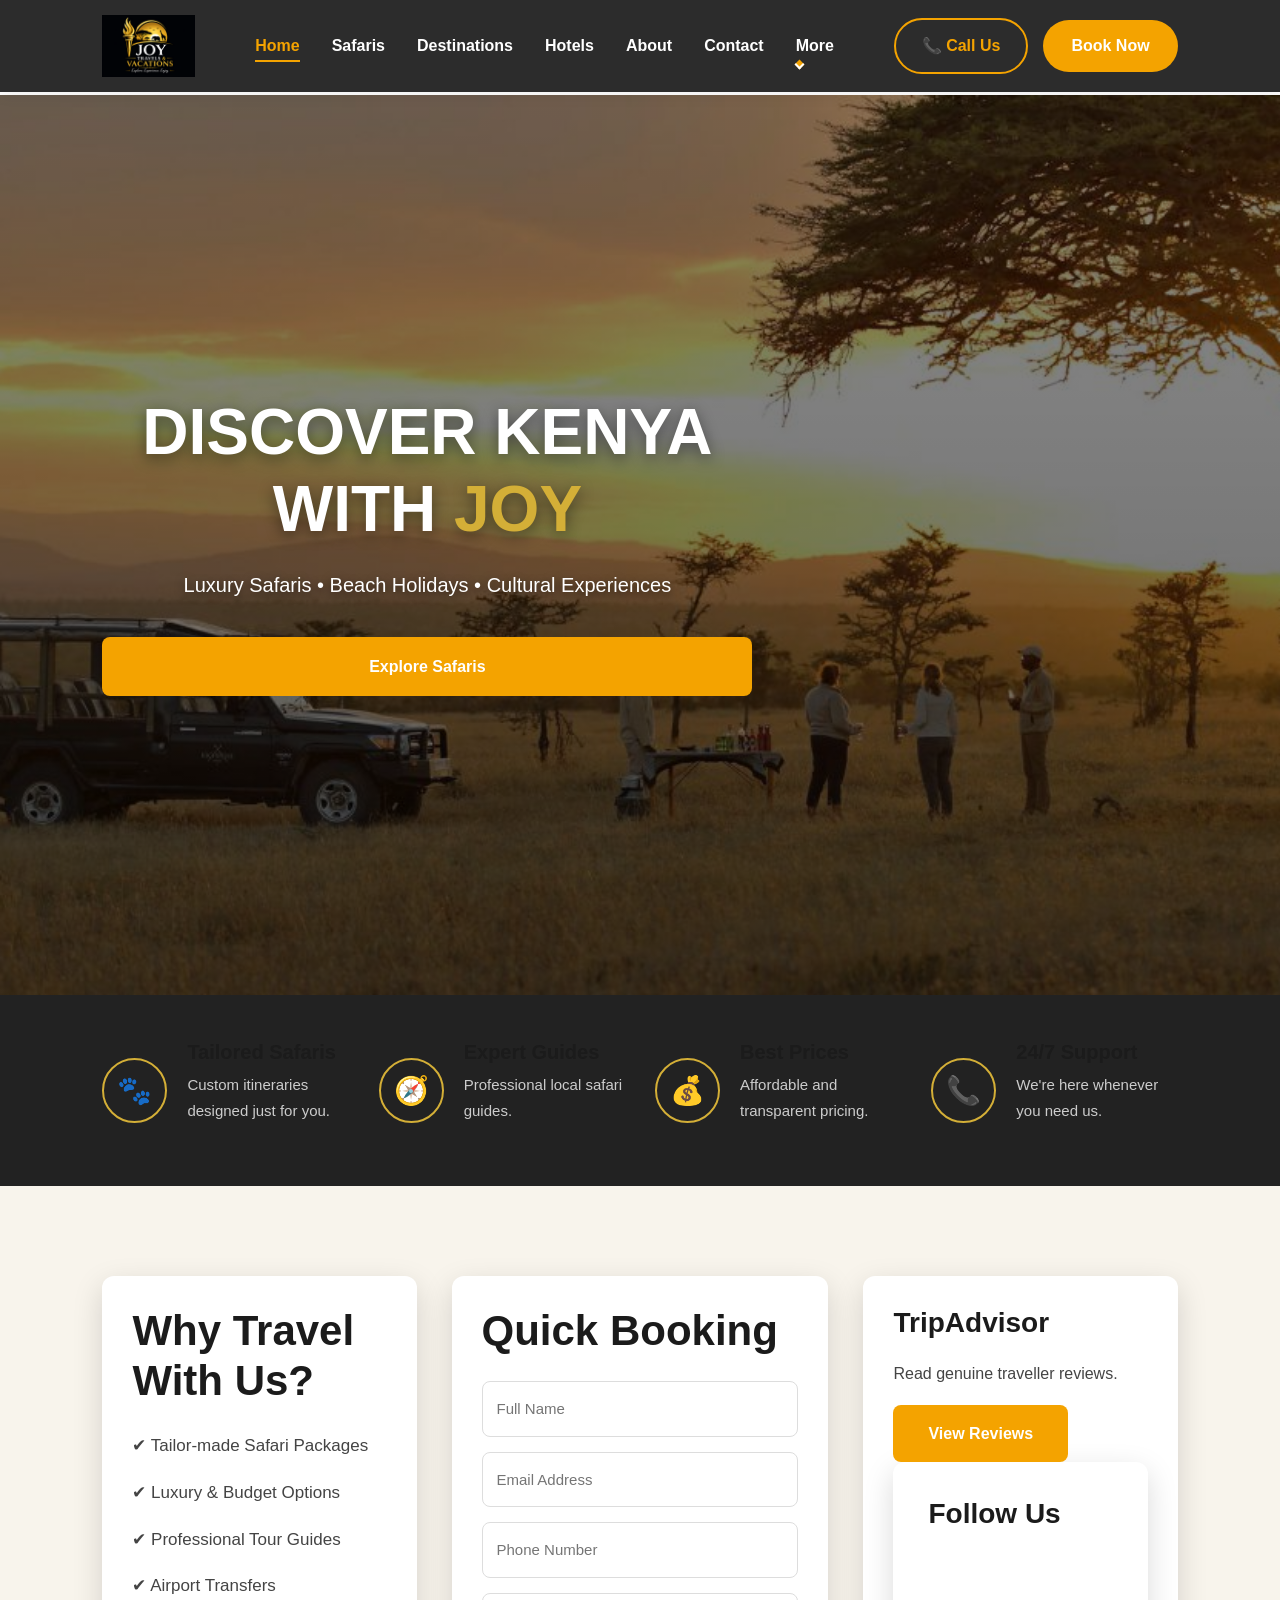
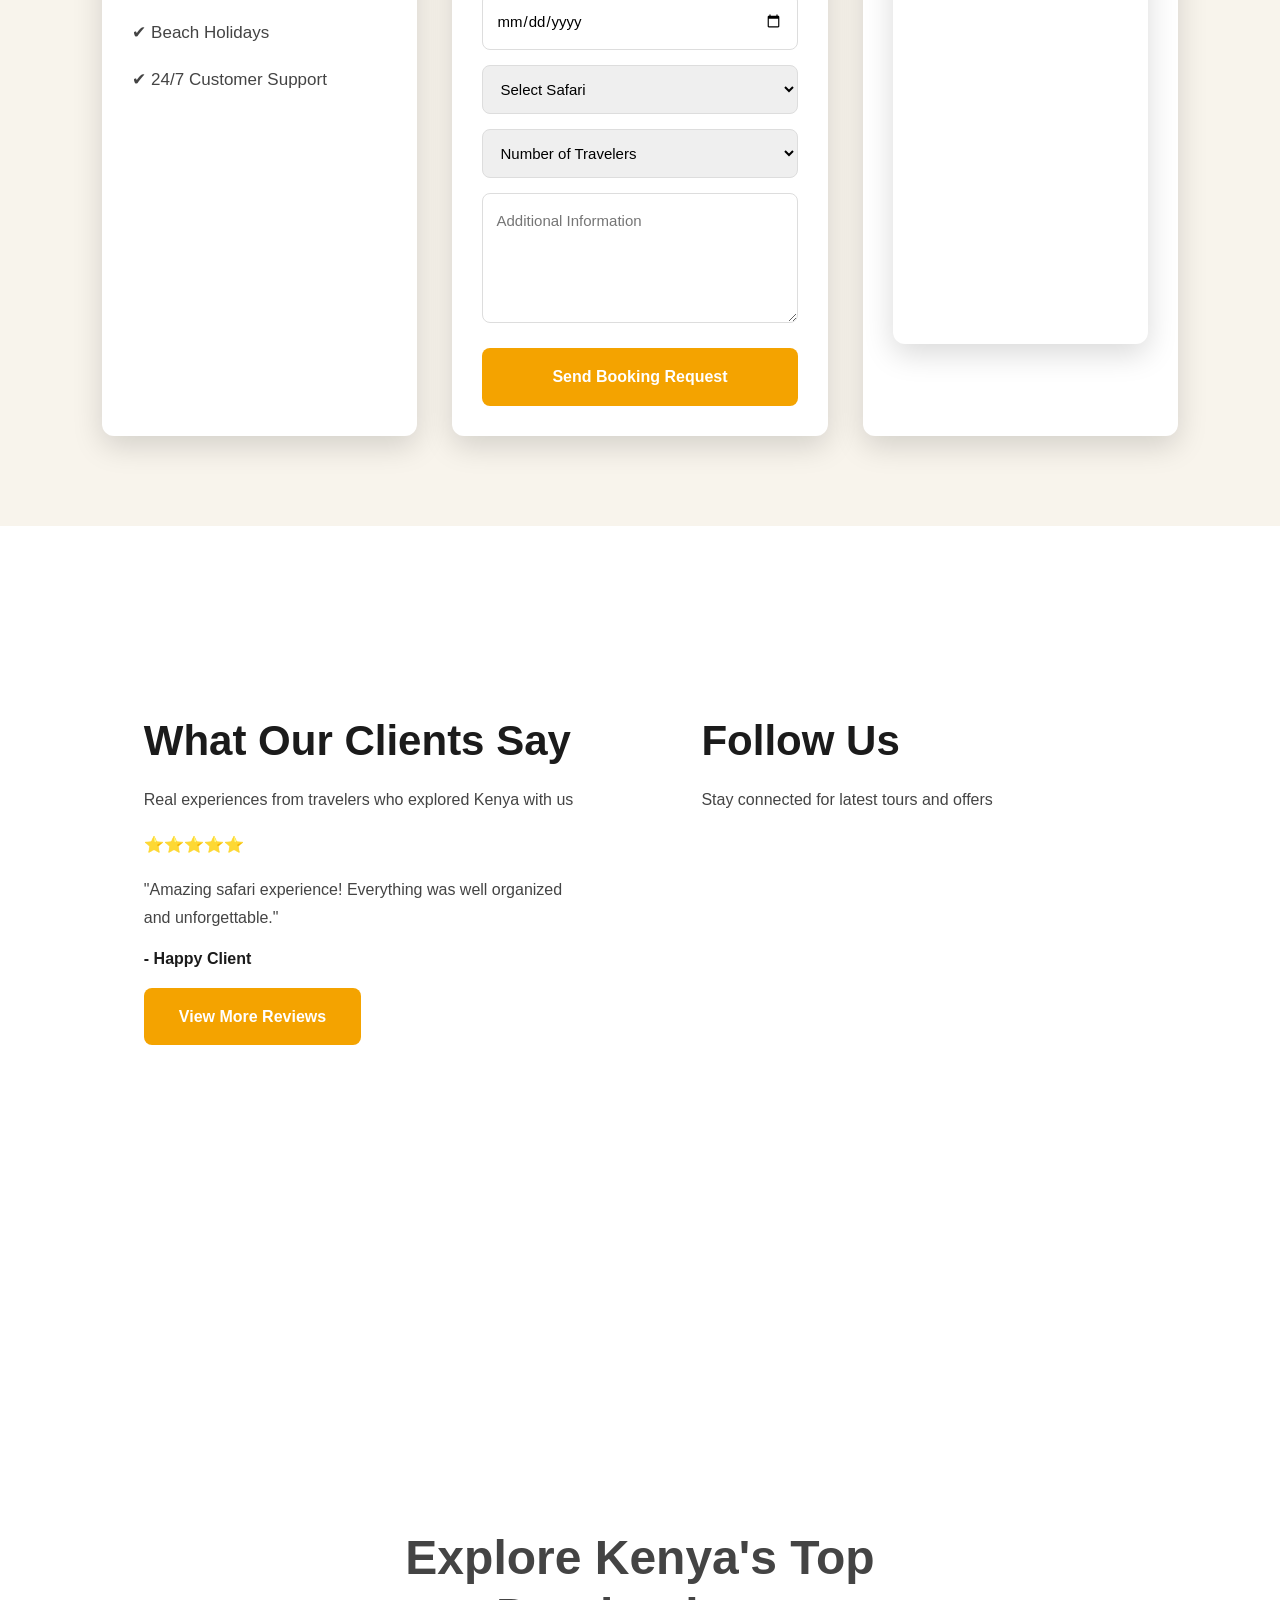
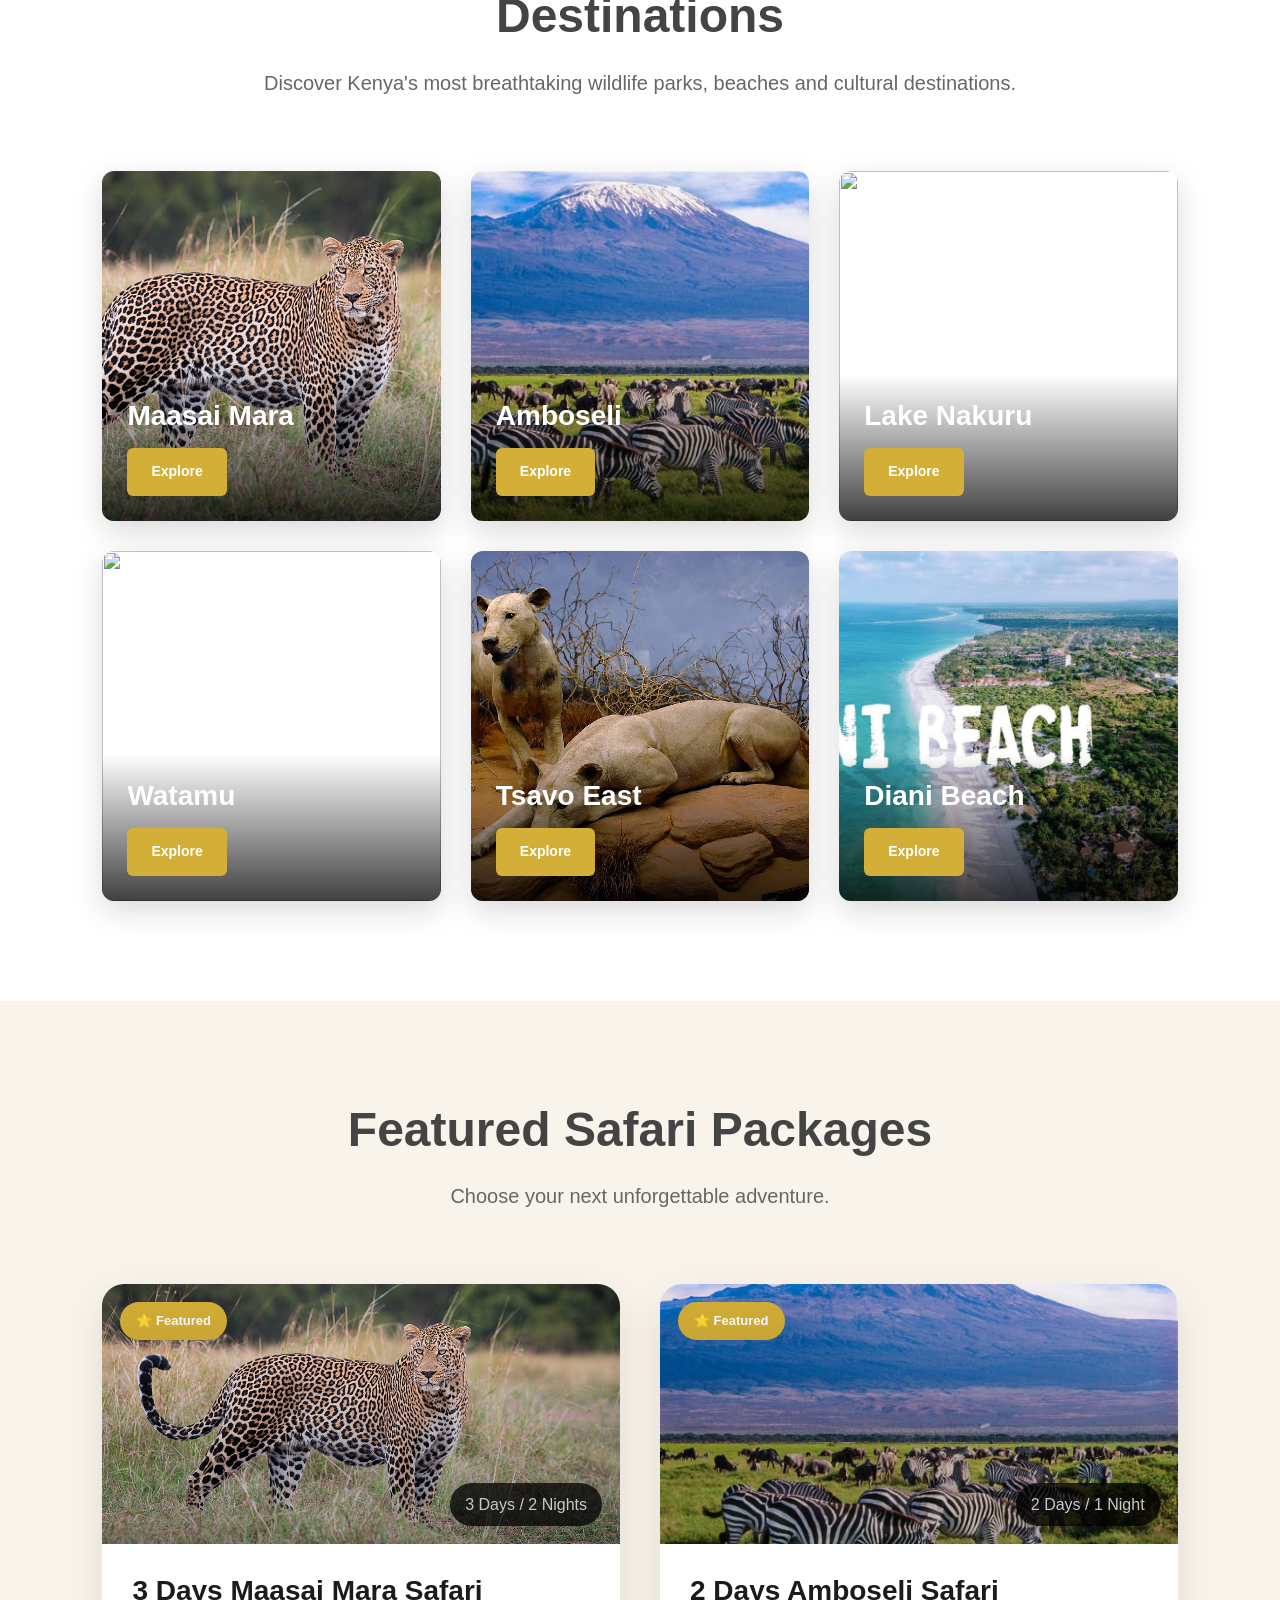
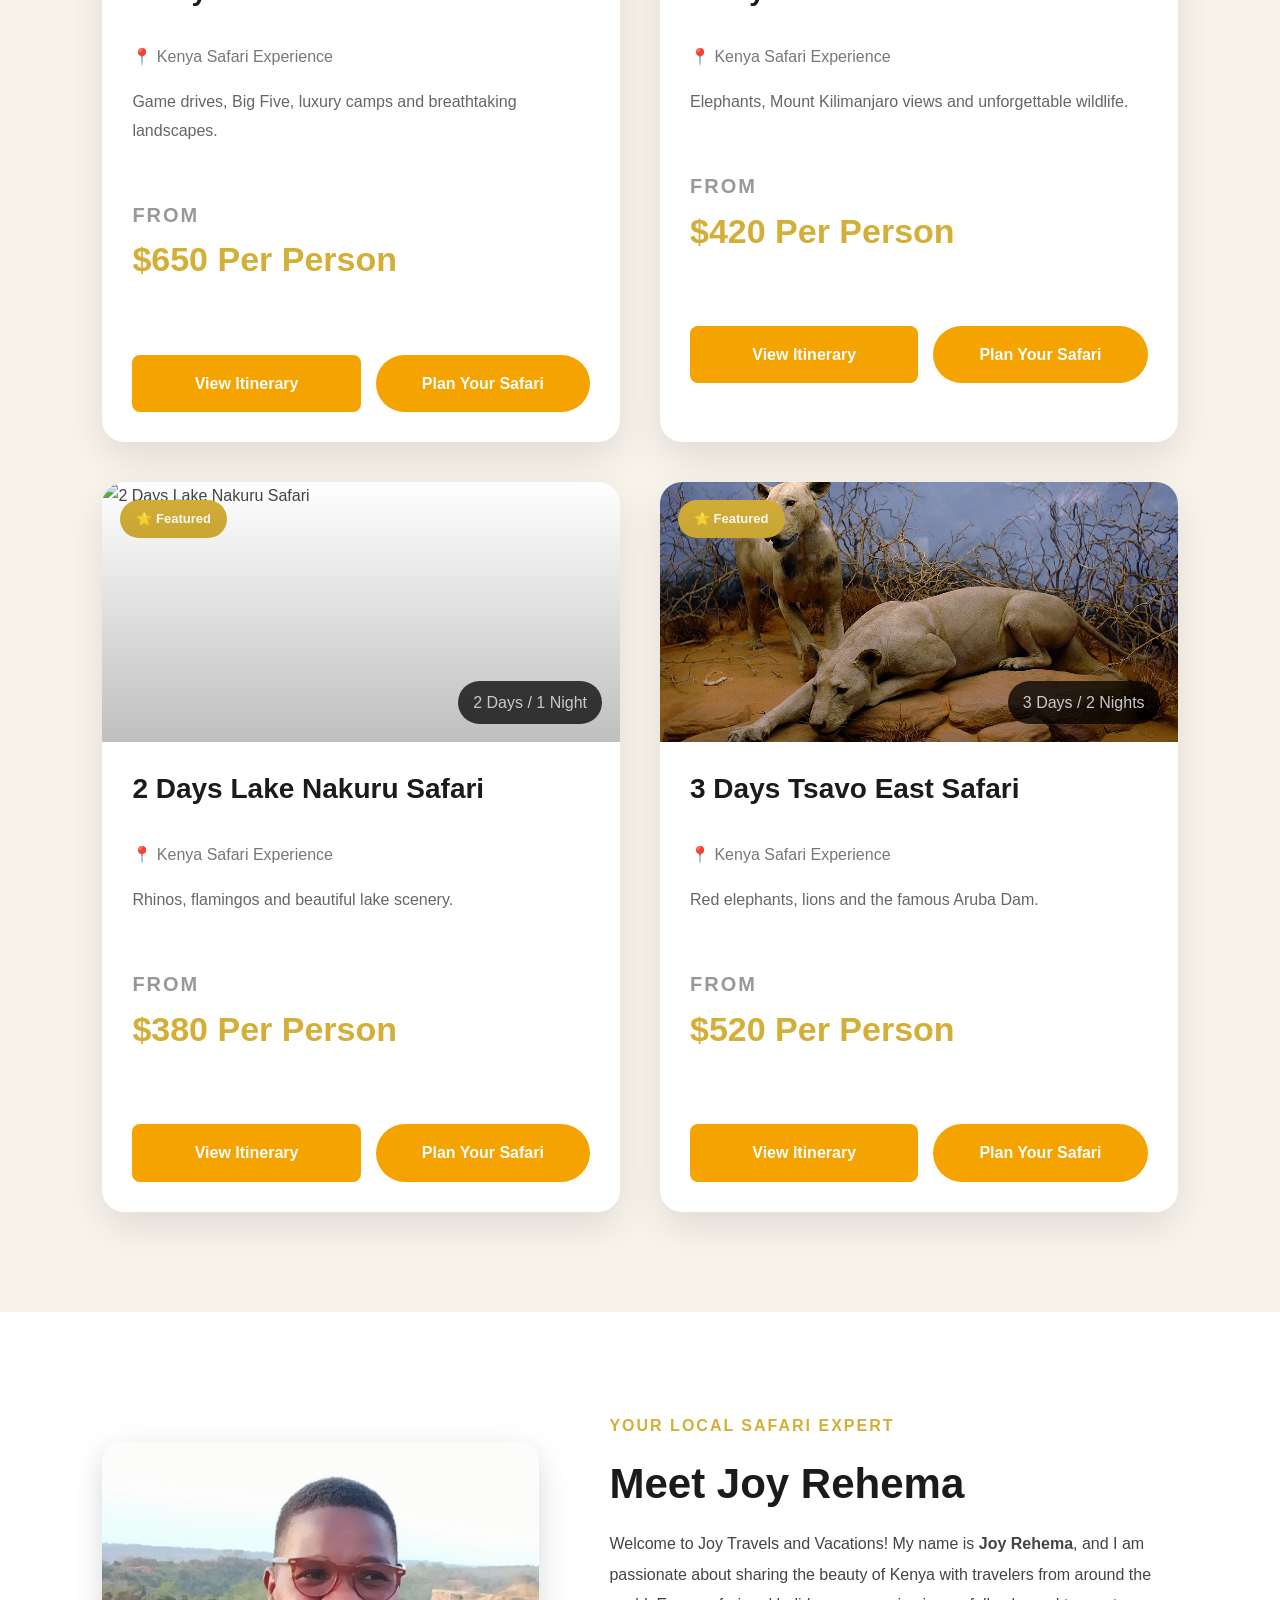
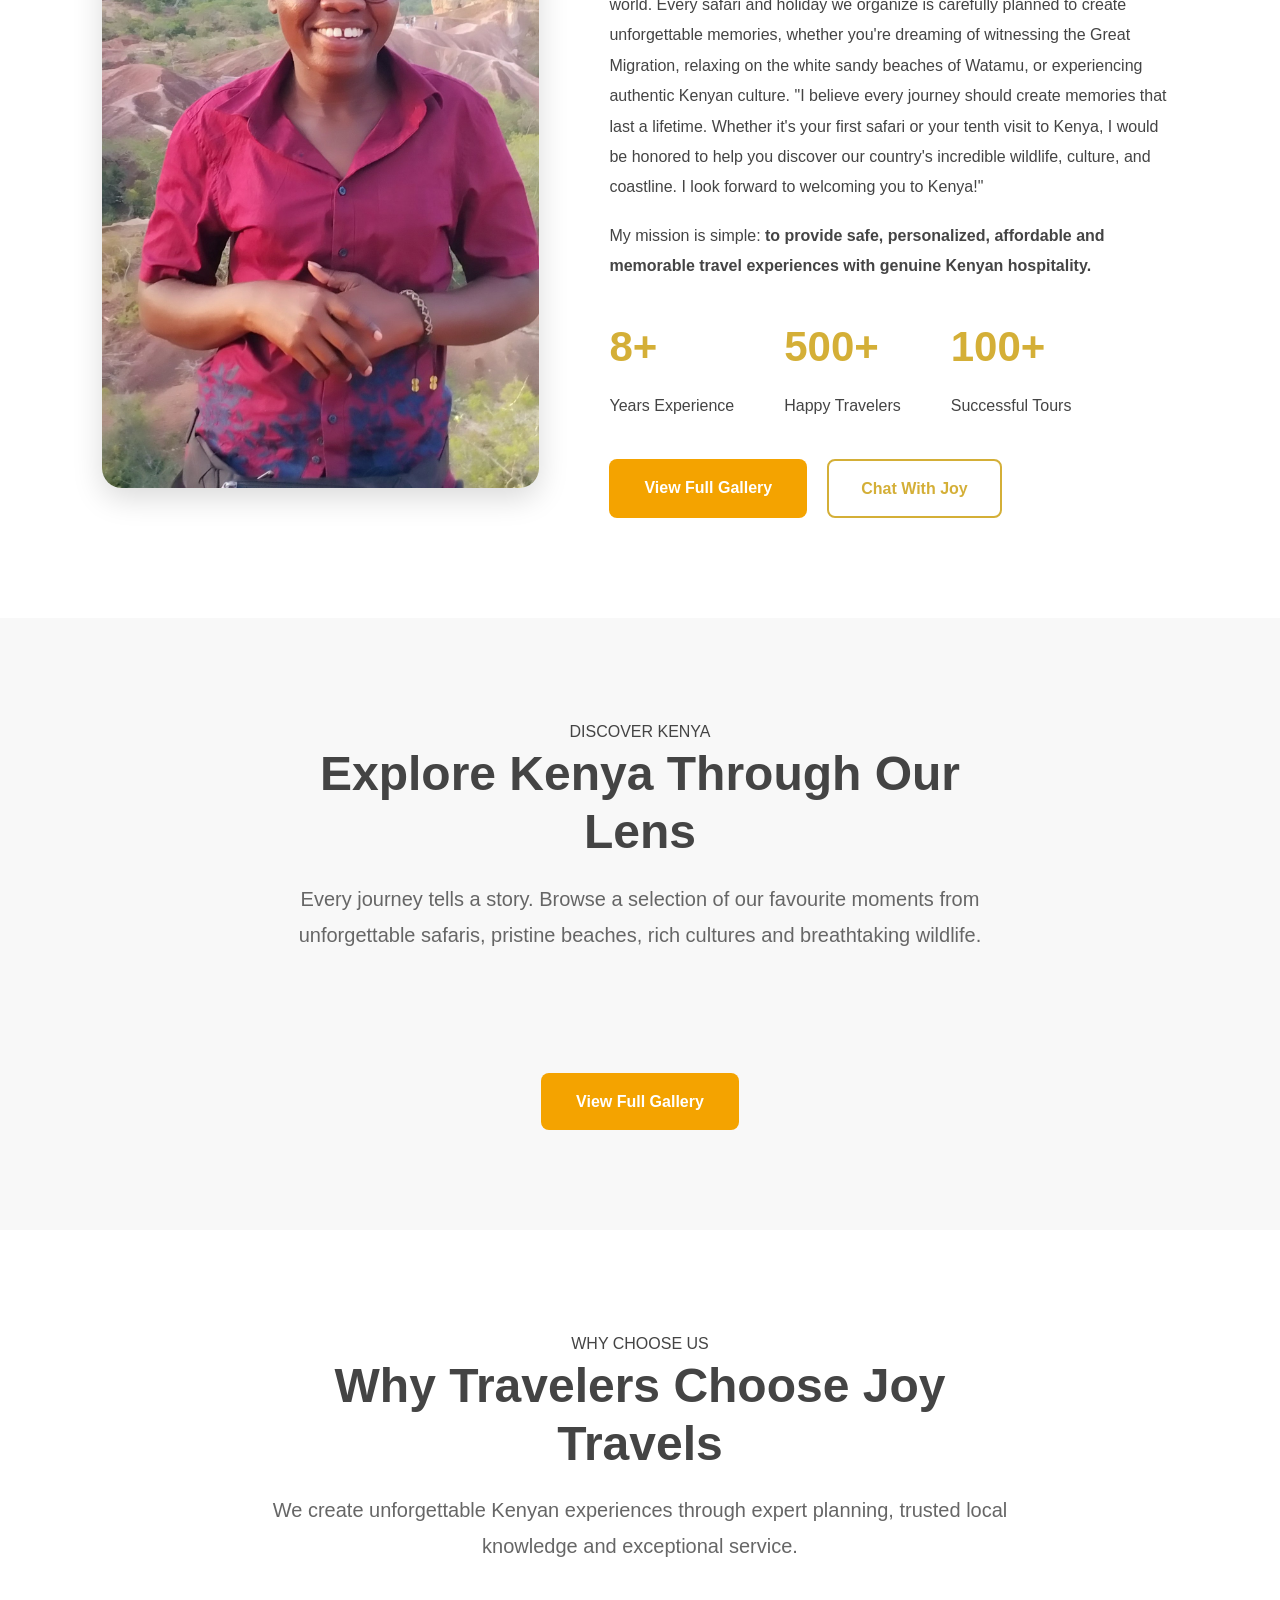
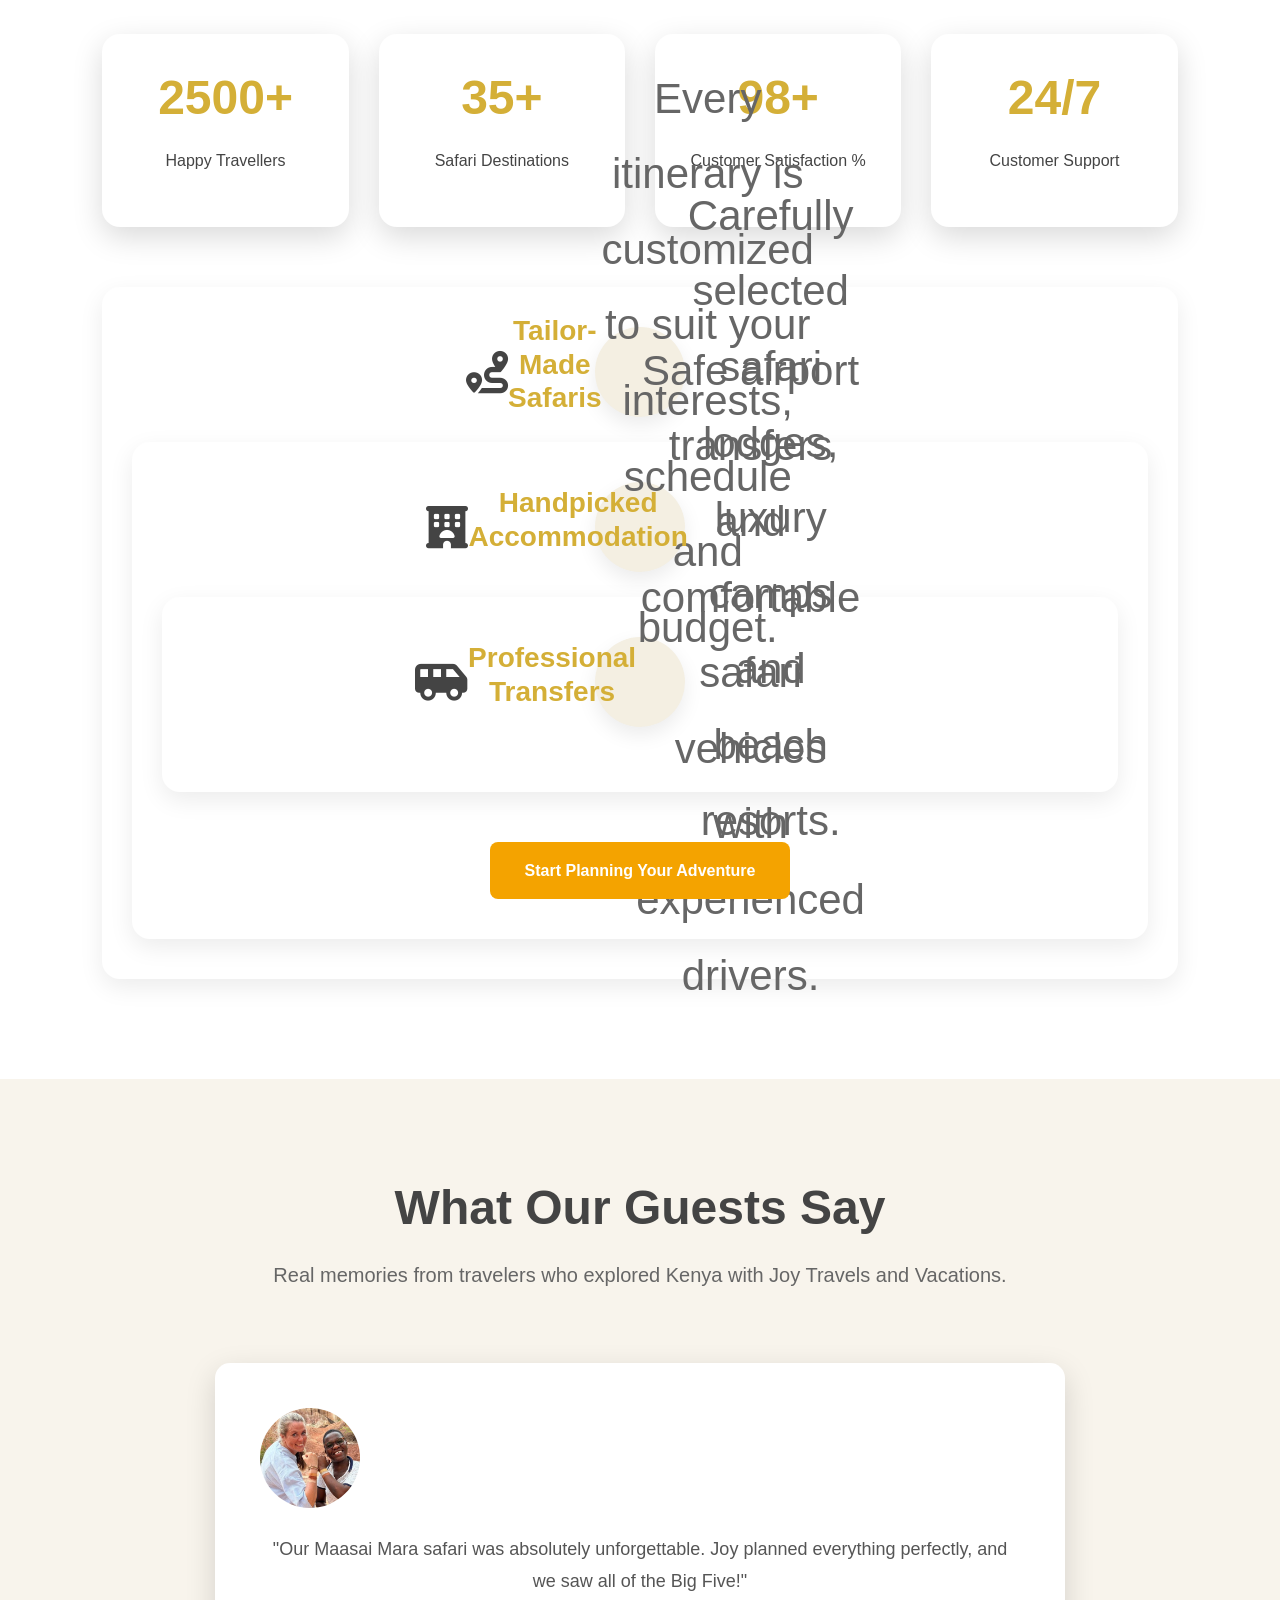
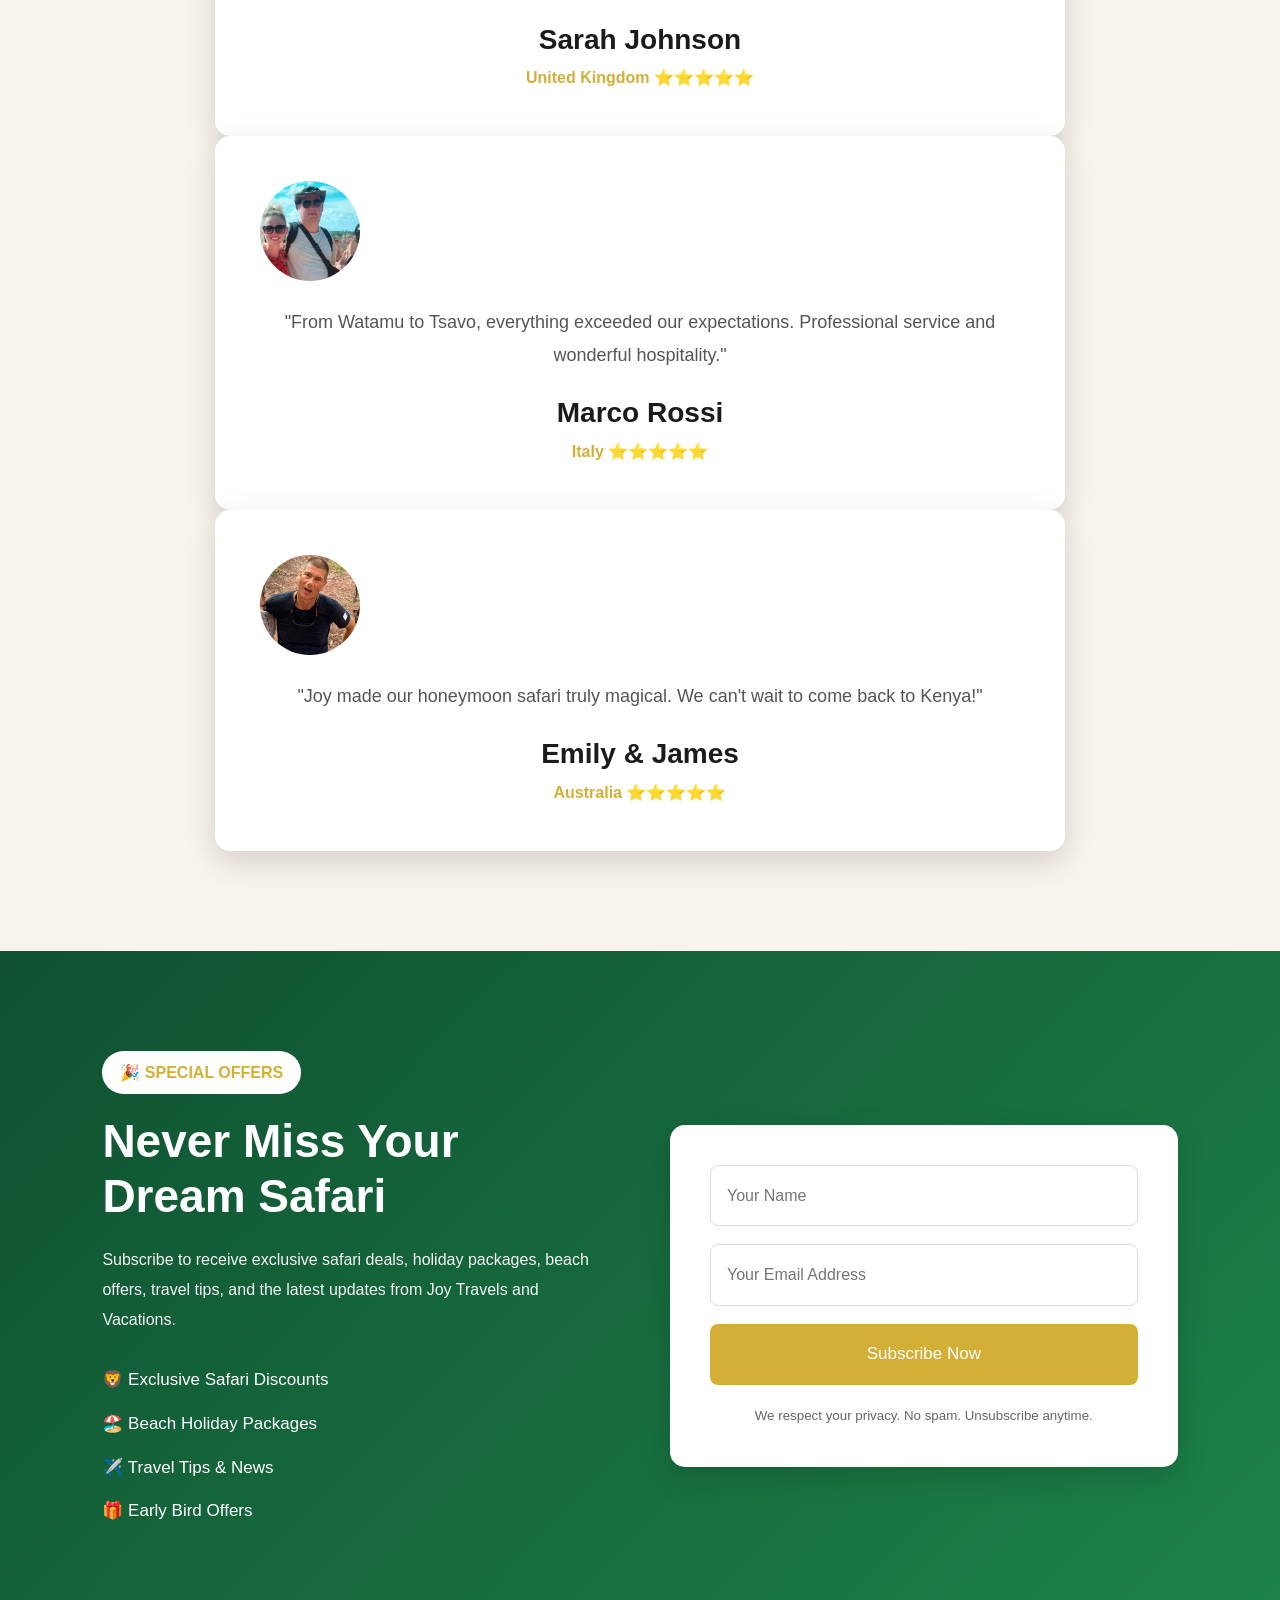
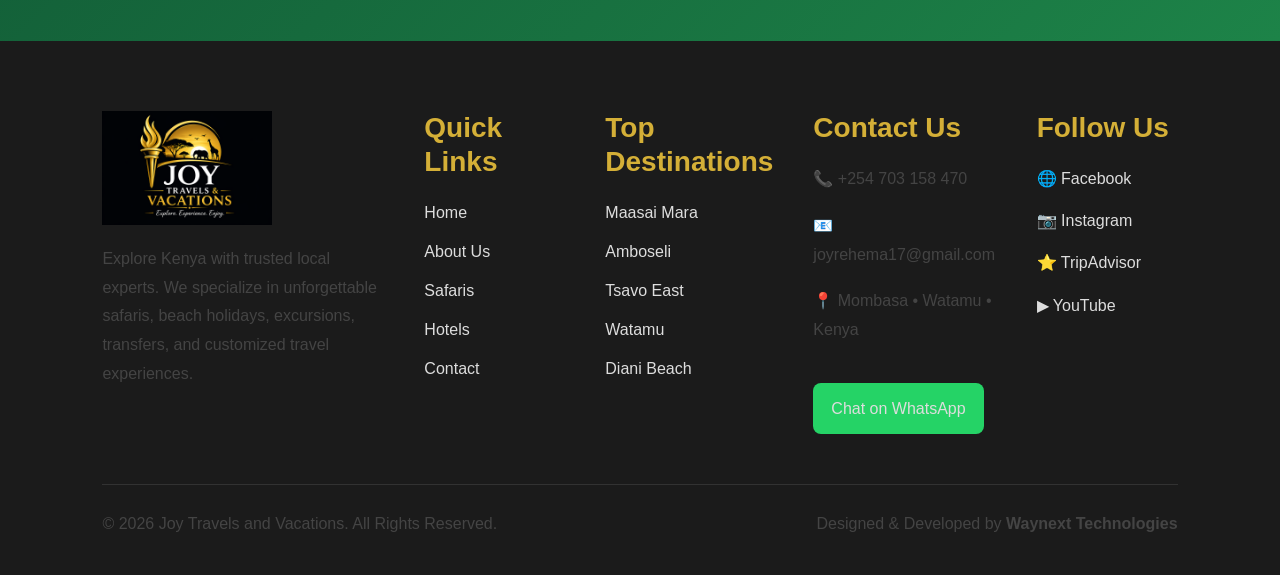
==== commit 8df7a9c1: "Update index.html" ====
--- a/index.html
+++ b/index.html
@@ -523,7 +523,8 @@
     <!-- FEATURES -->
     <div class="why-grid">
         <div class="why-card">
-            <div class="why-icon">🦁</div>
+           <div class="why-icon">
+            <i class="fas fa-route"></i>
             <h3>Tailor-Made Safaris</h3>
             <p>
                 Every itinerary is customized to suit your interests,
@@ -531,7 +532,8 @@
             </p>
         </div>
         <div class="why-card">
-            <div class="why-icon">🏨</div>
+            <div class="why-icon">
+              <i class="fas fa-hotel"></i>
             <h3>Handpicked Accommodation</h3>
             <p>
                 Carefully selected safari lodges, luxury camps
@@ -539,7 +541,8 @@
             </p>
         </div>
         <div class="why-card">
-            <div class="why-icon">🚐</div>
+            <div class="why-icon">
+             <i class="fas fa-shuttle-van"></i>
             <h3>Professional Transfers</h3>
             <p>
                 Safe airport transfers and comfortable safari
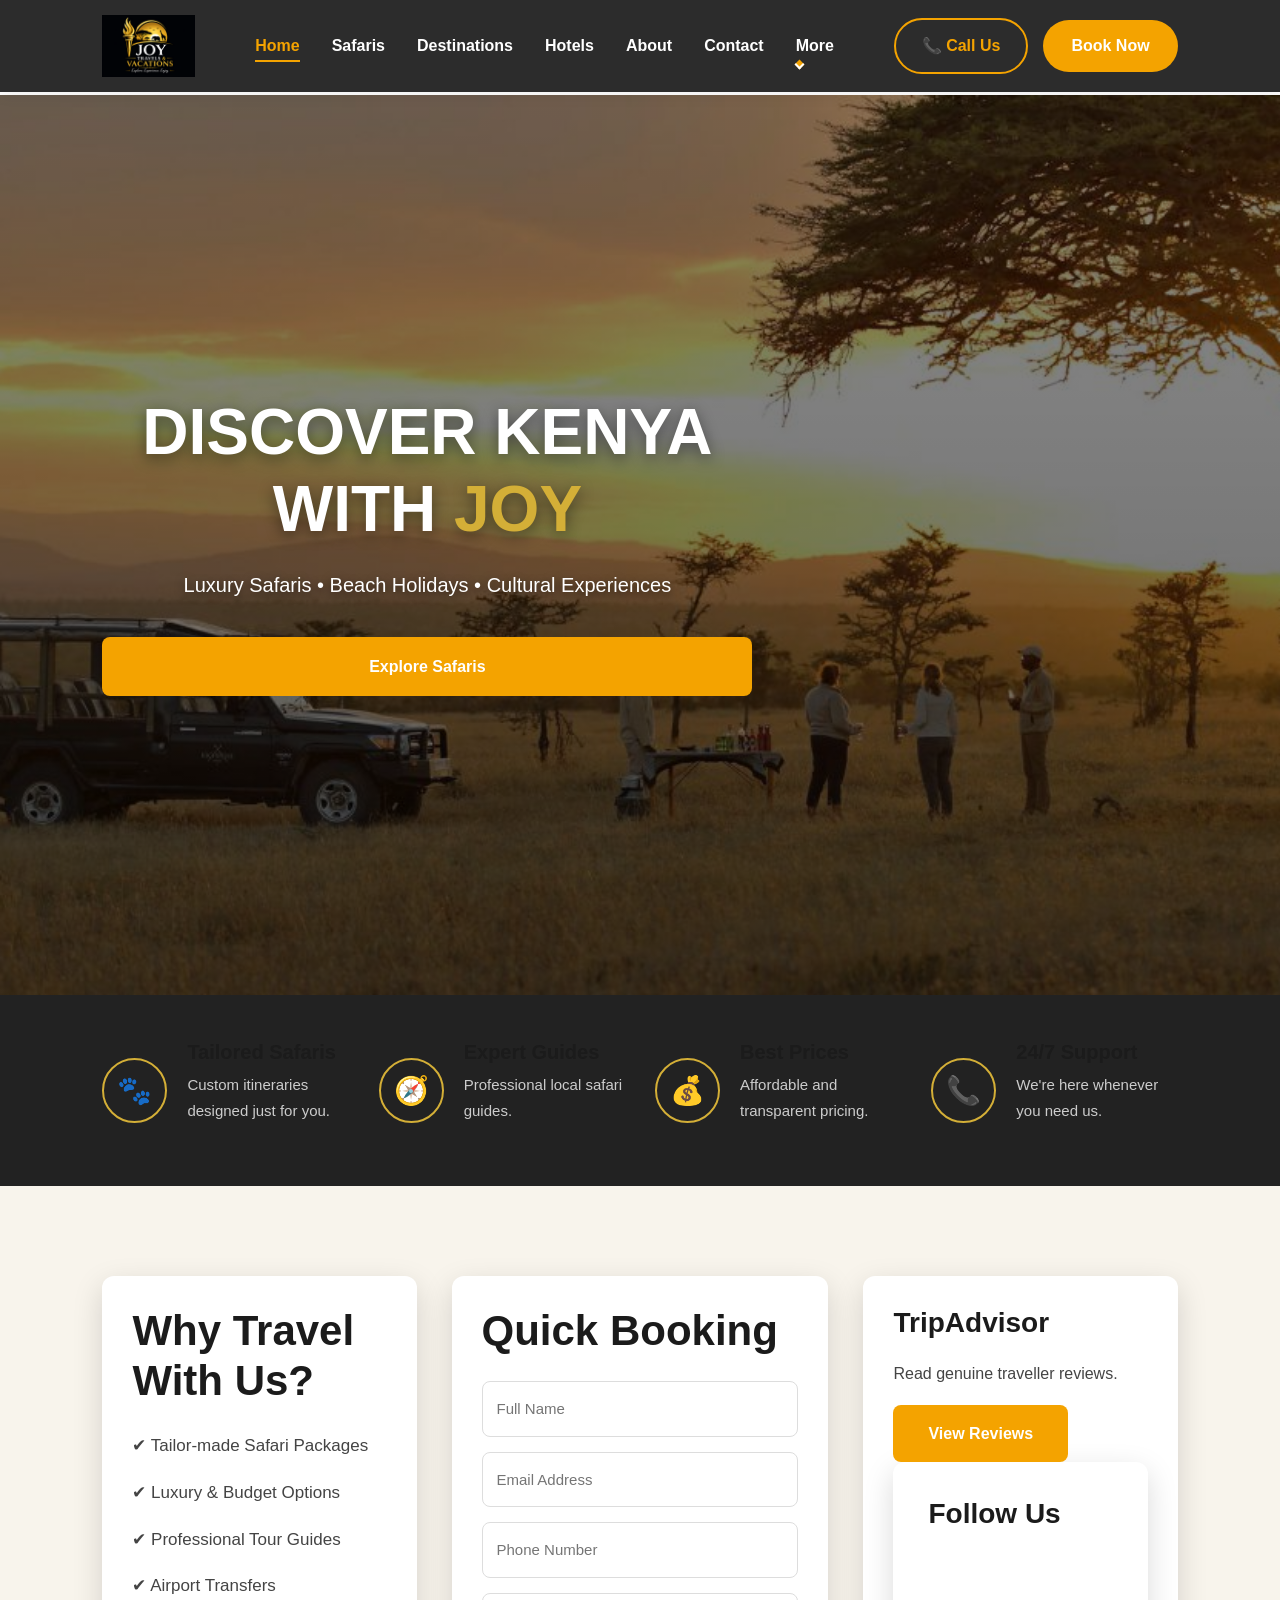
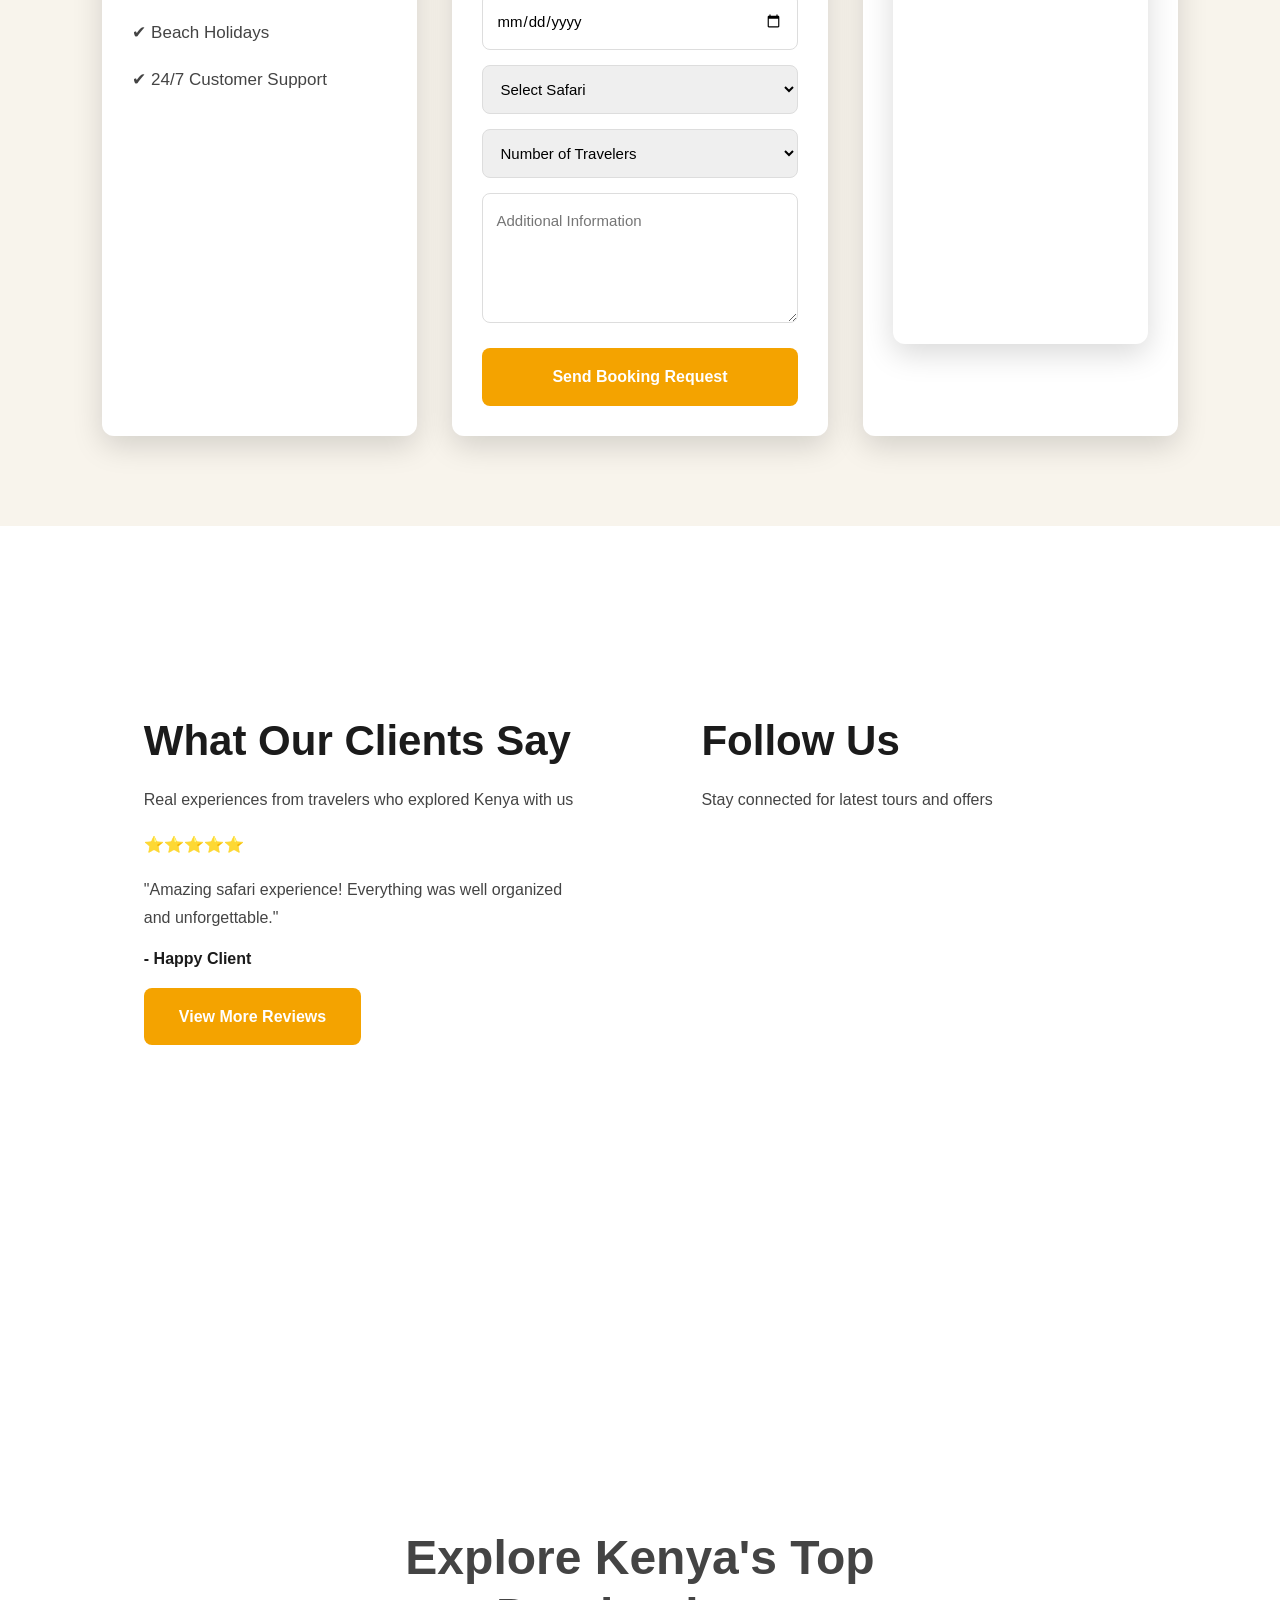
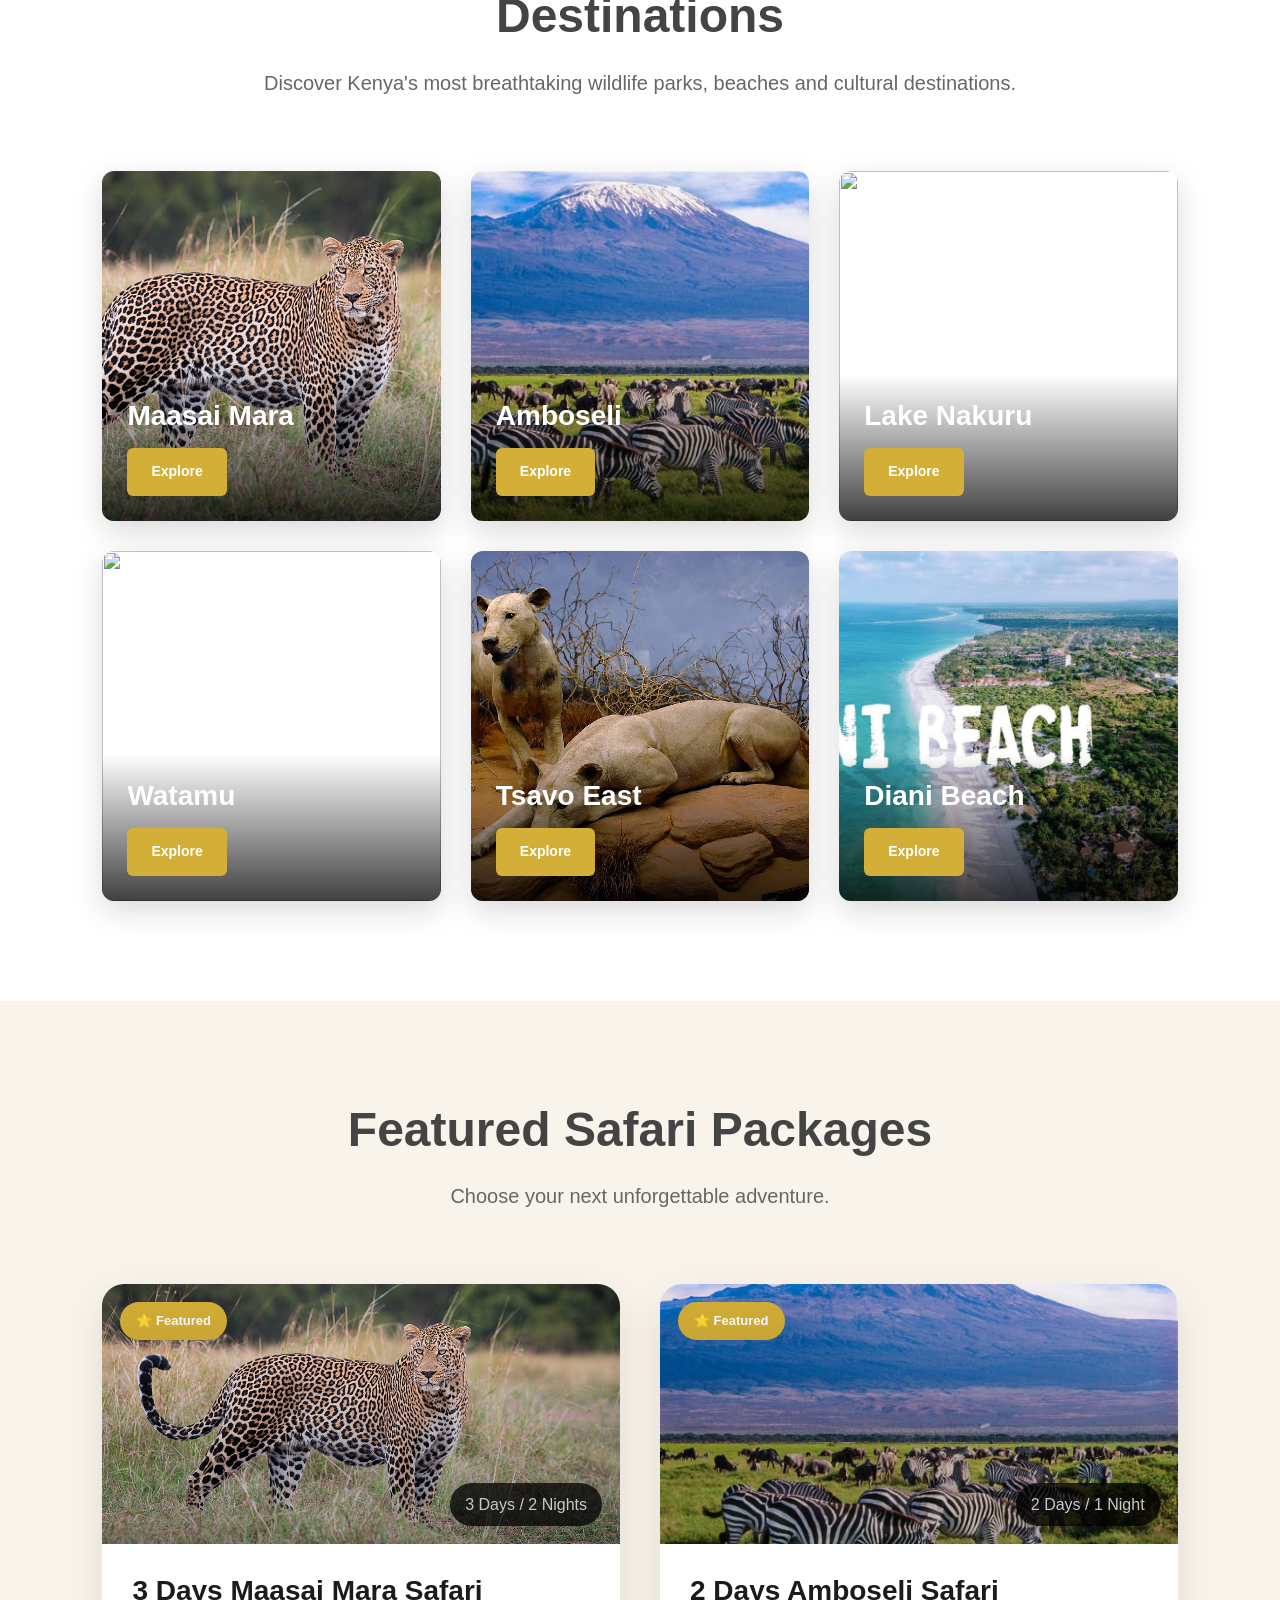
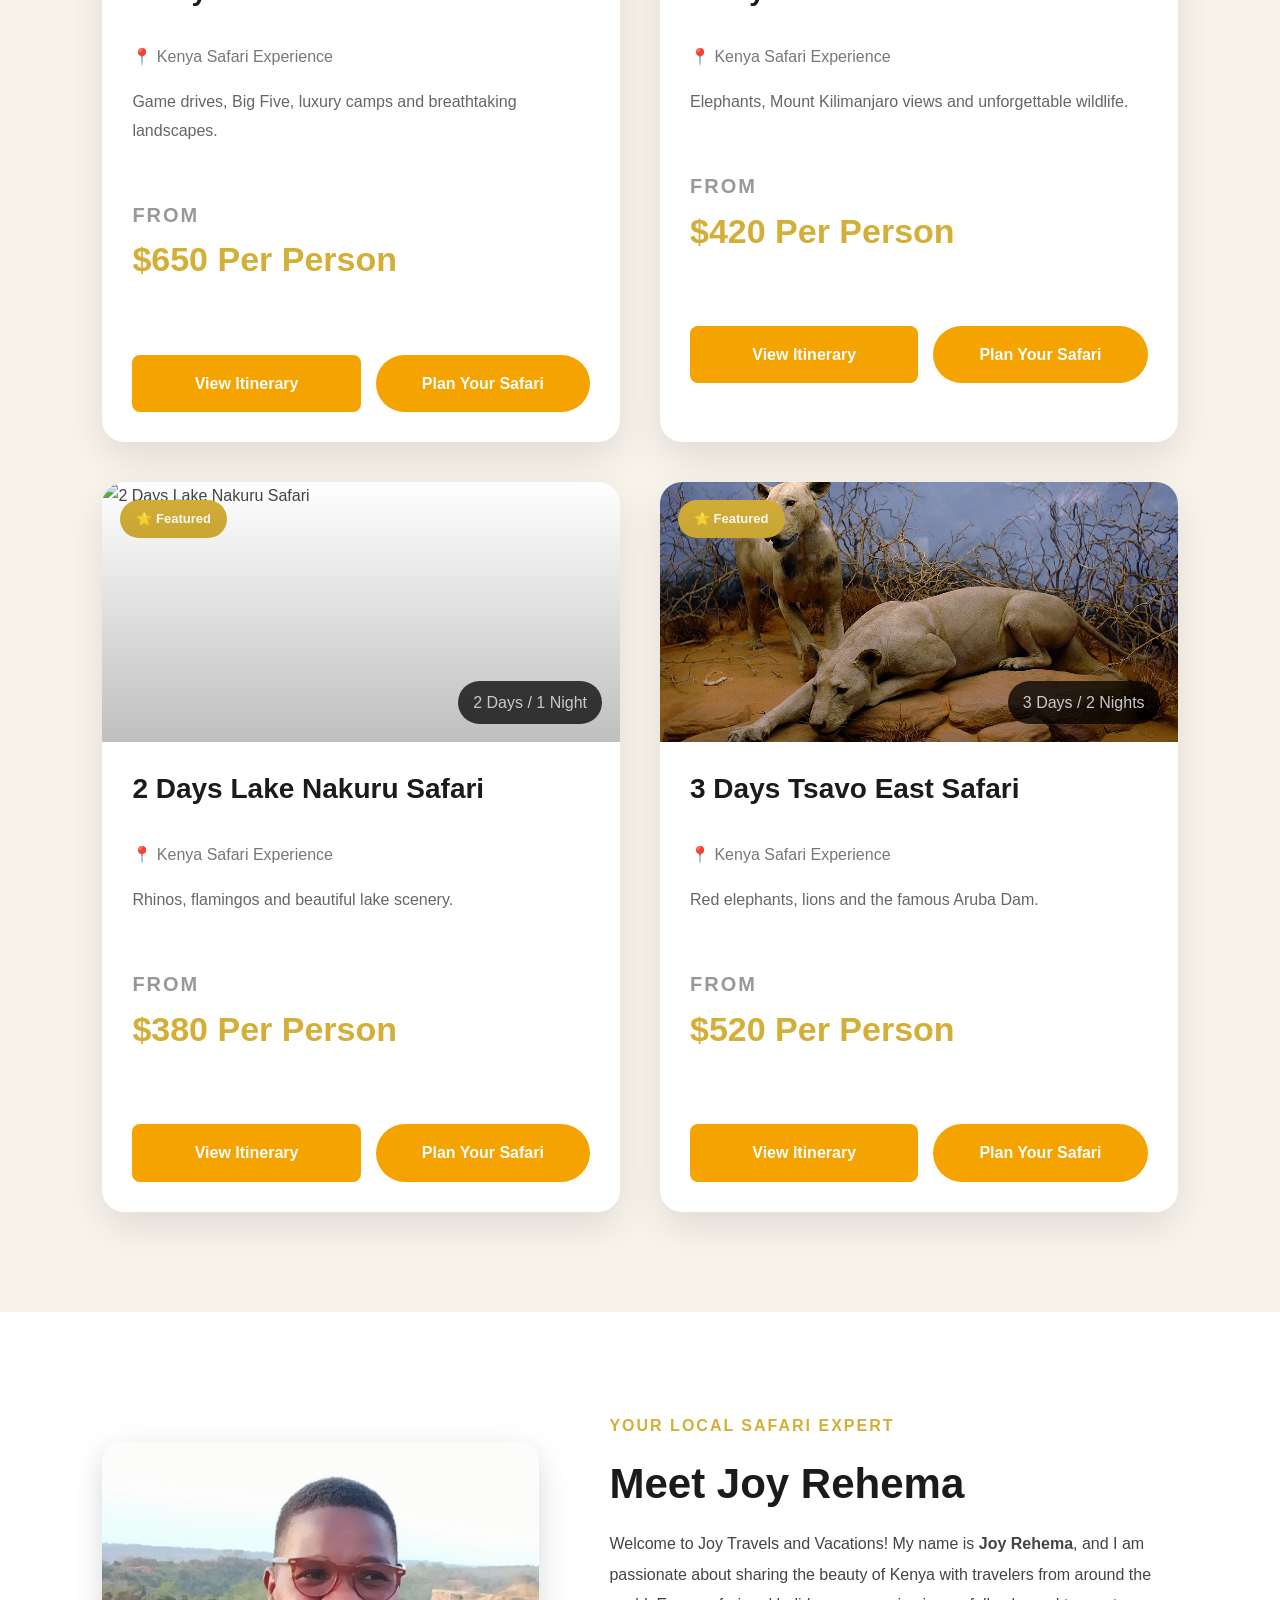
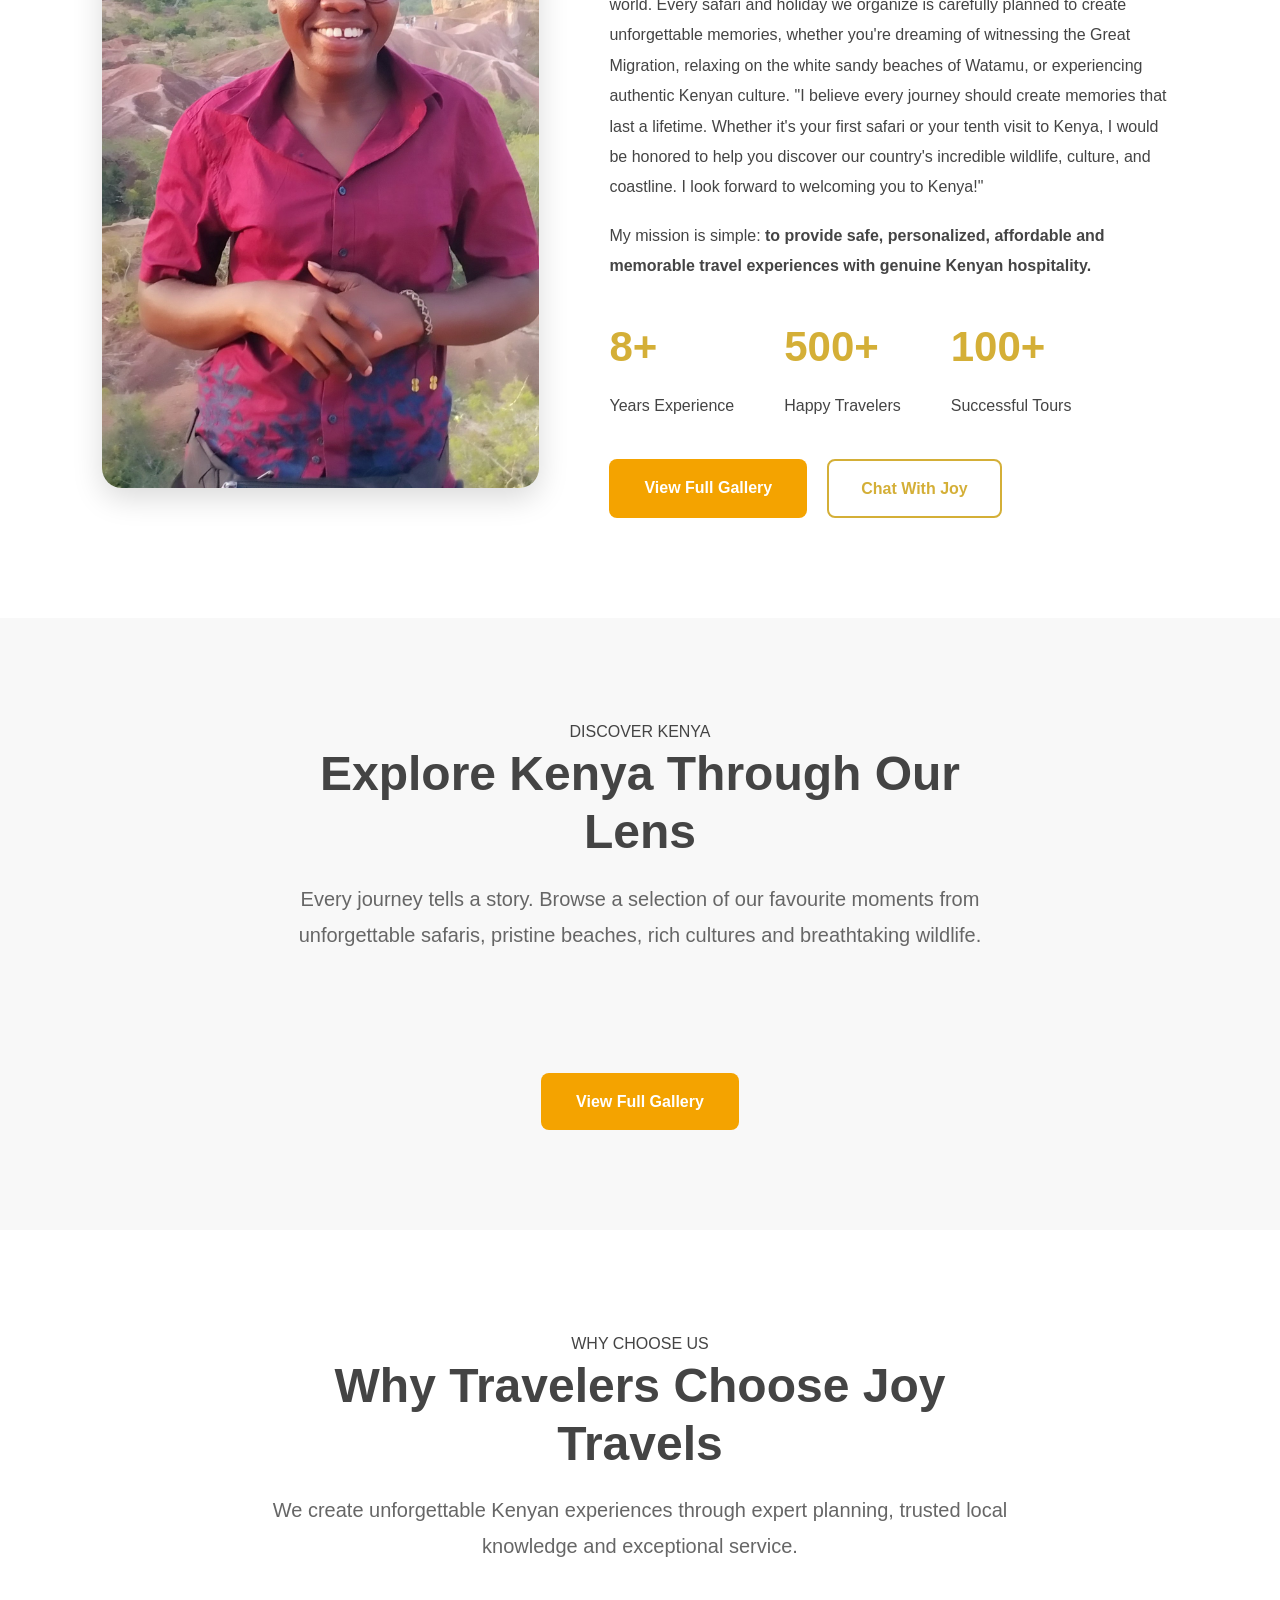
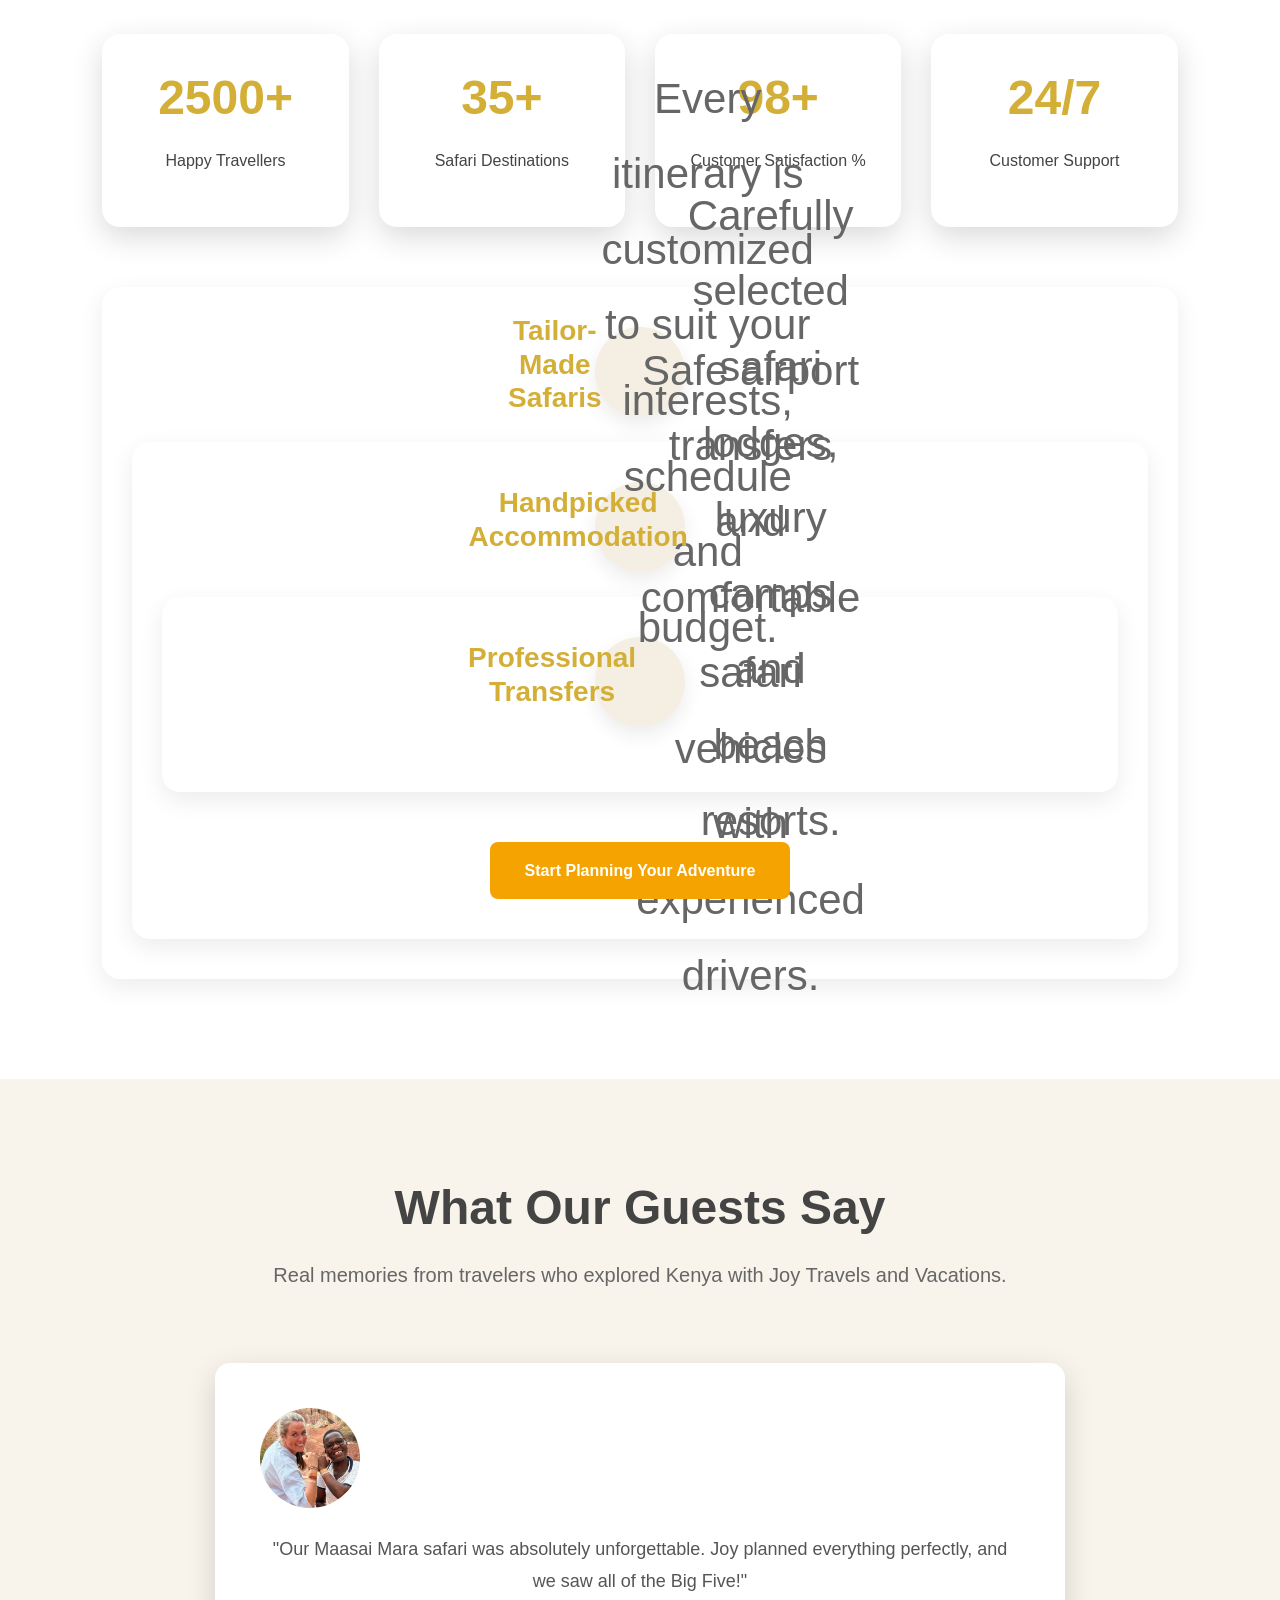
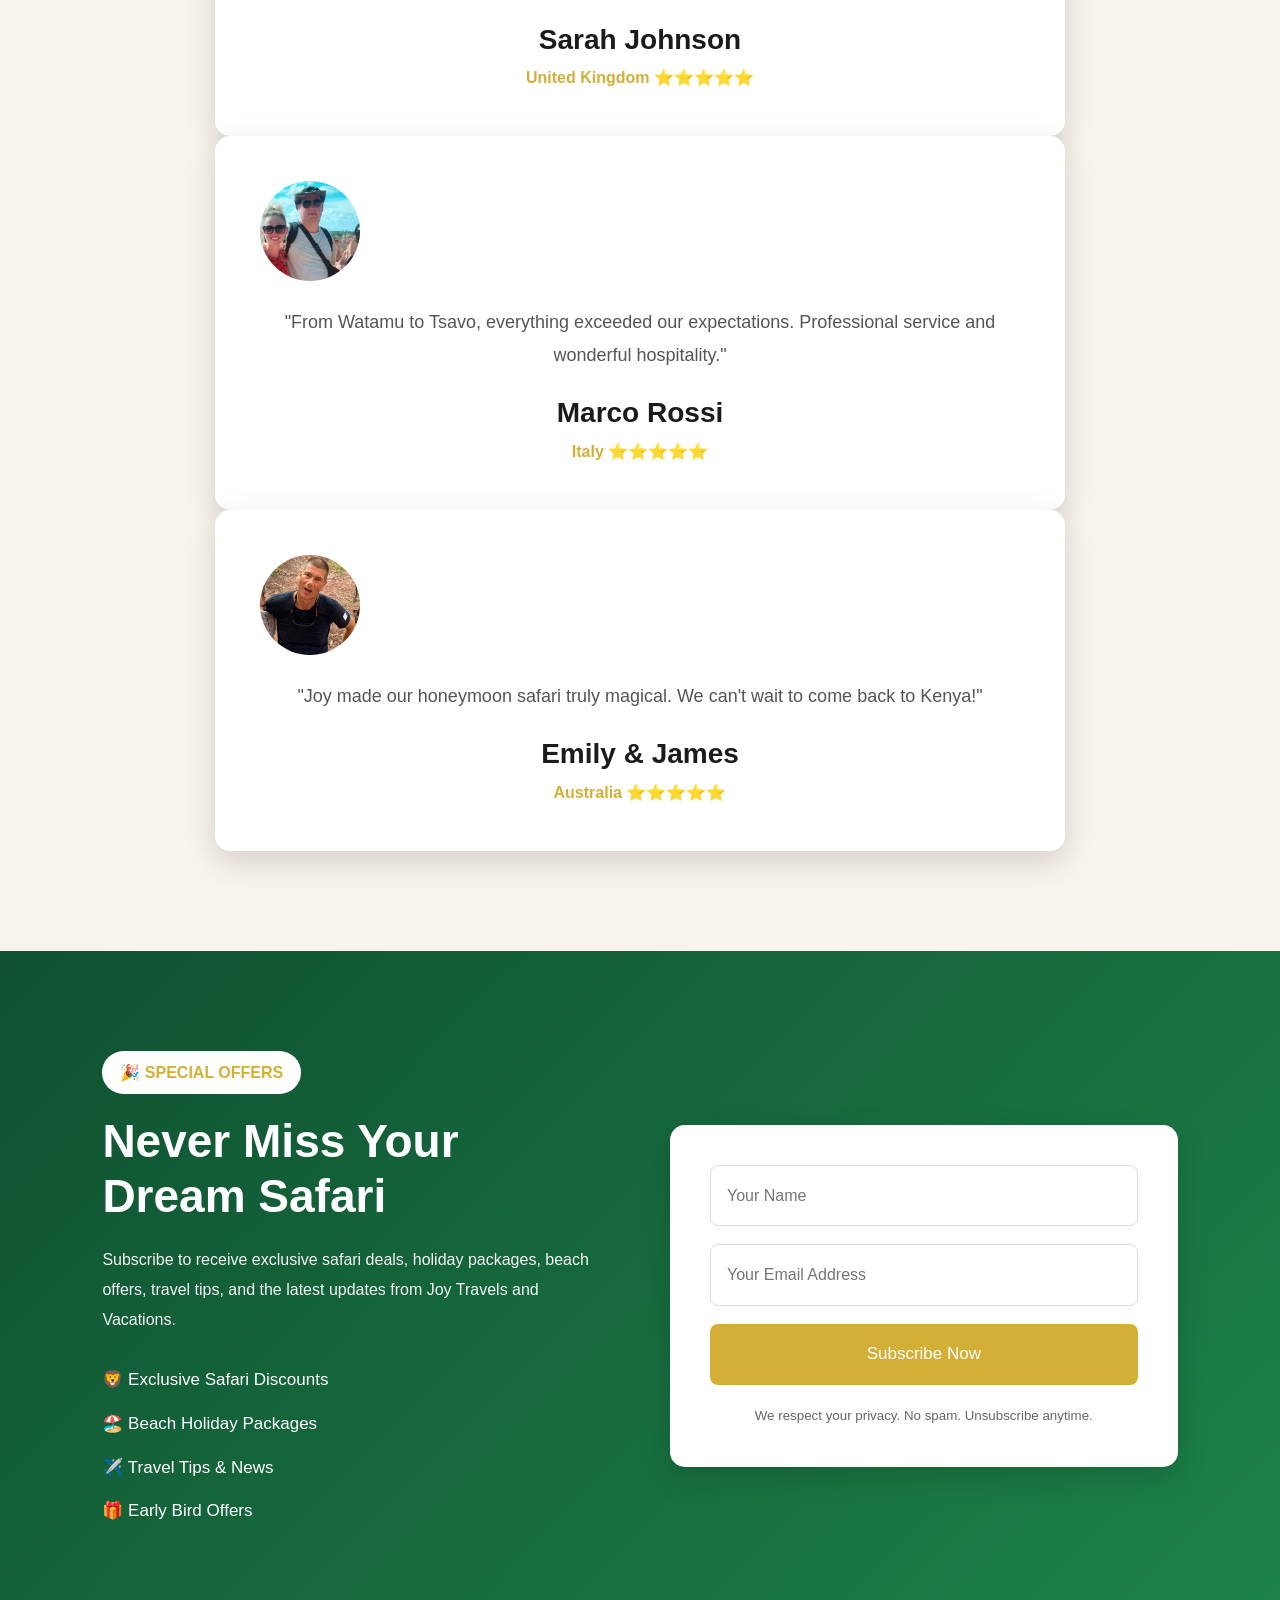
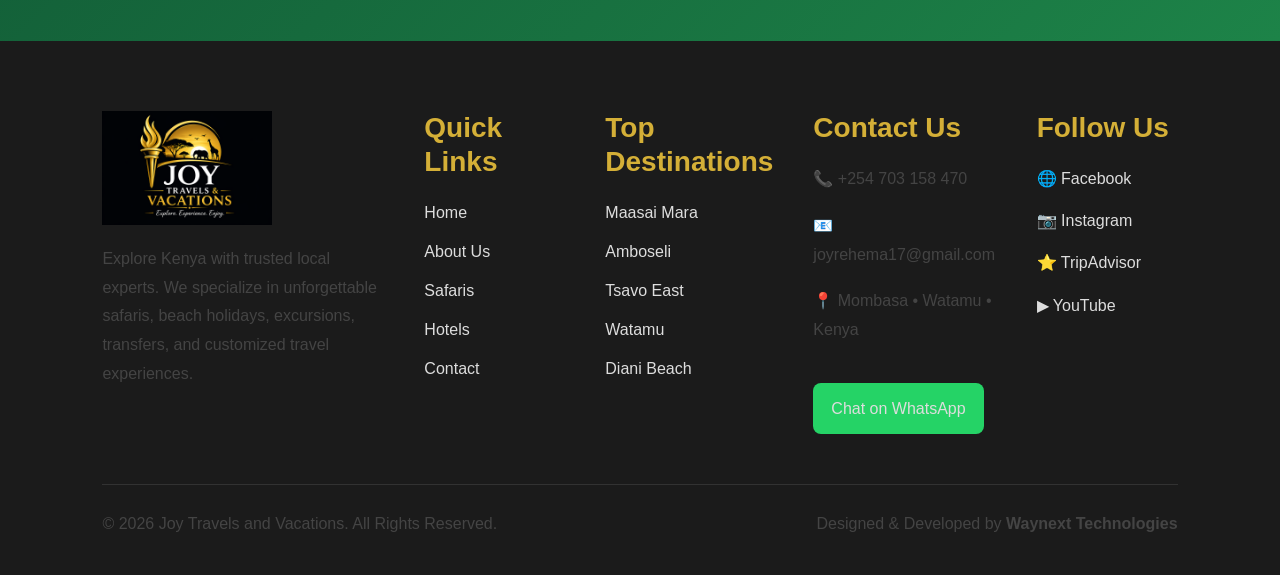
==== commit 3f56d449: "Update index.html" ====
--- a/index.html
+++ b/index.html
@@ -348,11 +348,6 @@
 
 </section>
 
-    
-<!-- ==========================================
-FEATURED SAFARIS
-========================================== -->
-
 <!-- ==========================================
 FEATURED SAFARIS
 ========================================== -->
@@ -363,8 +358,6 @@
         <p>Choose your next unforgettable adventure.</p>
     </div>
     <div id="safariContainer" class="safari-grid"></div>
-    
-
 </section>
 
 <!-- JavaScript will create the itinerary popups here -->
--- a/css/06-home.css
+++ b/css/06-home.css
@@ -775,8 +775,22 @@
     transform:translateY(-10px);
 }
 .why-icon{
-    font-size:60px;
-    margin-bottom:20px;
+        width:90px;
+    height:90px;
+    margin:0 auto 25px;
+    border-radius:50%;
+    background:linear-gradient(
+        135deg,
+        var(--primary),
+        #f4c542
+    );
+    display:flex;
+    justify-content:center;
+    align-items:center;
+    color:#fff;
+    font-size:36px;
+    box-shadow:0 10px 30px rgba(212,175,55,.35);
+    transition:.4s;
 }
 .why-card h3{
     margin-bottom:20px;
@@ -785,3 +799,10 @@
     color:var(--text);
     line-height:1.8;
 }
+.why-card:hover .why-icon{
+
+    transform:rotate(8deg) scale(1.08);
+
+}
+
+
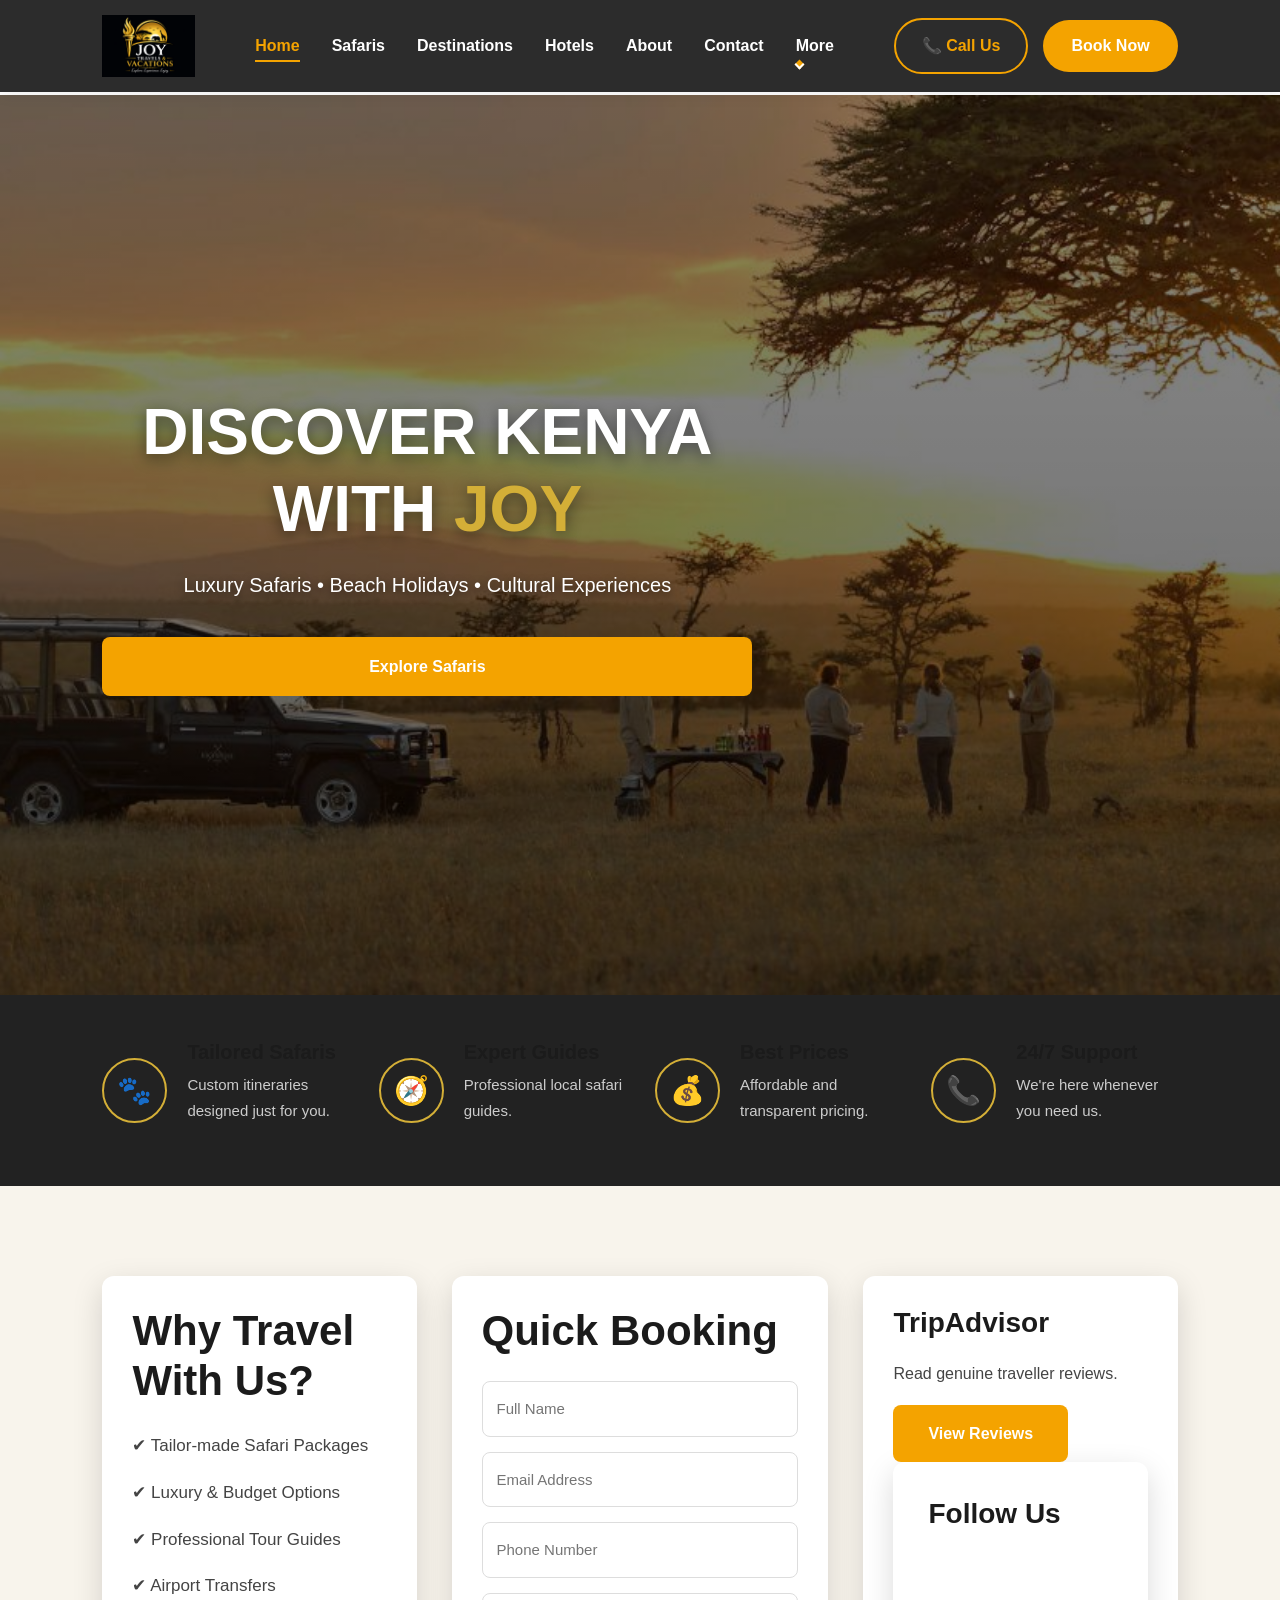
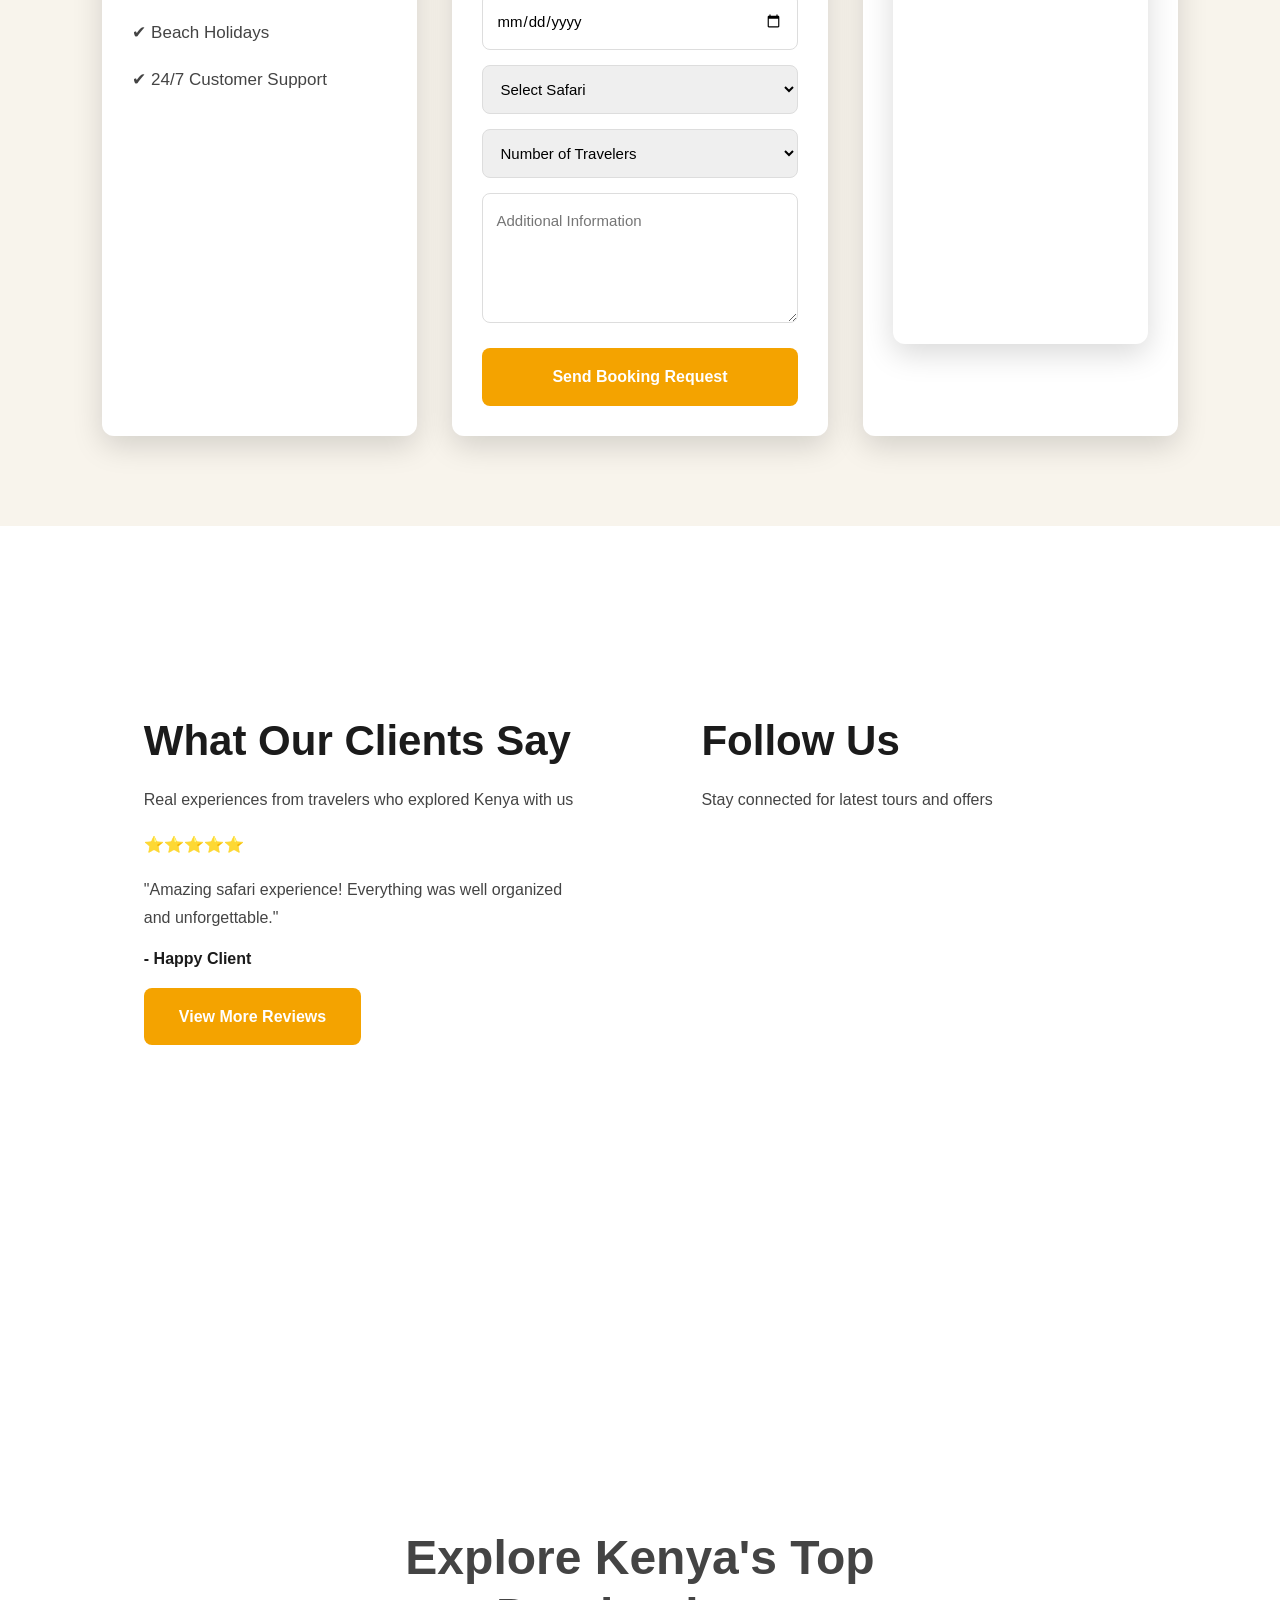
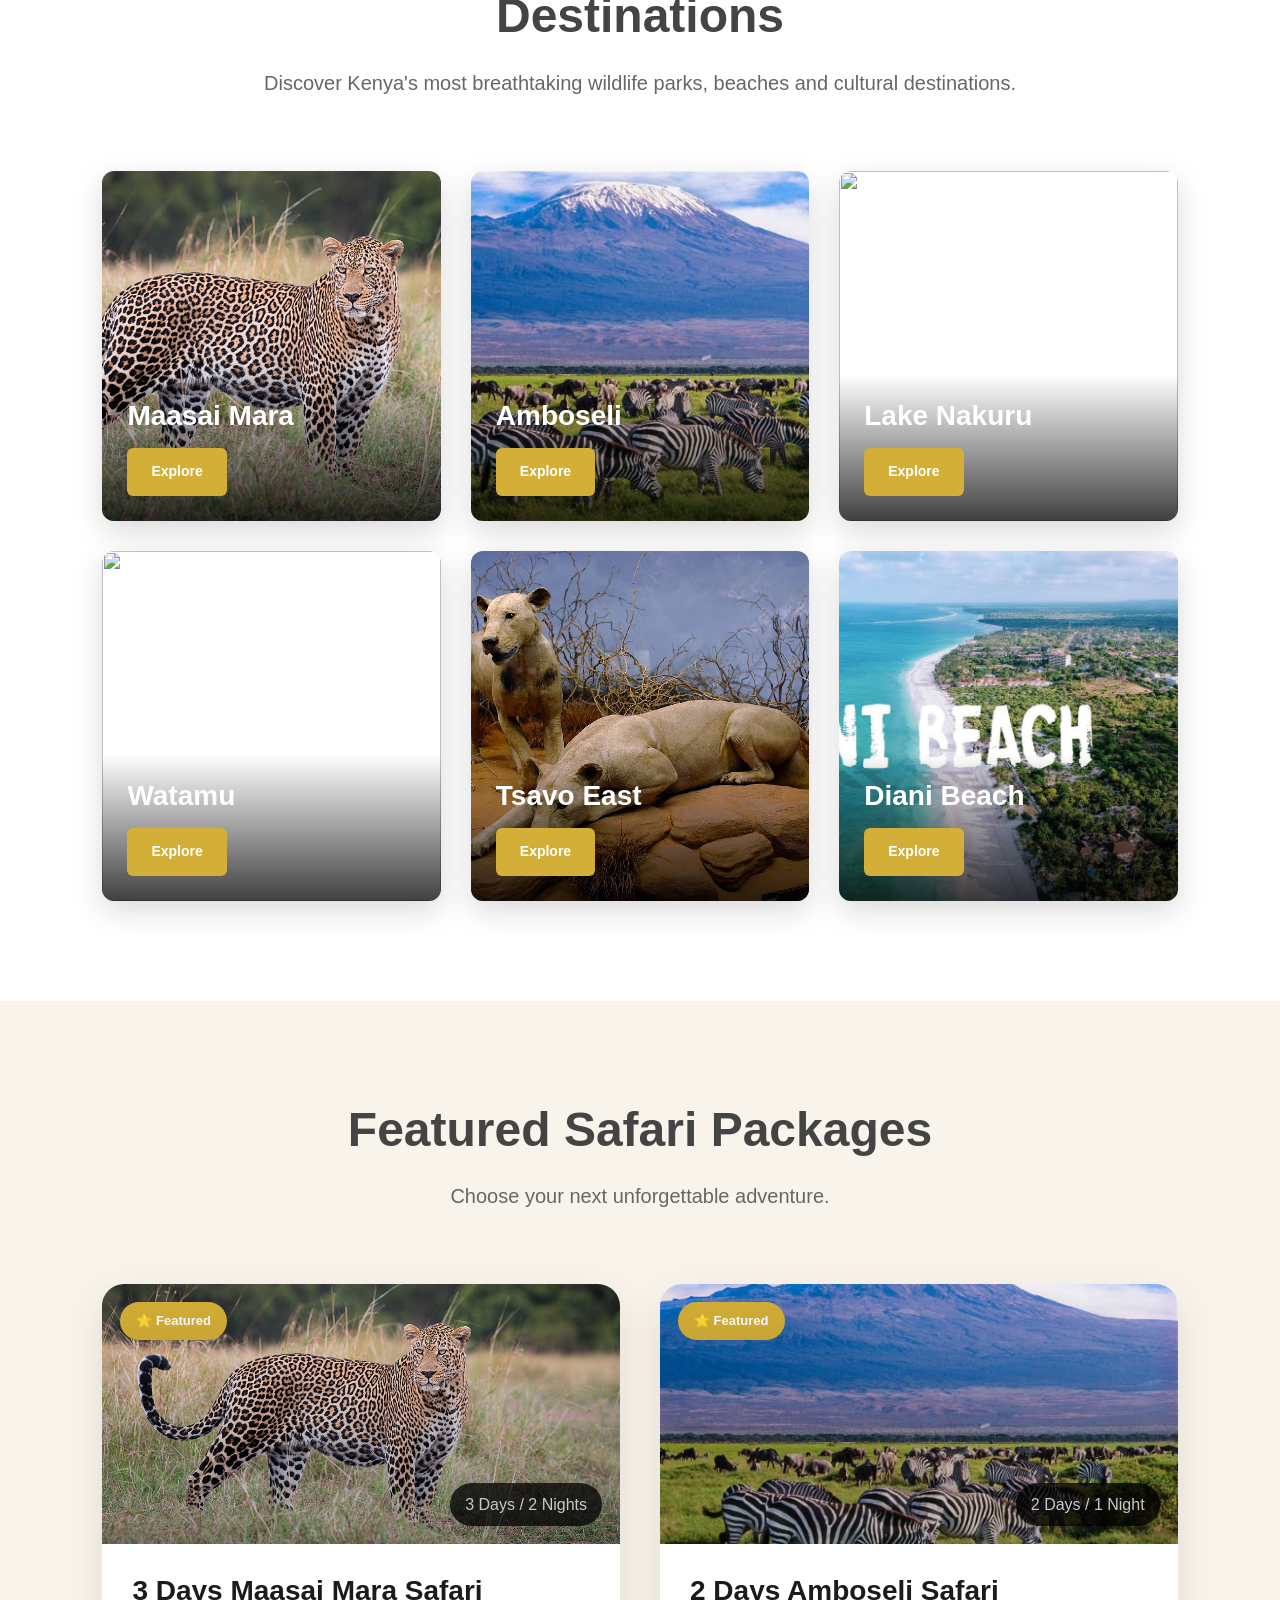
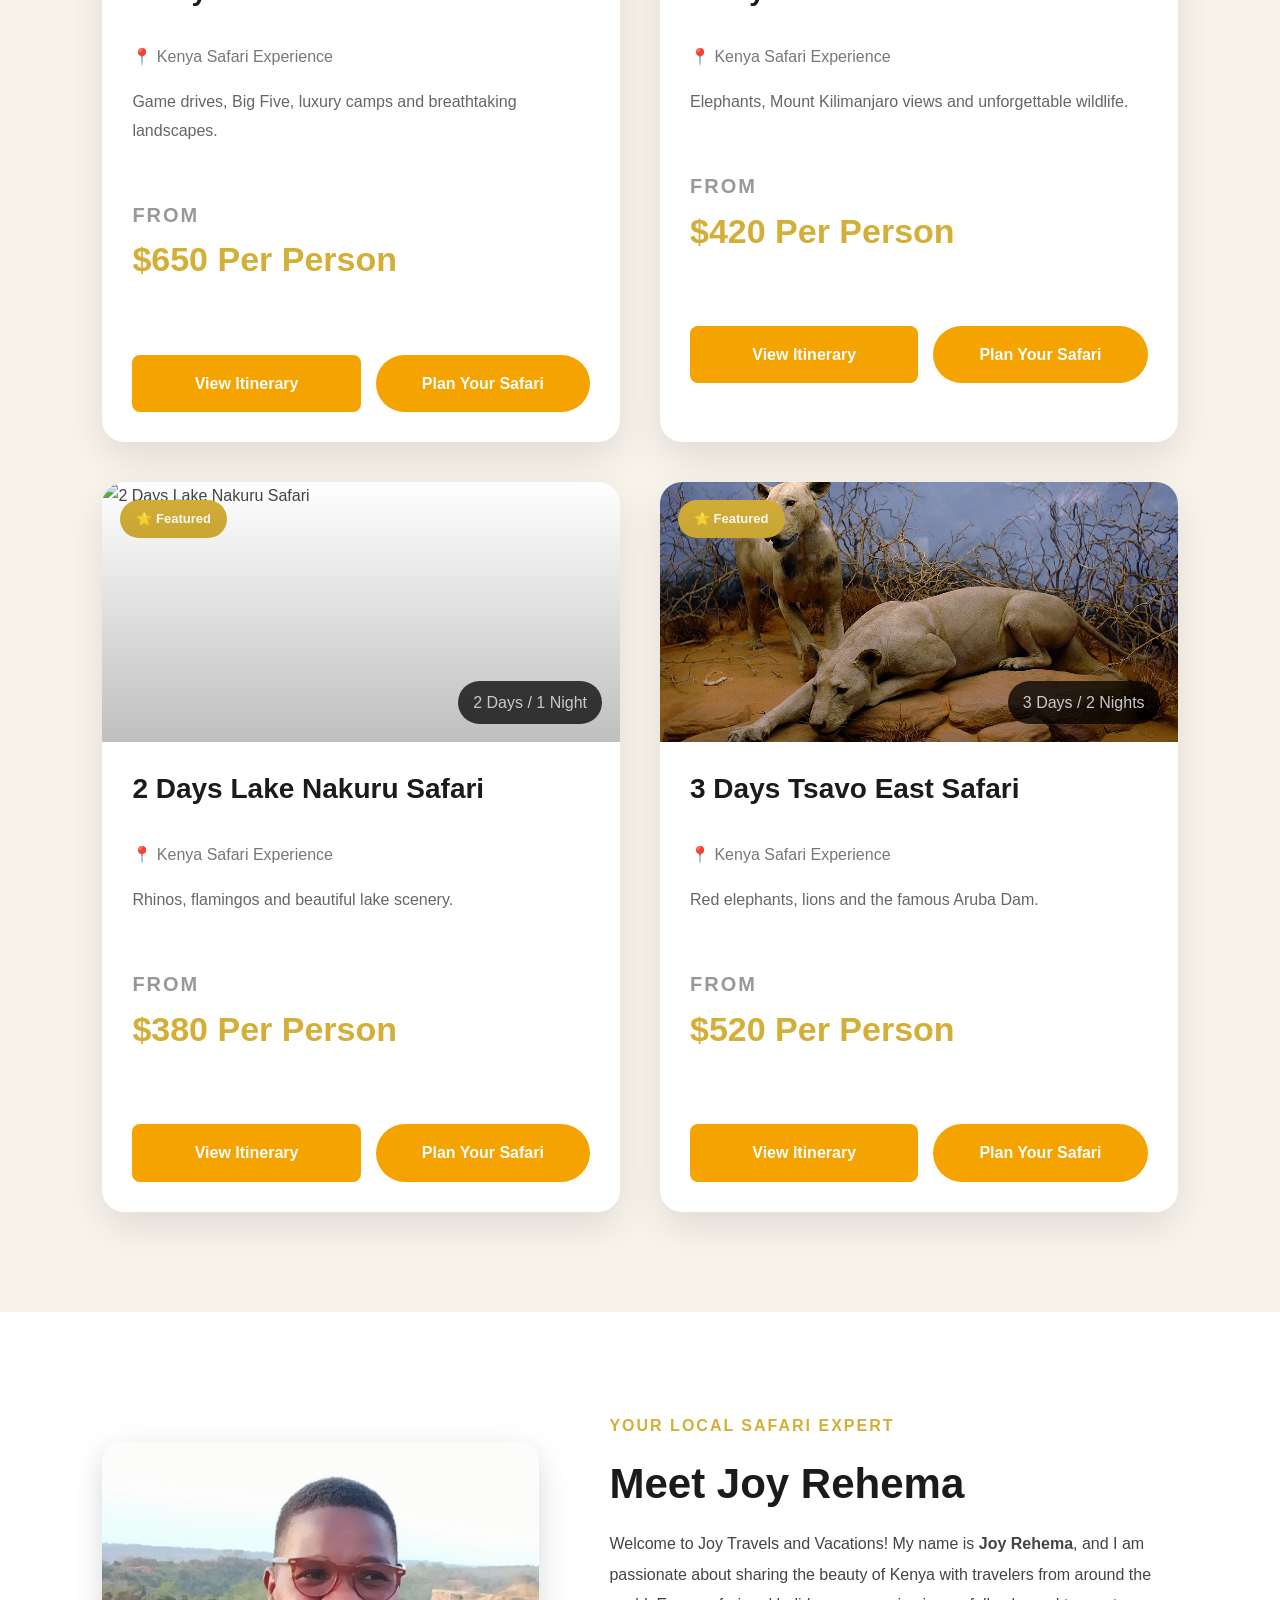
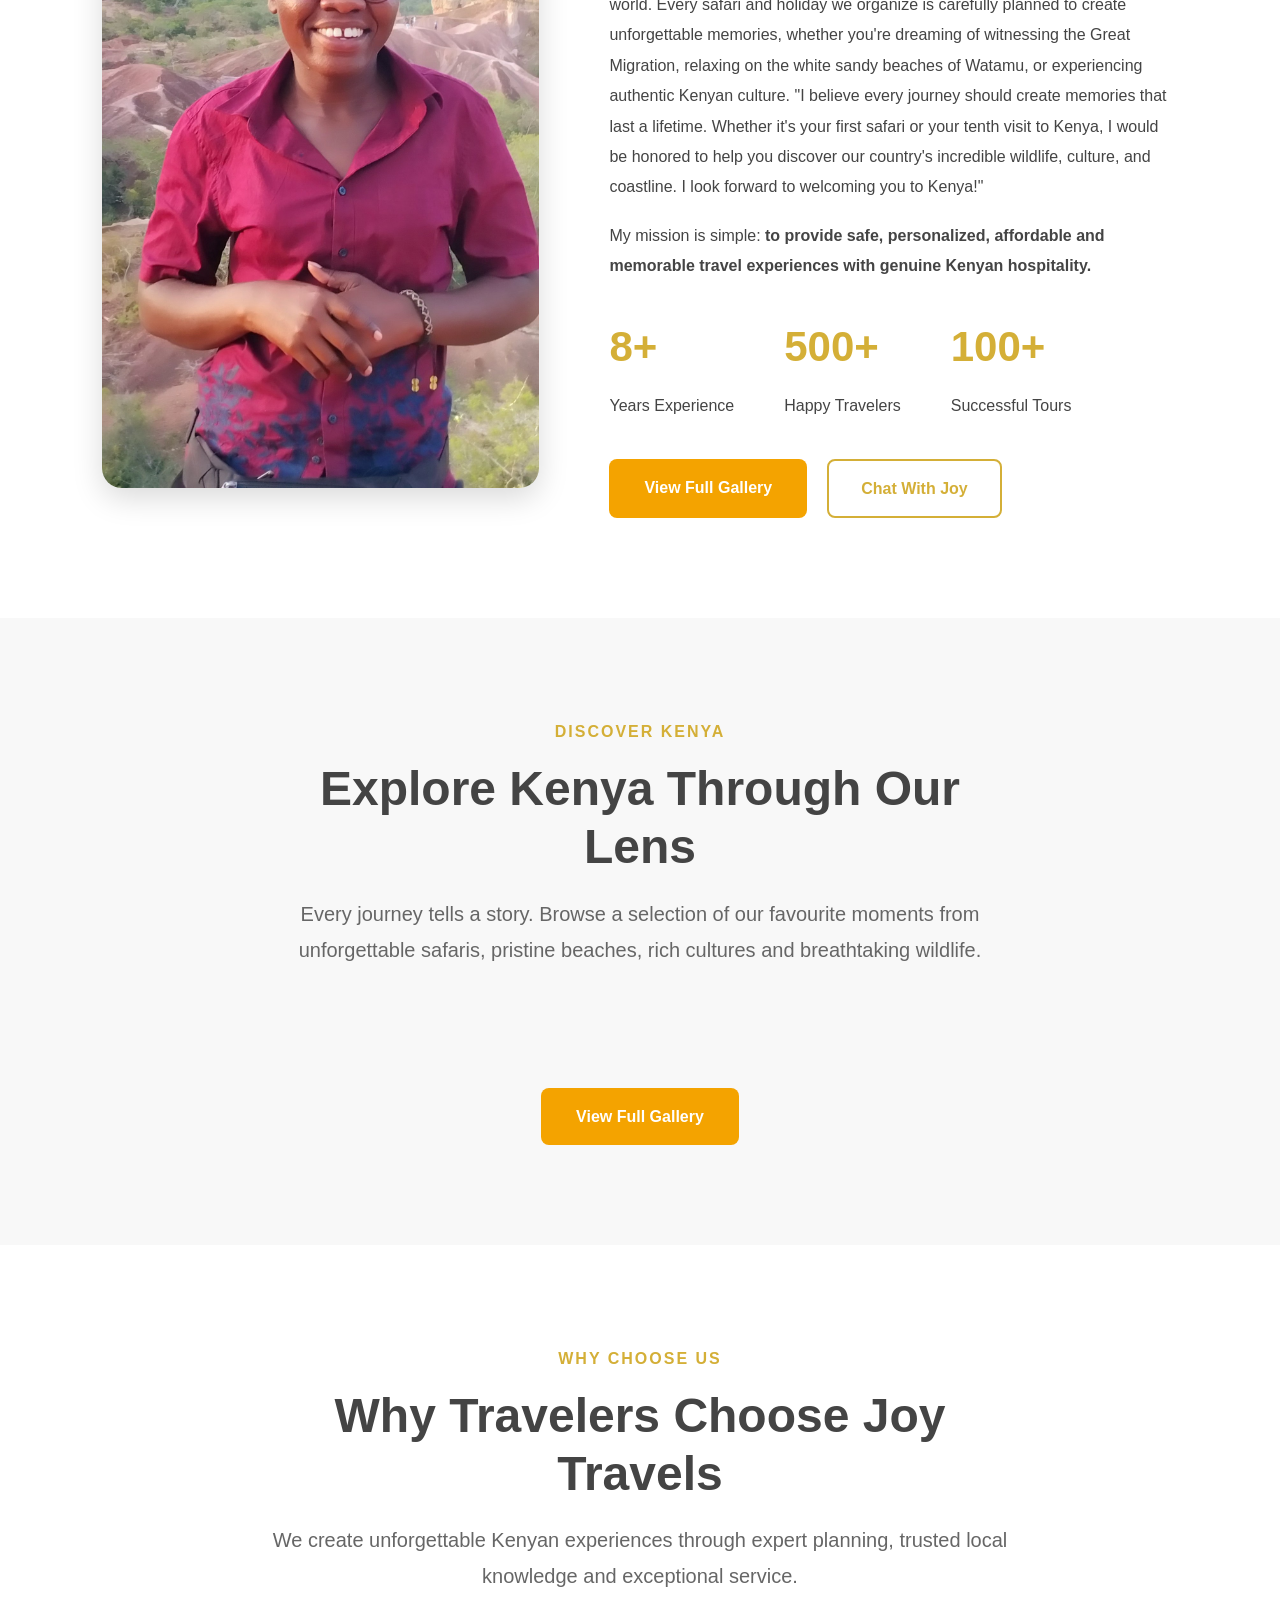
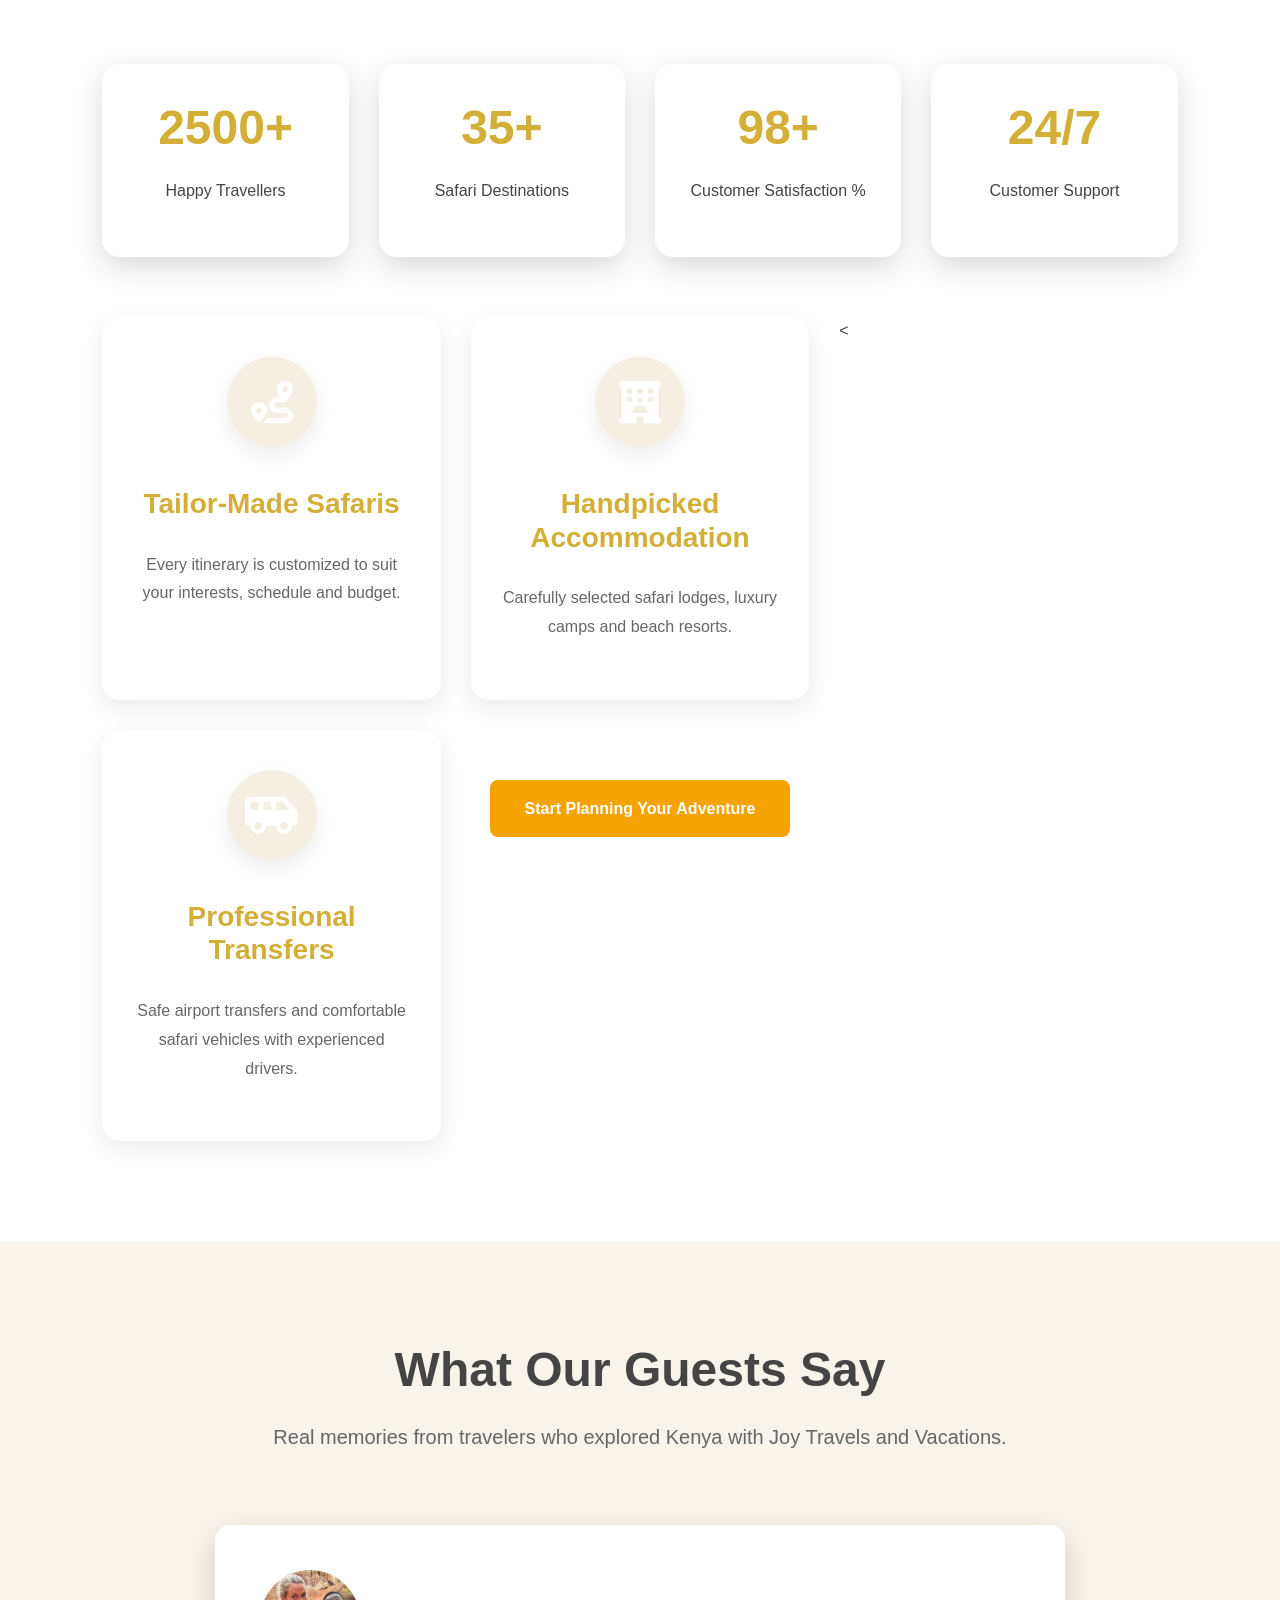
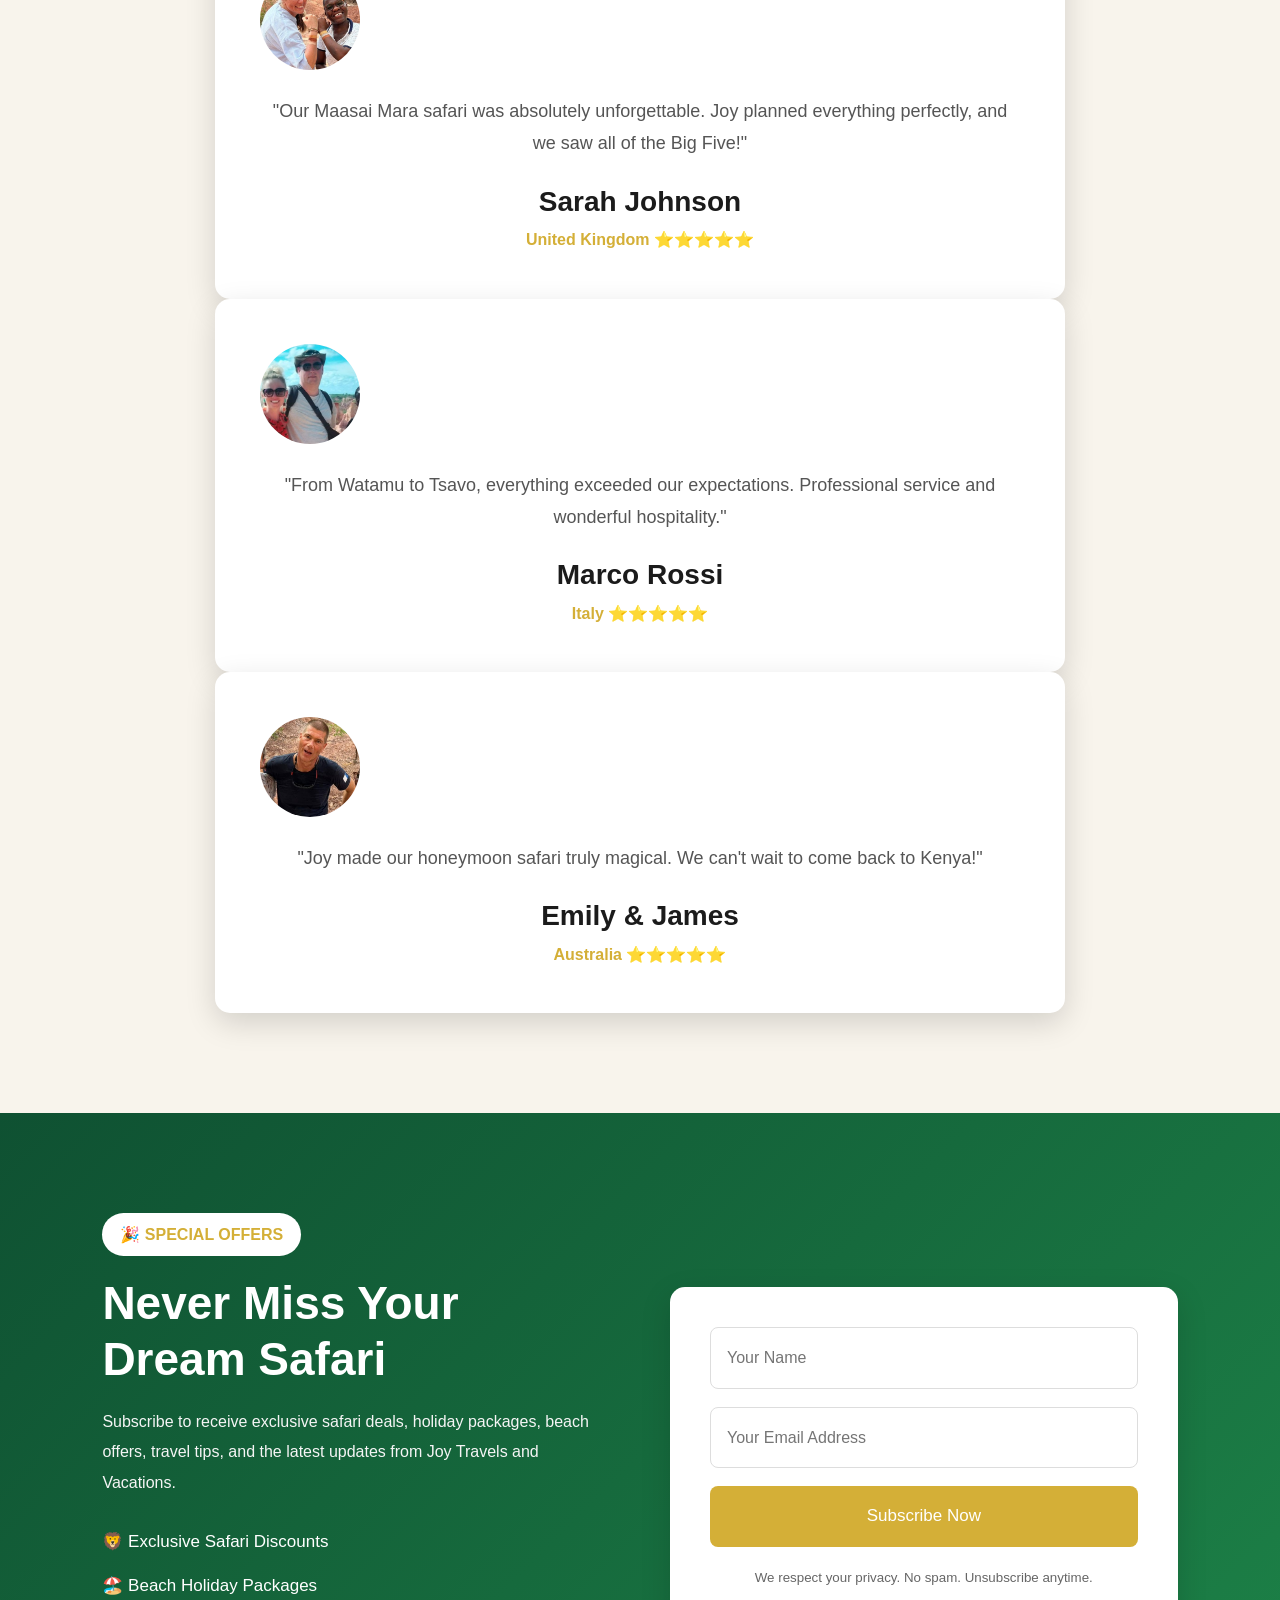
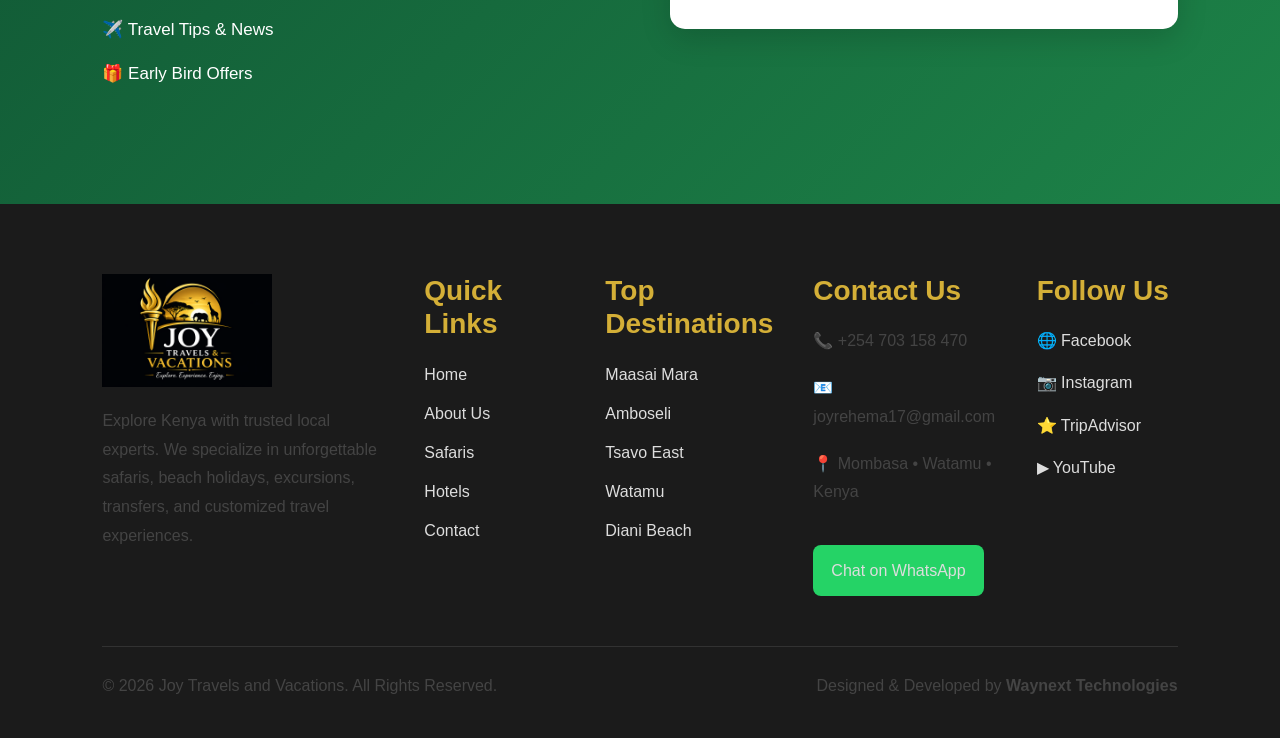
==== commit dcf709a2: "Update index.html" ====
--- a/index.html
+++ b/index.html
@@ -516,33 +516,39 @@
     <!-- FEATURES -->
     <div class="why-grid">
         <div class="why-card">
-           <div class="why-icon">
-            <i class="fas fa-route"></i>
-            <h3>Tailor-Made Safaris</h3>
-            <p>
-                Every itinerary is customized to suit your interests,
-                schedule and budget.
-            </p>
-        </div>
-        <div class="why-card">
-            <div class="why-icon">
-              <i class="fas fa-hotel"></i>
-            <h3>Handpicked Accommodation</h3>
-            <p>
-                Carefully selected safari lodges, luxury camps
-                and beach resorts.
-            </p>
-        </div>
-        <div class="why-card">
-            <div class="why-icon">
-             <i class="fas fa-shuttle-van"></i>
-            <h3>Professional Transfers</h3>
-            <p>
-                Safe airport transfers and comfortable safari
-                vehicles with experienced drivers.
-            </p>
-        </div>
-    </div>
+    <div class="why-icon">
+        <i class="fas fa-route"></i>
+    </div>
+    <h3>Tailor-Made Safaris</h3>
+    <p>
+        Every itinerary is customized to suit your interests,
+        schedule and budget.
+    </p>
+</div>
+    <div class="why-card">
+    <div class="why-icon">
+        <i class="fas fa-hotel"></i>
+    </div>
+    <h3>Handpicked Accommodation</h3>
+    <p>
+        Carefully selected safari lodges, luxury camps
+        and beach resorts.
+    </p>
+</div>
+        <<div class="why-card">
+
+    <div class="why-icon">
+        <i class="fas fa-shuttle-van"></i>
+    </div>
+
+    <h3>Professional Transfers</h3>
+
+    <p>
+        Safe airport transfers and comfortable safari
+        vehicles with experienced drivers.
+    </p>
+
+</div>
     <div class="gallery-button">
         <a href="contact.html" class="btn">
             Start Planning Your Adventure
--- a/css/03-global.css
+++ b/css/03-global.css
@@ -135,25 +135,35 @@
 /* ===========================
    SECTIONS
 =========================== */
-
 section{
     padding:90px 0;
 }
-
 .section-title{
-    text-align:center;
-    max-width:750px;
-    margin:0 auto 60px;
-}
-
+   text-align:center;
+    max-width:850px;
+    margin:0 auto 70px;
+}
+.section-title span{
+    display:block;
+    color:var(--primary);
+    font-weight:700;
+    letter-spacing:2px;
+    text-transform:uppercase;
+    margin-bottom:15px;
+}
 .section-title h2{
-    margin-bottom:15px;
+    font-size:48px;
+    line-height:1.25;
+    margin-bottom:20px;
+    color:var(--dark);
 }
 
 .section-title p{
-    color:var(--text-light);
-    font-size:18px;
-}
+   font-size:18px;
+    line-height:1.8;
+    color:#666;
+}
+
 
 /* ===========================
    DIVIDER
--- a/css/06-home.css
+++ b/css/06-home.css
@@ -734,10 +734,10 @@
     background:#ffffff;
 }
 .stats-grid{
-    display:grid;
+     display:grid;
     grid-template-columns:repeat(4,1fr);
     gap:30px;
-    margin:60px 0;
+    margin-top:70px;
 }
 .stat-box{
     text-align:center;
@@ -764,40 +764,55 @@
     gap:35px;
 }
 .why-card{
-    padding:40px;
+   
+    display:flex;
+    flex-direction:column;
+    align-items:center;
+    justify-content:flex-start;
+    text-align:center;
+    padding:45px 35px;
+    background:#fff;
     border-radius:20px;
-    background:#fff;
-    text-align:center;
     box-shadow:var(--shadow);
     transition:.4s;
+    overflow:hidden;
 }
 .why-card:hover{
     transform:translateY(-10px);
 }
-.why-icon{
-        width:90px;
+    .why-icon{
+
+    width:90px;
     height:90px;
+
+    display:flex;
+    justify-content:center;
+    align-items:center;
+
     margin:0 auto 25px;
+
     border-radius:50%;
+
     background:linear-gradient(
         135deg,
         var(--primary),
         #f4c542
     );
-    display:flex;
-    justify-content:center;
-    align-items:center;
+
     color:#fff;
+
     font-size:36px;
+
     box-shadow:0 10px 30px rgba(212,175,55,.35);
-    transition:.4s;
+
 }
 .why-card h3{
-    margin-bottom:20px;
+   margin:15px 0;
 }
 .why-card p{
     color:var(--text);
     line-height:1.8;
+    margin-top:15px;
 }
 .why-card:hover .why-icon{
 
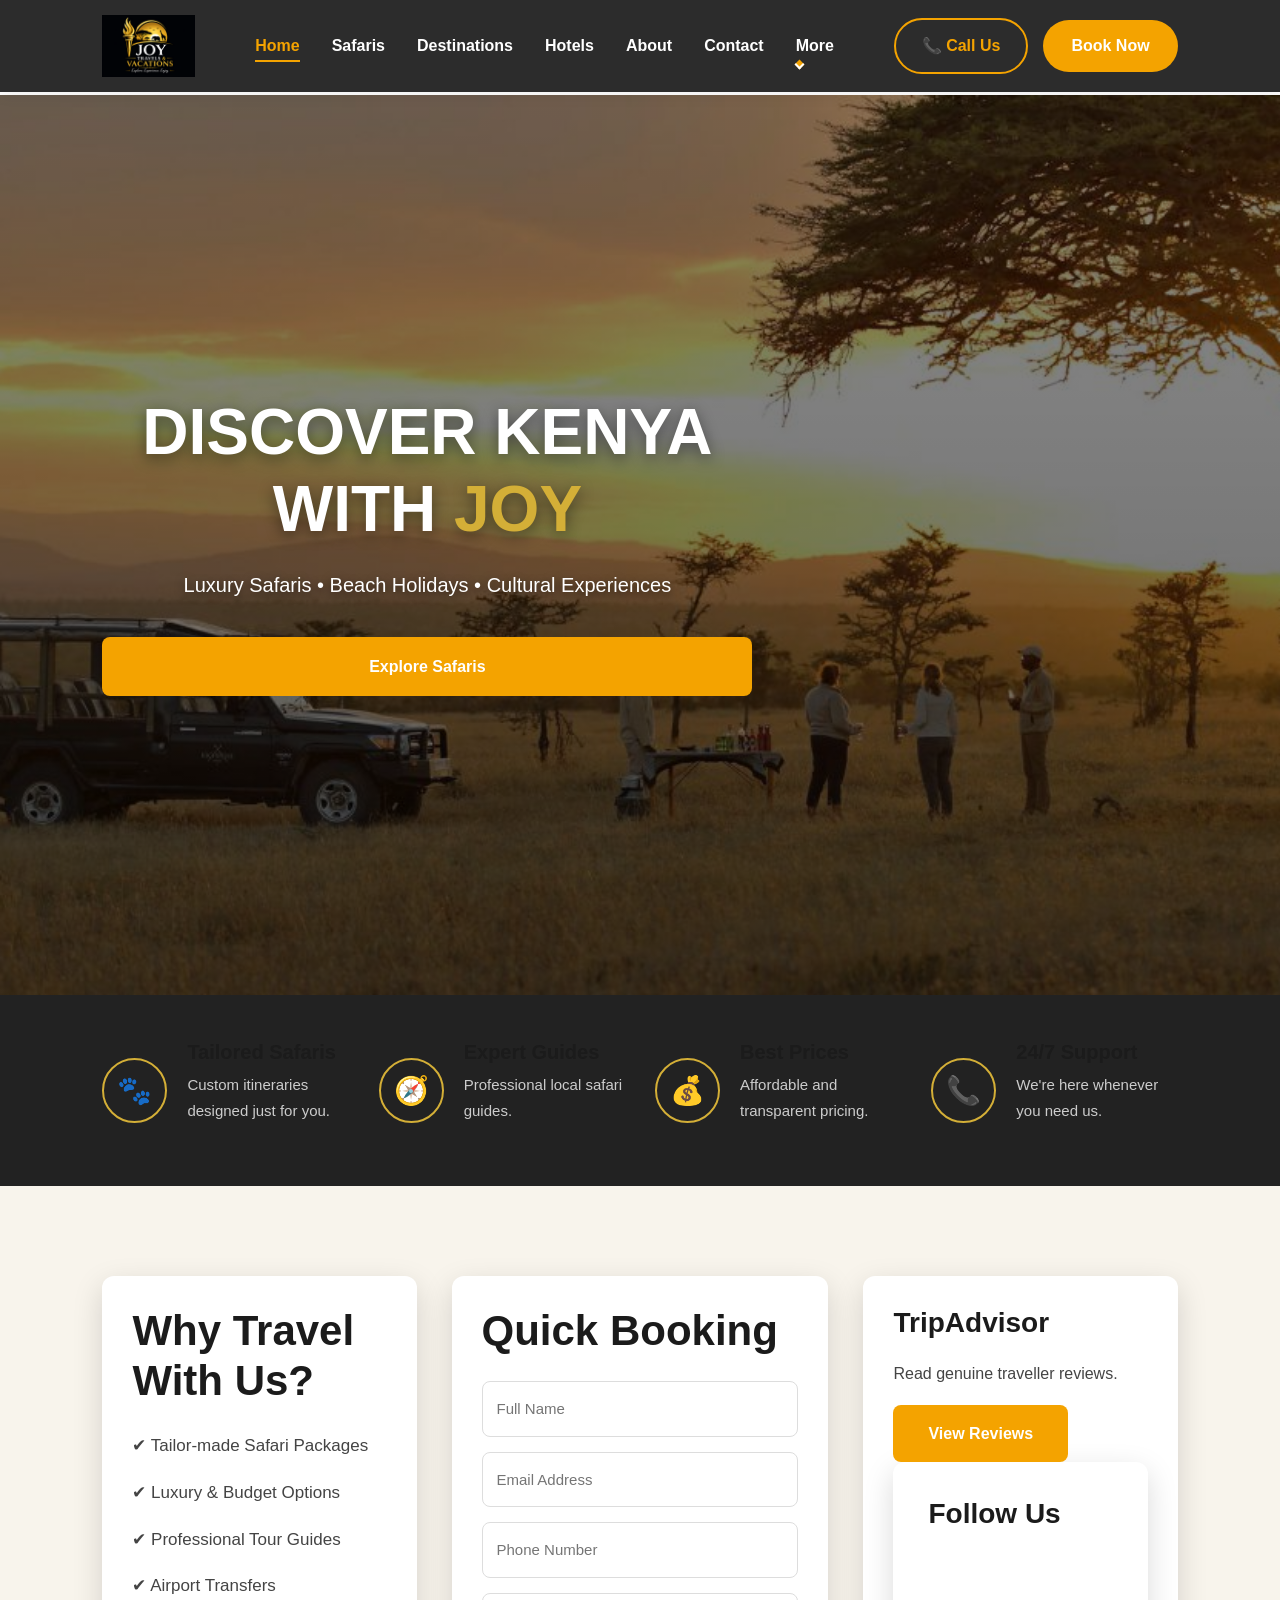
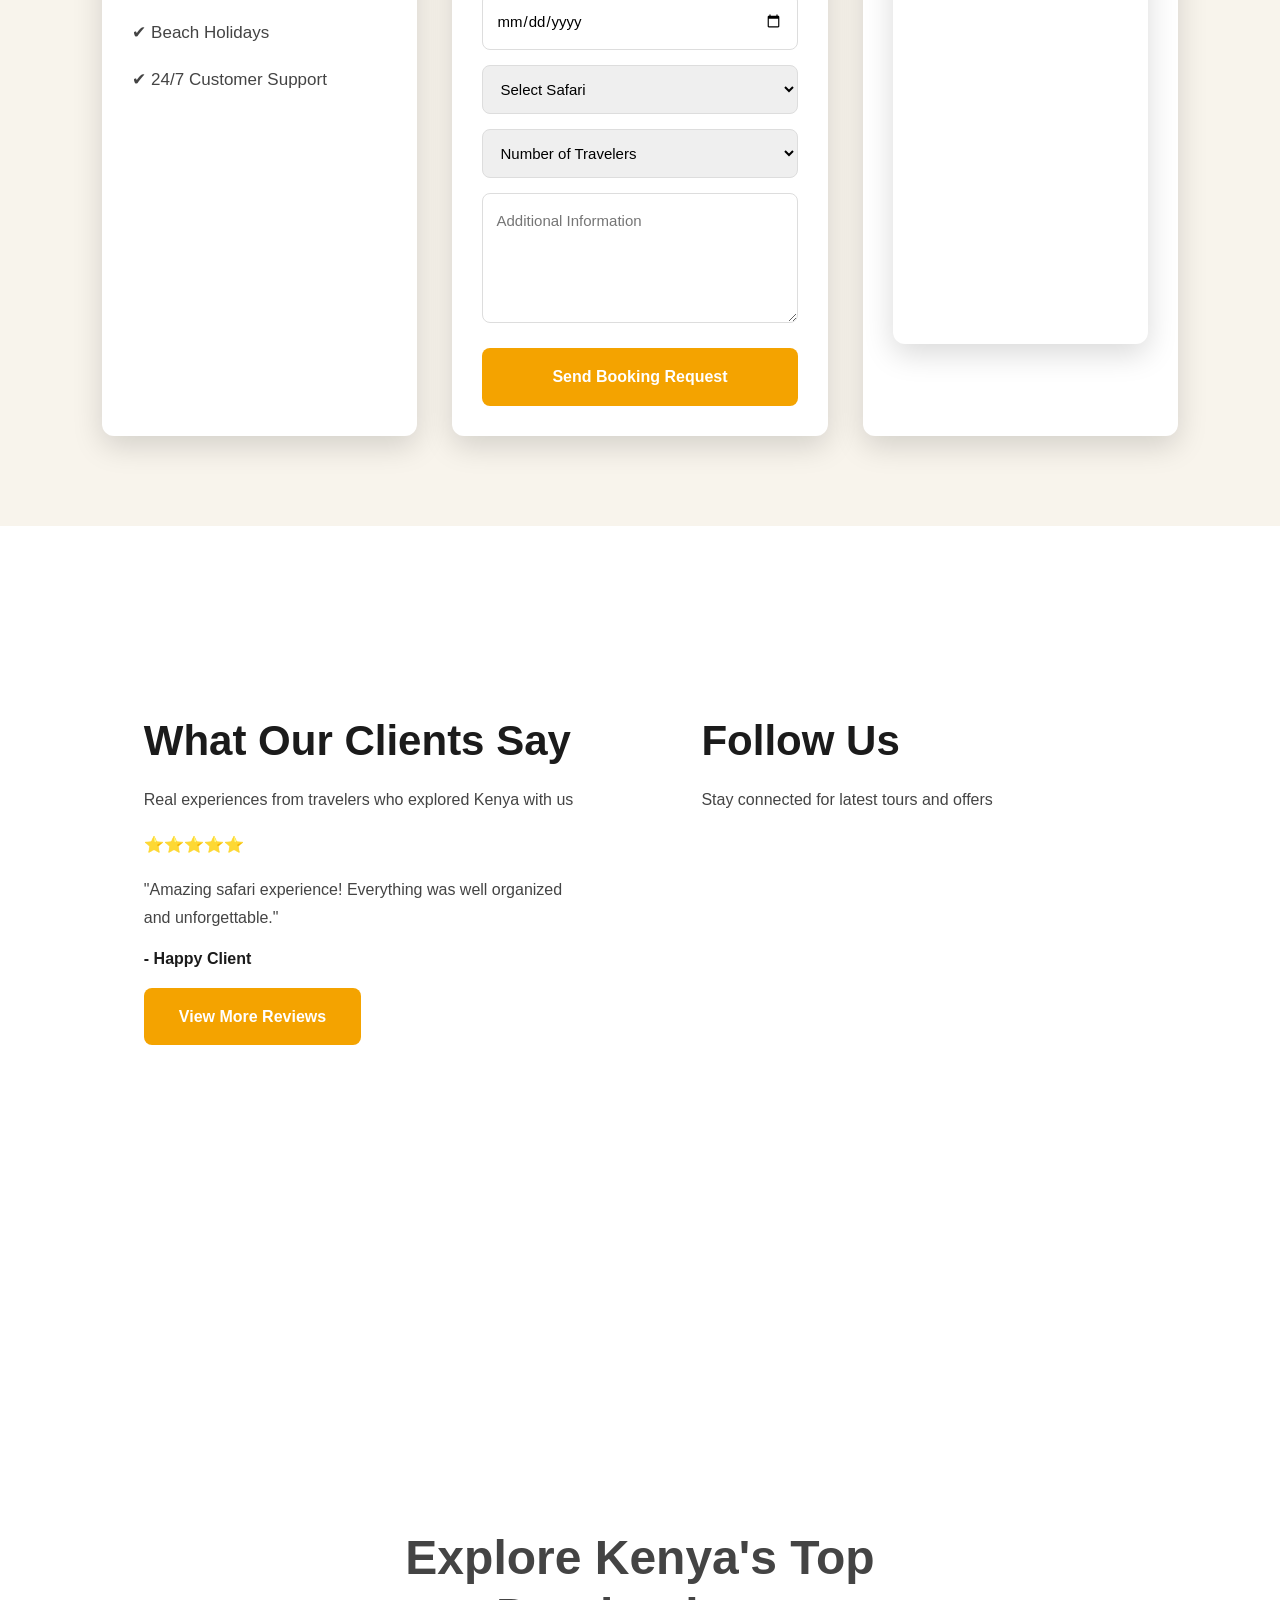
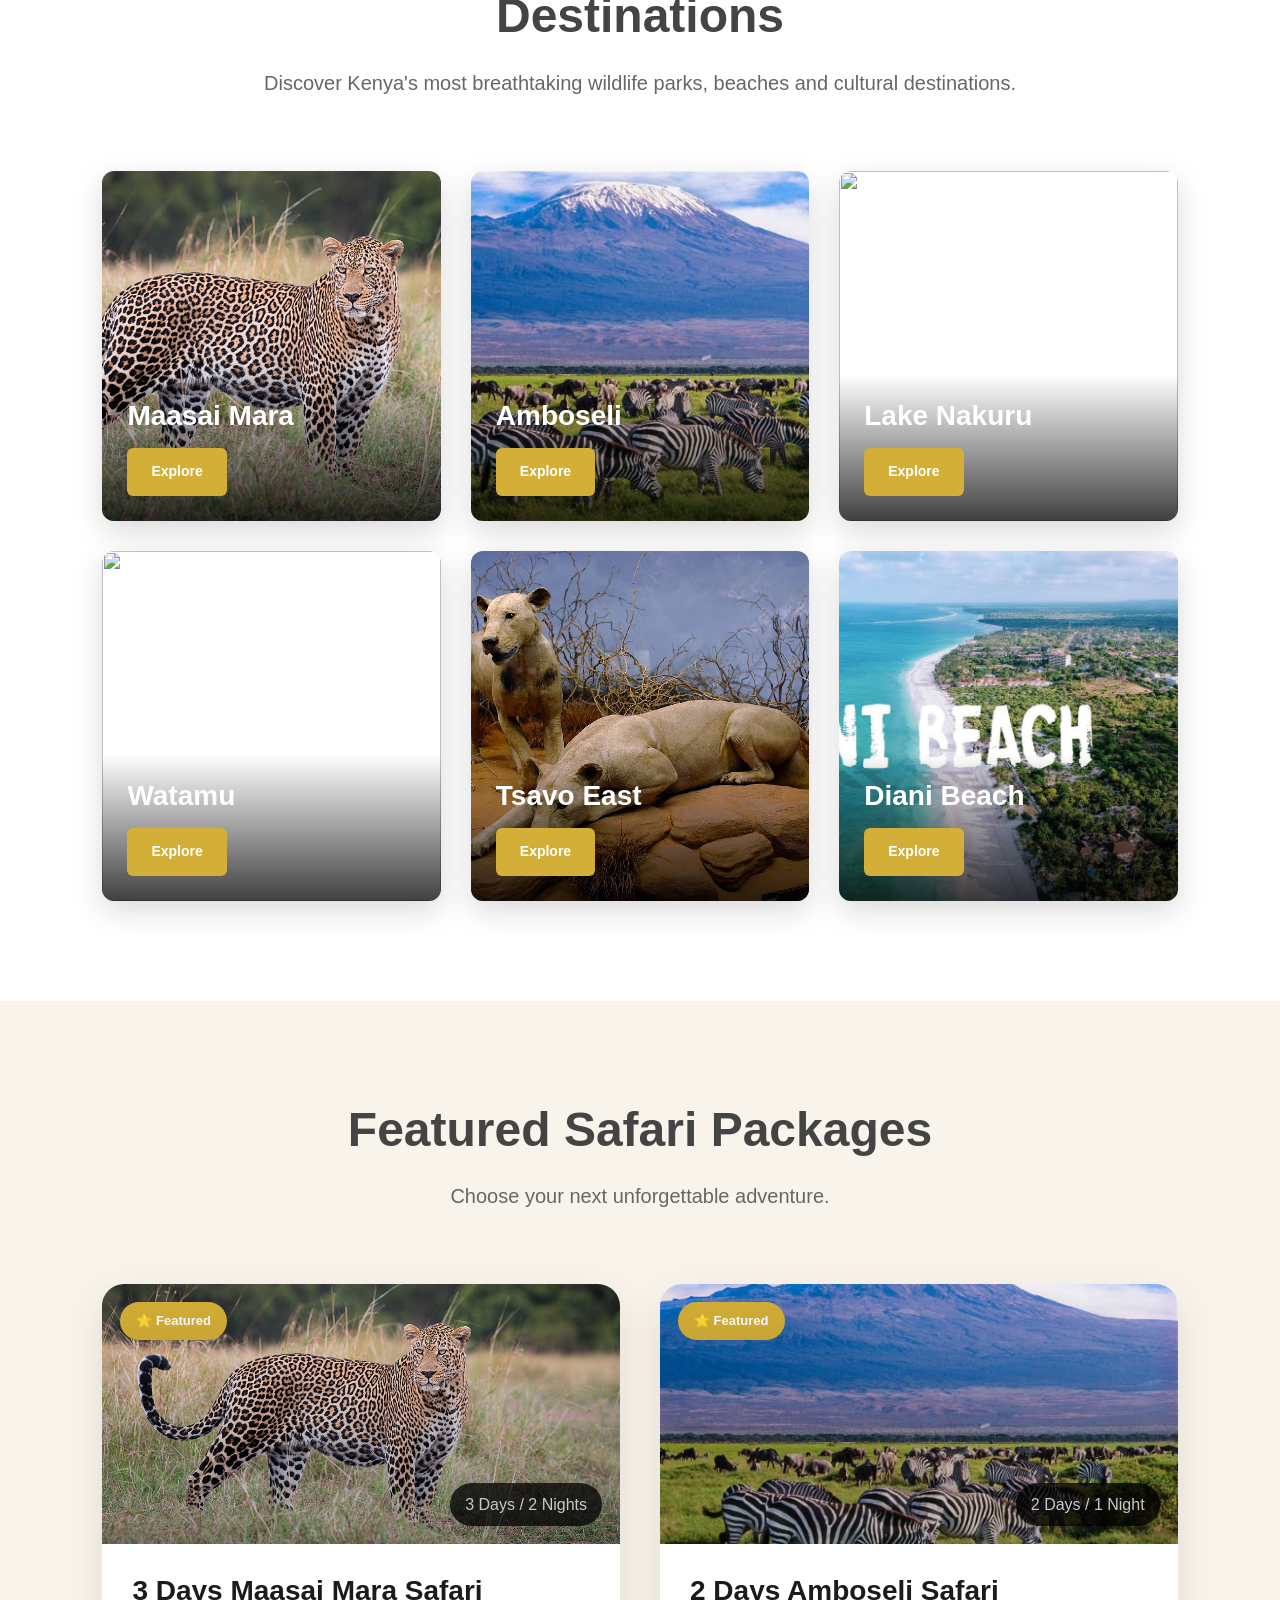
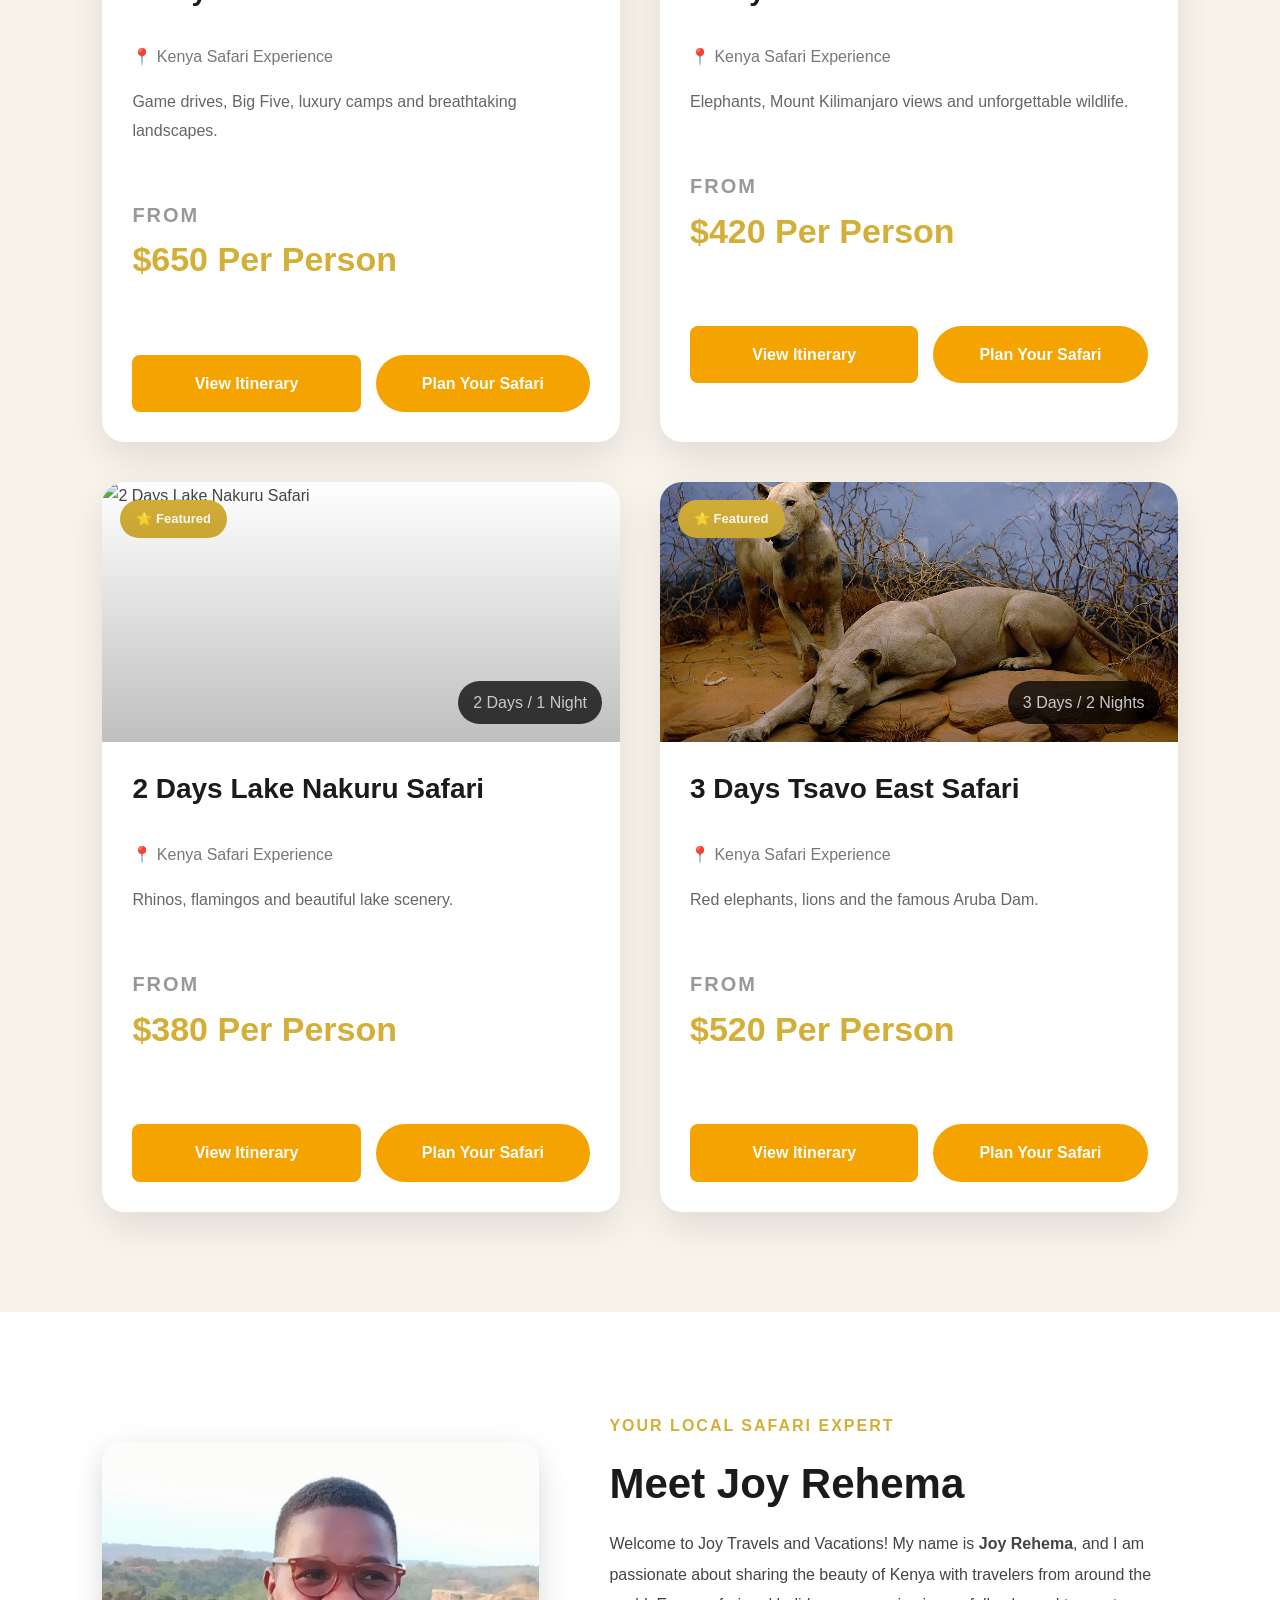
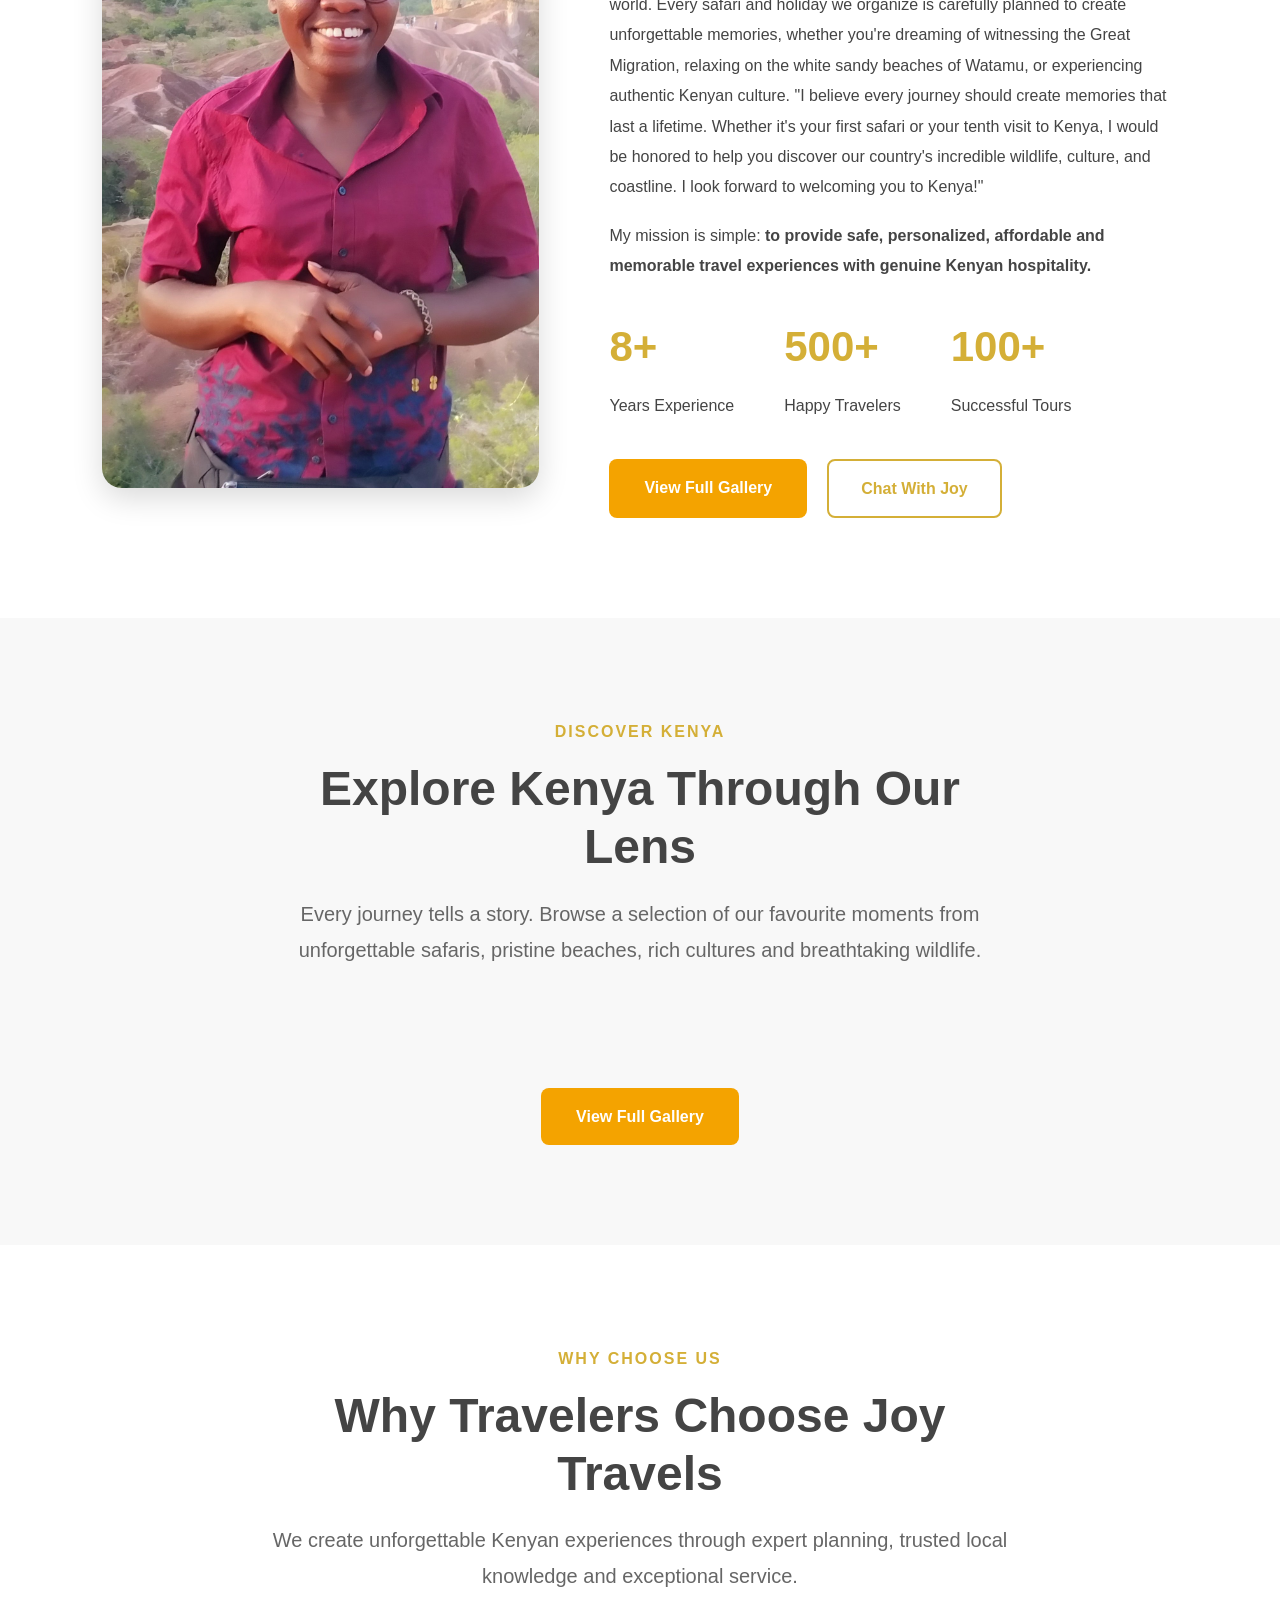
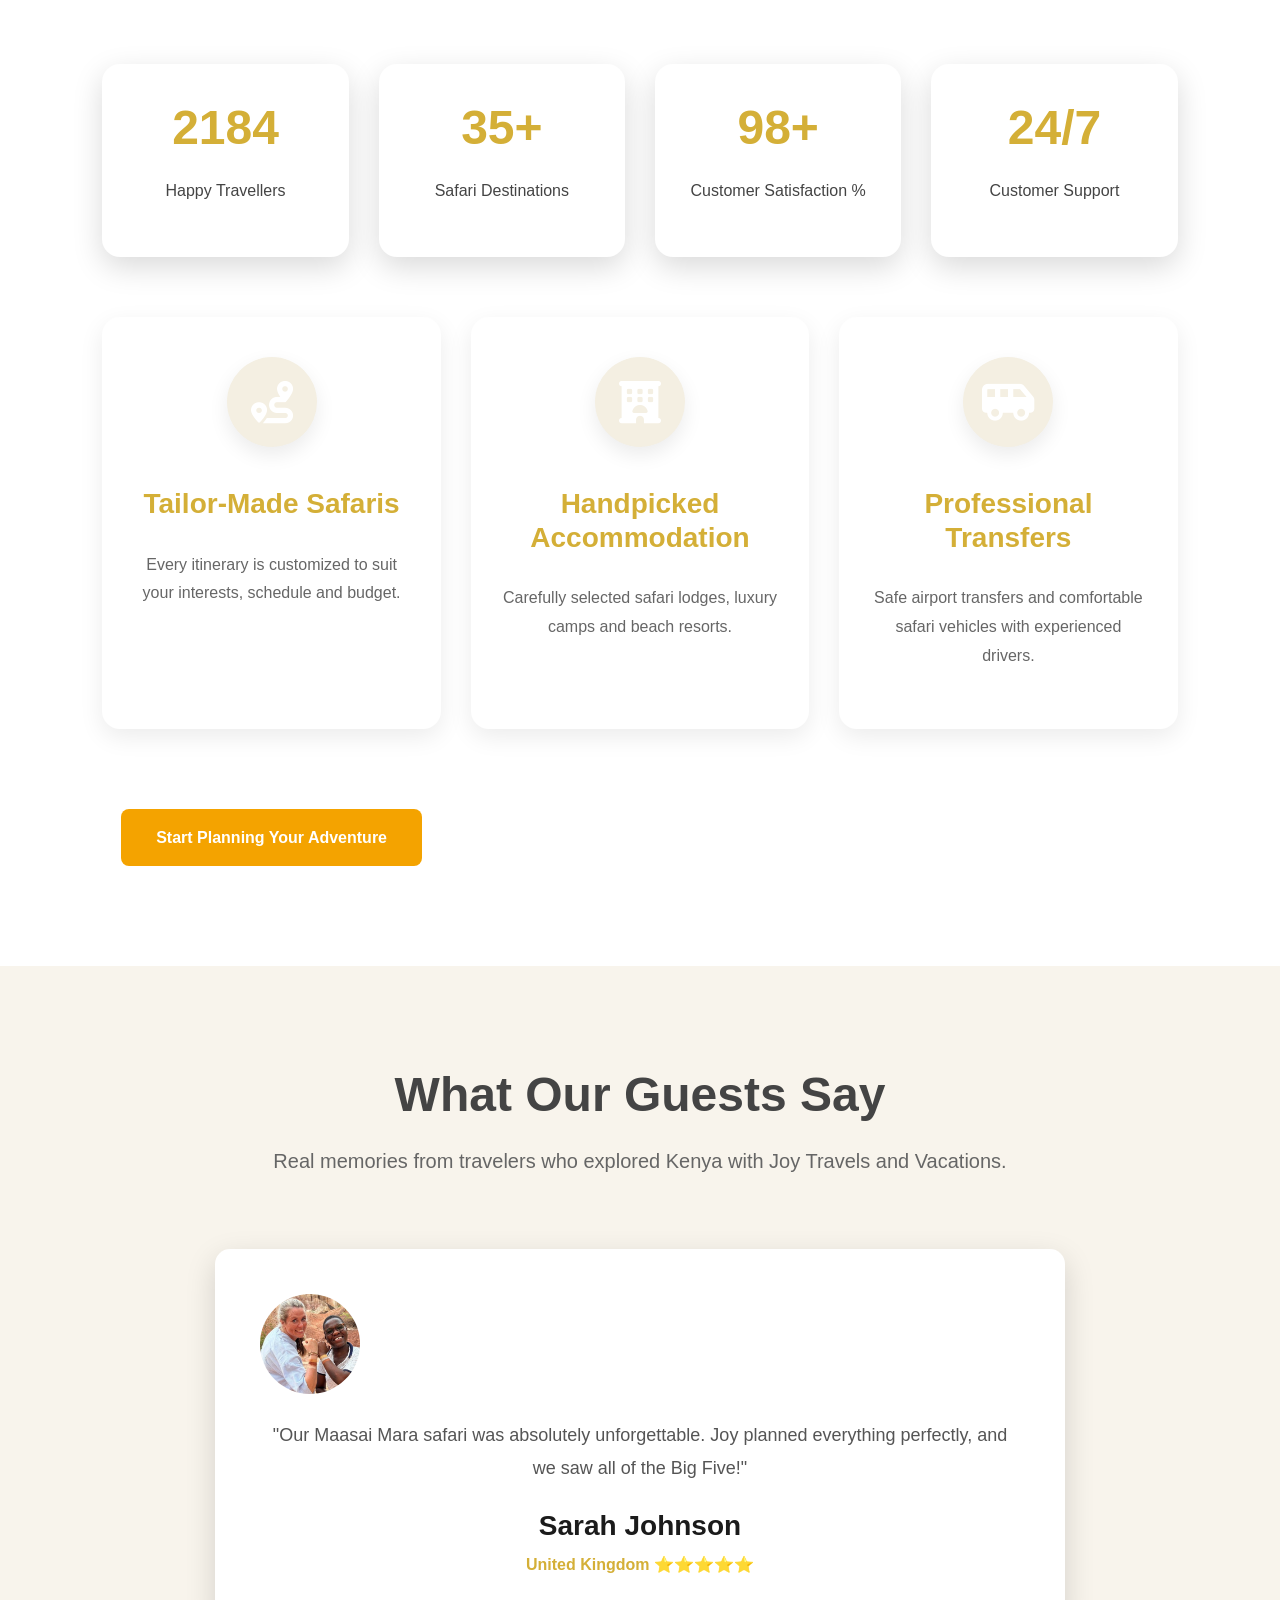
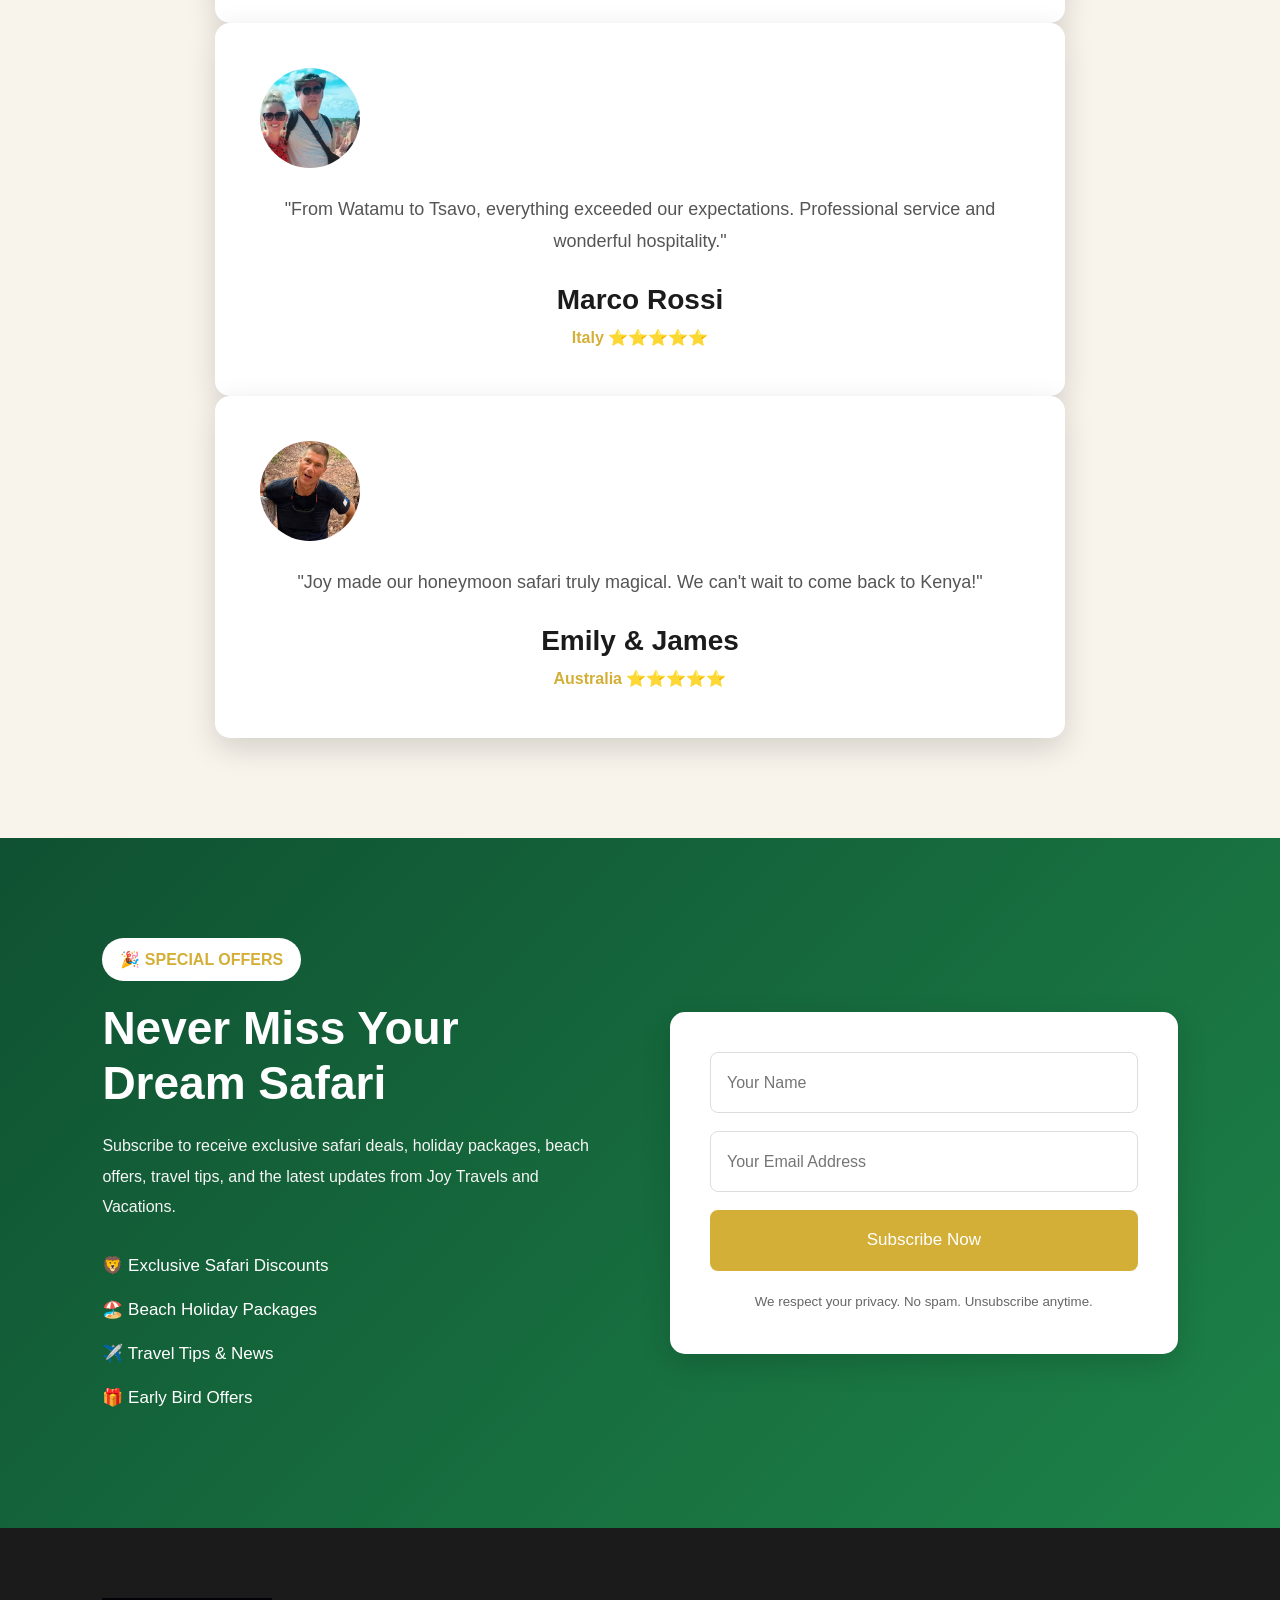
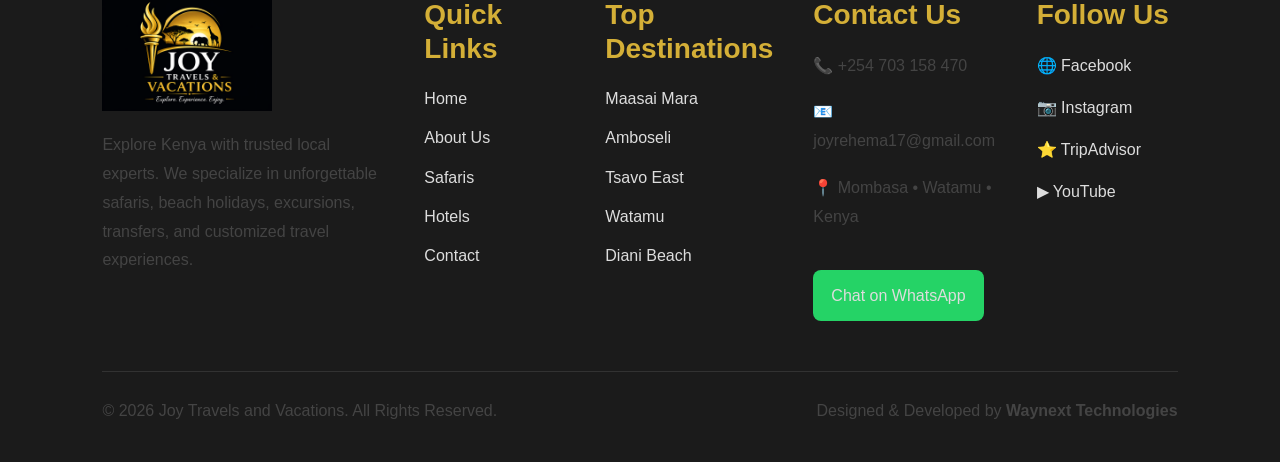
==== commit bd0ae362: "Update index.html" ====
--- a/index.html
+++ b/index.html
@@ -5,9 +5,7 @@
    <meta charset="UTF-8">
     <meta name="viewport" content="width=device-width, initial-scale=1.0">
     
-
     <title>Joy Travels and Vacations</title>
-
 
     <link rel="stylesheet"href="https://cdnjs.cloudflare.com/ajax/libs/font-awesome/6.7.2/css/all.min.css">
     
@@ -29,7 +27,6 @@
     <!-- Mobile -->
     <link rel="stylesheet" href="css/responsive.css">
 </head>
-
     
 <body>
     <!-- NAVBAR -->
@@ -535,19 +532,15 @@
         and beach resorts.
     </p>
 </div>
-        <<div class="why-card">
-
+    <div class="why-card">
     <div class="why-icon">
         <i class="fas fa-shuttle-van"></i>
     </div>
-
     <h3>Professional Transfers</h3>
-
     <p>
         Safe airport transfers and comfortable safari
         vehicles with experienced drivers.
     </p>
-
 </div>
     <div class="gallery-button">
         <a href="contact.html" class="btn">
